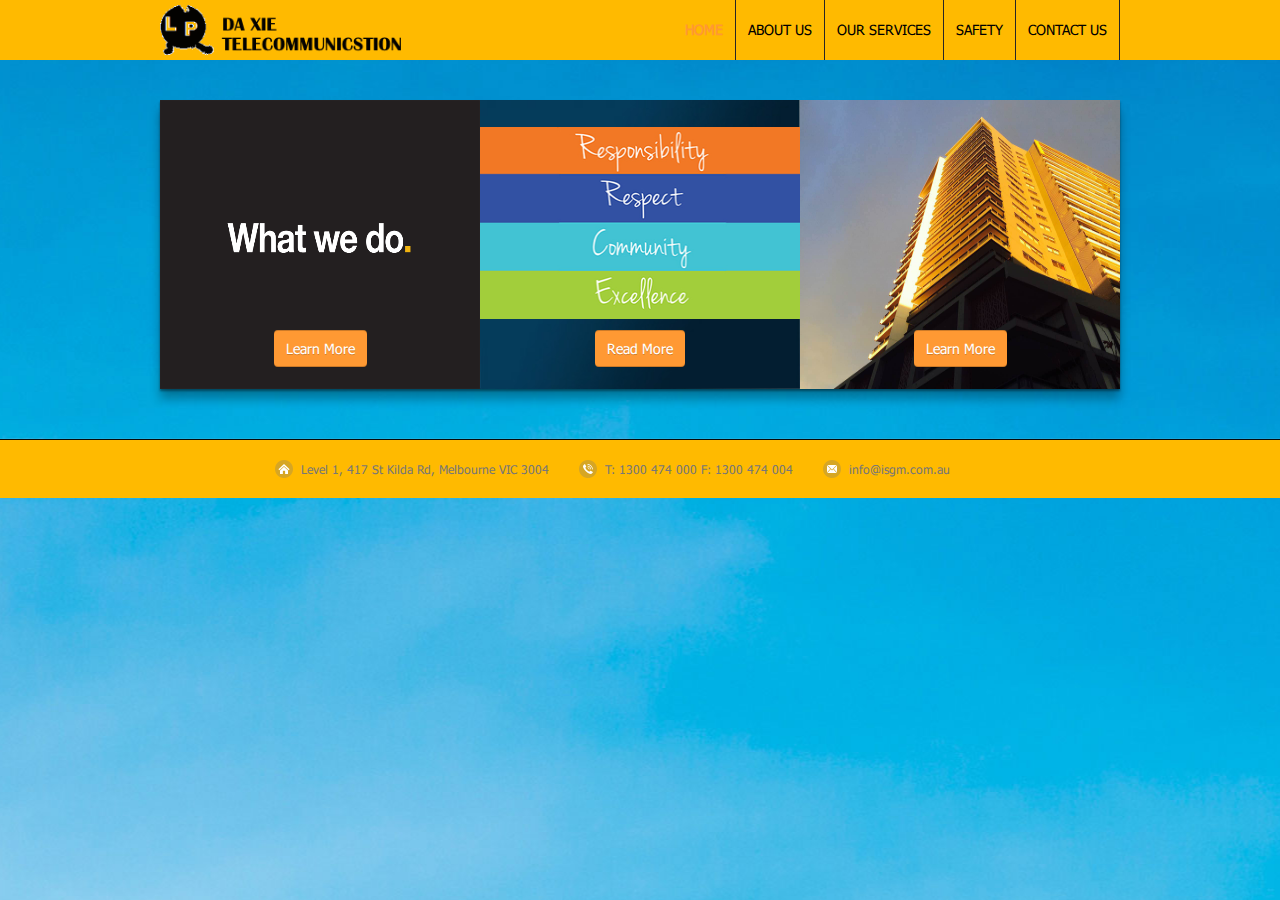
==== index.html @ 5daeca6b "index" ====
<!DOCTYPE html>
<!--[if lt IE 7 ]><html class="no-js ie ie6" lang="en" prefix="og: http://ogp.me/ns#"> <![endif]-->
<!--[if IE 7 ]><html class="no-js ie ie7" lang="en" prefix="og: http://ogp.me/ns#"> <![endif]-->
<!--[if IE 8 ]><html class="no-js ie ie8" lang="en" prefix="og: http://ogp.me/ns#"> <![endif]-->
<!--[if (gte IE 9)|!(IE)]><!--><html class="no-js" lang="en" prefix="og: http://ogp.me/ns#"> <!--<![endif]-->
<head>
<meta charset="UTF-8">
<meta name="viewport" content="width=device-width">

<title>Home - ISGM</title>

<link rel="stylesheet" href="wp-content/themes/feather12/style.css">
<link rel="pingback" href="xmlrpc.php">

<script>document.documentElement.className = document.documentElement.className.replace("no-js","js");</script>

<link href="http://fonts.googleapis.com/css?family=Open+Sans:400,300,600,700,300italic,400italic,600italic,700italic" rel="stylesheet" type="text/css">
<!--[if lt IE 9]>
<script src="http://html5shiv.googlecode.com/svn/trunk/html5.js"></script>
<script src="http://www.isgm.com.au/wp-content/themes/feather12/js/mediaqueries.js"></script>
<![endif]-->


<!-- This site is optimized with the Yoast WordPress SEO plugin v2.2.1 - https://yoast.com/wordpress/plugins/seo/ -->
<link rel="canonical" href="index.html" />
<meta property="og:locale" content="en_US" />
<meta property="og:type" content="website" />
<meta property="og:title" content="Home - ISGM" />
<meta property="og:url" content="http://www.isgm.com.au/" />
<meta property="og:site_name" content="ISGM" />
<script type='application/ld+json'>{"@context":"http:\/\/schema.org","@type":"WebSite","url":"http:\/\/www.isgm.com.au\/","name":"ISGM","potentialAction":{"@type":"SearchAction","target":"http:\/\/www.isgm.com.au\/?s={search_term}","query-input":"required name=search_term"}}</script>
<!-- / Yoast WordPress SEO plugin. -->

<link rel="alternate" type="application/rss+xml" title="ISGM &raquo; Feed" href="feed/index.html" />
<link rel="alternate" type="application/rss+xml" title="ISGM &raquo; Comments Feed" href="comments/feed/index.html" />
<link rel="alternate" type="application/rss+xml" title="ISGM &raquo; Home Comments Feed" href="home/feed/index.html" />
<link rel='stylesheet' id='contact-form-7-css'  href='wp-content/plugins/contact-form-7/includes/css/styles.css'  media='all' />
<link rel='stylesheet' id='timeline-main-css-css'  href='wp-content/plugins/melonhtml5_timeline/css/timeline.css'  media='all' />
<link rel='stylesheet' id='wordpress-file-upload-style-css'  href='wp-content/plugins/wp-file-upload/css/wordpress_file_upload_style.css'  media='all' />
<link rel='stylesheet' id='wordpress-file-upload-style-safe-css'  href='wp-content/plugins/wp-file-upload/css/wordpress_file_upload_style_safe.css'  media='all' />
<link rel='stylesheet' id='wpbandit-style-advanced-css'  href='wp-content/themes/feather12/style-advanced.css'  media='all' />
<link rel='stylesheet' id='wpbandit-custom-css'  href='wp-content/themes/feather12/custom.css'  media='all' />
<script type='text/javascript' src='http://www.isgm.com.au/wp-includes/js/jquery/jquery.js'></script>
<script type='text/javascript' src='http://www.isgm.com.au/wp-includes/js/jquery/jquery-migrate.min.js'></script>
<script type='text/javascript' src='http://p.jwpcdn.com/6/12/jwplayer.js'></script>
<script type='text/javascript' src='wp-content/plugins/melonhtml5_timeline/javascript/timeline.js'></script>
<script type='text/javascript' src='wp-content/plugins/wp-file-upload/js/json2.js'></script>
<script type='text/javascript' src='wp-content/plugins/wp-file-upload/js/wordpress_file_upload_functions.js'></script>
<script type='text/javascript' src='wp-content/plugins/google-analyticator/external-tracking.min.js'></script>
<link rel='shortlink' href='index.html' />
<script type="text/javascript">jwplayer.key='ZoQM5f0ne4gRbfe4TQXoqwYZwXJYBNvjFKCNcsFTyLw=';jwplayer.defaults = { "ph": 2 };</script>
            <script type="text/javascript">
            if (typeof(jwp6AddLoadEvent) == 'undefined') {
                function jwp6AddLoadEvent(func) {
                    var oldonload = window.onload;
                    if (typeof window.onload != 'function') {
                        window.onload = func;
                    } else {
                        window.onload = function() {
                            if (oldonload) {
                                oldonload();
                            }
                            func();
                        }
                    }
                }
            }
            </script>

            <link rel="shortcut icon" href="wp-content/uploads/2013/04/favicon.ico">
<meta name="robots" content="noodp,noydir">
<!-- Google Analytics Tracking by Google Analyticator 6.4.9: http://www.videousermanuals.com/google-analyticator/ -->
<script type="text/javascript">
    var analyticsFileTypes = [''];
    var analyticsSnippet = 'enabled';
    var analyticsEventTracking = 'enabled';
</script>
<script type="text/javascript">
	var _gaq = _gaq || [];

	_gaq.push(['_setAccount', 'UA-25616768-1']);
    _gaq.push(['_addDevId', 'i9k95']); // Google Analyticator App ID with Google
	_gaq.push(['_trackPageview']);

	(function() {
		var ga = document.createElement('script'); ga.type = 'text/javascript'; ga.async = true;
		                ga.src = ('https:' == document.location.protocol ? 'https://ssl' : 'http://www') + '.google-analytics.com/ga.js';
		                var s = document.getElementsByTagName('script')[0]; s.parentNode.insertBefore(ga, s);
	})();
</script>
</head>

<body class="home page page-id-11 page-template page-template-template-front-boxed page-template-template-front-boxed-php">


<div id="wrap">
	<header id="header">
		<div id="header-inner" class="container fix">
			<h1 id="logo"><a href="index.html" rel="home"><img src="img/logo.png" alt="ISGM"></a></h1>
						<nav id="header-nav" class="fix"><ul id="nav" class="menu"><li id="menu-item-2549" class="menu-item menu-item-type-post_type menu-item-object-page current-menu-item page_item page-item-11 current_page_item menu-item-2549"><a href="index.html">Home</a></li>
<li id="menu-item-2600" class="menu-item menu-item-type-post_type menu-item-object-page menu-item-has-children menu-item-2600"><a href="about-us/index.html">About us</a>
</li>
<li id="menu-item-2640" class="menu-item menu-item-type-post_type menu-item-object-page menu-item-has-children menu-item-2640"><a href="our-services/index.html">Our Services</a>
</li>
<li id="menu-item-3378" class="menu-item menu-item-type-post_type menu-item-object-page menu-item-has-children menu-item-3378"><a href="safety-first/index.html">Safety</a>
</li>
<li id="menu-item-2594" class="menu-item menu-item-type-post_type menu-item-object-page menu-item-2594"><a href="contact-us/index.html">Contact Us</a></li>
</ul></nav>		</div>
	</header><!--/header-->
<div class="container fix front-boxed">

	<div id="content">
		<article id="entry-11" class="post-11 page type-page status-publish hentry entry fix">


				<script type="text/javascript">
					jQuery(window).load(function() {
						jQuery('.flexslider').flexslider({
							animation: "fade",
							slideshow: true,
							directionNav: true,
							controlNav: true,
							pauseOnHover: true,
							slideshowSpeed: 7000,
							animationDuration: 600,
							smoothHeight: true
						});
						jQuery('.slides').addClass('loaded');
					});
				</script>


				<div class="flexslider">
					<ul class="slides">
																								<li>
															<img src="img/img1.png" alt="slider1" />

													</li>
																								<li>
															<img src="img/img2.png" alt="slider2" />

													</li>
																								<li>
															<img src="wp-content/uploads/2011/07/slider3.jpg" alt="slider3" />

													</li>
																								<li>
															<img src="wp-content/uploads/2011/07/slider4.jpg" alt="slider4" />

													</li>
											</ul>
				</div><!--/flexslider-->


			<div class="pad">
				<div class="text">
					<div class="grid one-third" style="background: url('img/what-we-do-icon.jpg') no-repeat; background-size: 100% 100%;">
	<span class="button-wrap">
		<a class="button medium dark" target="_blank" href="our-services/index.html">Learn More</a>
	</span>
	</div>
<div class="grid one-third" style="background: url('img/values.png') no-repeat; background-size: 100% 100%;">
	<span class="button-wrap">
		<a class="button medium dark" target="_blank" href="about-us/our-culture-values/index.html">Read More</a>
	</span>
	</div>
<div class="grid one-third last" style="background: url('img/subcontractor.jpg') no-repeat; background-size: 100% 100%;">
	<span class="button-wrap">
		<a class="button medium dark" target="_blank" href="working-at-isgm/subcontractors/index.html">Learn More</a>
	</span>
	</div><div class="clear"></div>
					<div class="clear"></div>
				</div>
			</div>




		</article>
	</div>

</div><!--/container-->

	<div class="clear"></div>
	<footer id="footer" class="fix">
		
				<div id="footer-contact">
			<div class="container fix">
				<p id="contact-address">Level 1, 417 St Kilda Rd, Melbourne VIC 3004</p>				<p id="contact-phone">T: 1300 474 000 F: 1300 474 004</p>				<p id="contact-email"><a href="mailto:info@isgm.com.au">info@isgm.com.au</a></p>			</div><!--/footer-contact-->
		</div>
				
			

		
	</footer><!--/footer-->
	
</div><!--/wrap-->
<script type='text/javascript' src='wp-content/plugins/contact-form-7/includes/js/jquery.form.min.js'></script>
<script type='text/javascript'>
/* <![CDATA[ */
var _wpcf7 = {"loaderUrl":"http:\/\/www.isgm.com.au\/wp-content\/plugins\/contact-form-7\/images\/ajax-loader.gif","sending":"Sending ..."};
/* ]]> */
</script>
<script type='text/javascript' src='wp-content/plugins/contact-form-7/includes/js/scripts.js'></script>
<script type='text/javascript' src='http://www.isgm.com.au/wp-includes/js/comment-reply.min.js'></script>
<script type='text/javascript' src='wp-content/themes/feather12/js/jquery.jplayer.min.js'></script>
<script type='text/javascript' src='wp-content/themes/feather12/js/jquery.flexslider.min.js'></script>
<script type='text/javascript' src='wp-content/themes/feather12/js/jquery.fancybox.pack.js'></script>
<script type='text/javascript' src='wp-content/themes/feather12/js/jquery.fancybox-media.js'></script>
<script type='text/javascript' src='wp-content/themes/feather12/js/jquery.mousewheel-3.0.6.pack.js'></script>
<script type='text/javascript'>
/* <![CDATA[ */
var objectL10n = {"navigate":"Navigate to ..."};
/* ]]> */
</script>
<script type='text/javascript' src='wp-content/themes/feather12/js/jquery.theme.js'></script>
</body>
</html>
---- wp-content/themes/feather12/style.css ----
/*

Theme Name: Feather

Theme URI: http://wpbandit.com/

Version: 1.2

Description: Designed by <a href="http://wpbandit.com">WPBandit</a>

Author: WPBandit

Author URI: http://wpbandit.com



	Copyright: (c) 2009-2012 WPBandit.

	License: GNU General Public License v2.0

	License URI: http://www.gnu.org/licenses/gpl-2.0.html

	

*/



/*

WARNING! DO NOT EDIT THIS FILE!



To make it easy to update your theme, you should not edit the styles in this file. Instead use 

the custom.css file to add your styles. You can copy a style from this file and paste it in 

custom.css and it will override the style in this file. You have been warned! :)

/*



/* ------------------------------------------------------------------------- *

 *  Reset - http://meyerweb.com/eric/tools/css/reset/ v2.0 | 20110126

 * ------------------------------------------------------------------------- */

html, body, div, span, applet, object, iframe, h1, h2, h3, h4, h5, h6, p, blockquote, 

pre, a, abbr, acronym, address, big, cite, code, del, dfn, em, img, ins, kbd, q, s, 

samp, small, strike, strong, sub, sup, tt, var, b, u, i, center, dl, dt, dd, ol, ul, li, 

fieldset, form, label, legend, table, caption, tbody, tfoot, thead, tr, th, td, article, aside, 

canvas, details, embed, figure, figcaption, footer, header, hgroup, menu, nav, output, ruby, 

section, summary, time, mark, audio, video { margin: 0; padding: 0; border: 0; font-size: 100%; font: inherit; vertical-align: baseline; }

article, aside, details, figcaption, figure, footer, header, hgroup, menu, nav, section {	display: block; }

ol, ul { list-style: none; }

blockquote, q { quotes: none; }

blockquote:before, blockquote:after, q:before, q:after { content: ''; content: none; }

table { border-collapse: collapse; border-spacing: 0; }





/* ------------------------------------------------------------------------- *

 *  Base Styles

/* ------------------------------------------------------------------------- */

body { background-color: #262626; background-image: url("img/bg.jpg"); background-repeat: repeat; background-position: top center; height: 100%; min-height: 100%; font-size: 14px; color: #666; font-family: "Open Sans", "Helvetica Neue", Helvetica, Arial; font-weight: 400; }

a { color: #00c8d6; text-decoration:none; outline: 0;

-webkit-transition-property: background color; -webkit-transition-duration: 0.2s; -webkit-transition-timing-function: ease-out;

-moz-transition-property: background color; -moz-transition-duration: 0.2s; -moz-transition-timing-function: ease-out;

-o-transition-property: background color; -o-transition-duration: 0.2s; -o-transition-timing-function: ease; 

transition-property: background color; transition-duration: 0.2s; transition-timing-function: ease-out; }

a:hover { color: #444; }

a img { opacity: 0.99; -webkit-transition-property: opacity; -webkit-transition-duration: 0.2s; -webkit-transition-timing-function: ease;

-moz-transition-property: opacity; -moz-transition-duration: 0.2s; -moz-transition-timing-function: ease;

-o-transition-property: opacity; -o-transition-duration: 0.2s; -o-transition-timing-function: ease;

transition-property: opacity; transition-duration: 0.2s; transition-timing-function: ease; }

address,cite,em { font-style: italic; }

strong { font-weight: 600; }

li { list-style: none; }

.left,.alignleft { float: left; }

.right,.alignright { float: right; }

.aligncenter { margin-left: auto; margin-right: auto; }

::selection { background: #00c8d6; color: #fff; }

::-moz-selection { background: #00c8d6; color: #fff; }



@font-face {

    font-family: 'LeagueGothicRegular';

    src: url('font/League_Gothic-webfont.eot');

    src: url('font/League_Gothic-webfont-.eot#iefix') format('embedded-opentype'),

         url('font/League_Gothic-webfont.woff') format('woff'),

         url('font/League_Gothic-webfont.ttf') format('truetype'),

         url('font/League_Gothic-webfont.svg#LeagueGothicRegular') format('svg');

    font-weight: normal;

    font-style: normal;

}



/*  base : clear

/* ------------------------------------ */

.clear {clear:both;display:block;overflow:hidden;visibility:hidden;width:0;height:0;}

.fix:before,.fix:after {content:'\0020';display:block;overflow:hidden;visibility:hidden;width:0;height:0;}

.fix:after {clear:both;}

.fix {zoom:1;}



/*  base : text

/* ------------------------------------ */

.text { font-size: 100%; line-height: 1.57em; text-rendering: optimizeLegibility; }

.text img { max-width: 100%; height: auto; }

.text a:active, .text a:focus { outline: invert none medium; }

.text p,.text dd { margin-bottom: 14px; }

.text dt { color: #444; }

.text ol,.text ul { margin: 14px 0 14px 28px; }

.text ul li { list-style: square; }

.text ol li { list-style: decimal; }
.text ol ul li { list-style: square; }
.text dt { font-weight: 600;}

.text address { margin-bottom: 1.5em; }

.text blockquote { background: url("img/shortcodes/blockquote.png") no-repeat 0 0; font-size: 15px; color: #999; font-family: Georgia, serif; font-style: italic; margin: 0 0 20px 10px; padding-left: 40px; }

.text blockquote p { margin-bottom: 0.75em; }

.text code, .text pre { font-family: Monaco, "Courier New", "DejaVu Sans Mono", "Bitstream Vera Sans Mono", monospace; font-size: 11px; }

.text pre { background: url("img/pre.png") repeat top; padding: 18px 20px; margin: 14px 0 28px 0; border: 1px solid #ccc; line-height: 19px; white-space: pre-wrap; word-wrap: break-word; overflow-x: auto; overflow-y: hidden; }

.text code { background: #ddd; padding: 0 3px; }

.text ins { background: #fff486; }

.text sub,.text sup { font-size: 62.5%; }

.text sub { vertical-align: sub; }

.text sup { vertical-align: super; }

.text hr, .hr { background: transparent url("img/hr.png") repeat-x top left; border: 0; height: 1px; margin: 30px 0; }

.text img.size-auto,

.text img.size-large,.text img.size-medium,

.text attachment img { max-width: 100%; height: auto; }

.text img { max-width: 100%; height: auto; margin-bottom: 14px; }

.text img.alignleft { margin-right: 20px; }

.text img.alignright { margin-left: 20px; }

.text img.aligncenter { clear: both; display: block; }

.text img .size-full { width: 100%!important; }

.text .gallery img, .text img.wp-smiley { margin: 0; }

.text .wp-caption { background: #f1f1f1; max-width: 98%; border: 1px solid #e2e2e2; margin-bottom: 14px; padding: 1% 1% 0 1%; text-align: center; }

.text .wp-caption a { border-bottom: none; }

.text .wp-caption img { margin: 0; max-width: 100%; height: auto; }

.text .wp-caption.alignleft { margin-right: 20px; }

.text .wp-caption.alignright { margin-left: 20px; }

.text .wp-caption.alignnone { width: 100%!important; overflow: hidden; }

.text .wp-caption.alignnone img { margin: 0 auto; max-width: 100%!important; }

.text .wp-caption-text { color: #999; font-size: 12px; margin: 0 0 8px 0; }

.text .gallery { width: 100%; margin-bottom: 14px!important; }

.text .gallery .gallery-item { border-color: #fff; margin-top: 0!important; }

.text .gallery img { display: block; width: 100%; height: auto; border-width: 1px 2px!important; border-color: #fff!important; }

.text .gallery-caption { text-align: center; font-size: 11px; }

.text table { margin-bottom: 1.5em; width: 100%; text-align: center; }

.text table tr.alt { background: #f1f1f1; }

.text table td { font-size: 13px; border-bottom: 1px solid #e5e5e5; text-align: center; padding: 5px; vertical-align: middle; }

.text table th { font-weight: 600; text-align: center; border-top: 1px solid #f1f1f1; border-bottom: 1px solid #f1f1f1; padding: 10px 5px; }



/*  base : headings

/* ------------------------------------ */

h1, h2, h3, h4, h5, h6 { color: #444; font-weight: 600; }

.text h1 span, .text h2 span, .text h3 span, .text h4 span, .text h5 span, .text h6 span { color: #bbb; }

.color { color: #00c8d6!important; }

.text h1,.text h2,.text h3,.text h4,.text h5,.text h6  { margin: 0 0 14px; }

.text h1 { font-size: 24px; line-height: 28px; }

.text h2 { font-size: 20px; line-height: 24px; }

.text h3 { font-size: 18px; line-height: 22px; }

.text h4 { font-size: 16px; line-height: 18px; }

.text h5 { font-size: 14px; line-height: 18px; }

.text h6 { font-size: 12px; line-height: 18px; text-transform: uppercase; }



.text h1.alt,.text h2.alt,.text h3.alt,.text h4.alt,.text h5.alt,.text h6.alt  { font-family: 'LeagueGothicRegular', Arial, sans-serif; text-transform: uppercase; font-weight: normal; margin: 0 0 14px; }

.text h1.alt { font-size: 54px; line-height: 1em; }

.text h2.alt { font-size: 42px; line-height: 1em; }

.text h3.alt { font-size: 36px; line-height: 1em; }

.text h4.alt { font-size: 28px; line-height: 1em; }

.text h5.alt { font-size: 22px; line-height: 1em; }

.text h6.alt { font-size: 18px; line-height: 1em; }

.heading { font-family: 'LeagueGothicRegular', Arial, sans-serif; font-weight: normal; font-size: 26px; text-transform: uppercase; margin: 0 0 14px; }





/* ------------------------------------------------------------------------- *

 *  Common

/* ------------------------------------------------------------------------- */

#wrap { min-width: 1000px; height: 100%; }

.container { position: relative; margin: 0 auto; width: 960px; }

.container.no-sidebar { width: 708px; }



/*  common : content

/* ------------------------------------ */

#content-part { width: 708px; float: left; }

#content,

#content-part { padding: 30px 0; }

#content-part.right { float: right; }

.page .front #content { padding: 40px 0; }

.pad { padding: 30px 30px 20px; } 



/*  common : sidebar

/* ------------------------------------ */

#sidebar { width: 220px; padding: 30px 0; z-index: 3; position: relative; }

#sidebar.sidebar-right { float: right; margin-left: 30px; }

#sidebar.sidebar-left { float: left; margin-right: 30px; }

#sidebar.sidebar-full { float: none; width: 100%; padding-top: 0; }

#sidebar.sidebar-full .text { font-size: 14px; }

#sidebar img { max-width: 100%; height: auto; }



/*  common : background image

/* ------------------------------------ */

#background { position: fixed; left: 0; top: 0; min-height: 100%; min-width: 100%; z-index: -99; }

#background.bgwidth { width: 100%; } 



/*  common : glass

/* ------------------------------------ */

.glass { background: url("img/glass.png") no-repeat 50% 50%; display: block; width: 100%; height: 100%; position: absolute; right: 0; bottom: 0; top: 0;

-webkit-transition:all 500ms cubic-bezier(0.645, 0.045, 0.355, 1.000);

-moz-transition:all 500ms cubic-bezier(0.645, 0.045, 0.355, 1.000);

-ms-transition:all 500ms cubic-bezier(0.645, 0.045, 0.355, 1.000);

-o-transition:all 500ms cubic-bezier(0.645, 0.045, 0.355, 1.000);

transition:all 500ms cubic-bezier(0.645, 0.045, 0.355, 1.000);

-webkit-transition-timing-function:cubic-bezier(0.645, 0.045, 0.355, 1.000);

-moz-transition-timing-function:cubic-bezier(0.645, 0.045, 0.355, 1.000);

-ms-transition-timing-function:cubic-bezier(0.645, 0.045, 0.355, 1.000);

-o-transition-timing-function:cubic-bezier(0.645, 0.045, 0.355, 1.000);

transition-timing-function:cubic-bezier(0.645, 0.045, 0.355, 1.000); }



/*  common : play icon

/* ------------------------------------ */

.play { opacity: 1; z-index: 12; background: url("img/icon-play.png") no-repeat 0 0; display: block; width: 60px; height: 50px; position: absolute; top: 50%; left: 50%; margin-left: -30px; margin-top: -25px; 

-moz-border-radius: 6px; -webkit-border-radius: 6px; border-radius: 6px;

-webkit-transition-property: opacity; -webkit-transition-duration: 0.3s; -webkit-transition-timing-function: ease;

-moz-transition-property: opacity; -moz-transition-duration: 0.3s; -moz-transition-timing-function: ease;

-o-transition-property: opacity; -o-transition-duration: 0.3s; -o-transition-timing-function: ease;

transition-property: opacity; transition-duration: 0.3s; transition-timing-function: ease; }



/*  common : responsive videos

/* ------------------------------------ */

.video-container { position: relative; padding-bottom: 56.25%; height: 0; overflow: hidden; }

.video-container iframe, .video-container object, .video-container embed, .video-container video { position: absolute; top: 0; left: 0; width: 100%; height: 100%; }

.video-container.fancybox-video { display: none; width: 840px; }

.video-container.fancybox-video.fancybox1 { display: block; }





/* ------------------------------------------------------------------------- *

 *  Section: Header

/* ------------------------------------------------------------------------- */

#header { background: #ffba00; position: relative; z-index: 99; margin-bottom: 40px; font-family: 'LeagueGothicRegular', Arial, sans-serif; }

#header-inner {  }

#header-top {  }



/*  header : top

/* ------------------------------------ */

#logo { background: #00c8d6; font-size: 34px; font-weight: 400; text-transform: uppercase; float: left; height: 60px; line-height: 60px; }

#logo a { padding: 0 20px; display: block; color: #fff; text-shadow: 0 1px 0 rgba(0,0,0,0.2); float: left; max-width: 100%; }

#logo a:hover,

#logo a:hover  img { opacity: 0.9; }

#logo a:active,

#logo a:active  img { opacity: 1; }

#logo a img { float: left; max-width: 100%; max-height: 50px; height: auto; padding: 5px 0; }

#tagline { font-family: Georgia, serif; font-size: 12px; font-style: italic; color: #999; float: left; margin-left: 20px; line-height: 60px; }



/*  header : nav

/* ------------------------------------ */

/* level 1 */

#nav { float: right; font-size: 20px; font-weight: normal; }

#nav li { border-right: 1px solid #262626; list-style: none; display: inline; float: left; position: relative; }

#nav li a { color: #999; display: block; text-transform: uppercase; line-height: 20px; padding: 20px 20px; }

#nav li a:hover, 

#nav li:hover a { background: #222; color: #fff!important; }

#nav li a:hover, 

#nav li:hover a, 

#nav li.current_page_item a, 

#nav li.current-menu-ancestor a, 

#nav li.current-menu-item a { color: #fff; }

#nav li.current_page_item a, 

#nav li.current-menu-ancestor a, 

#nav li.current-menu-item a { color: #00c8d6; }



/* level 2 */

#nav li:hover > ul { display: block; }

#nav ul { display: none; background: #222; padding: 10px 20px; width: 140px; font-weight: normal; position: absolute; top: 60px; left: 0; z-index: 999; 

-moz-box-shadow: 0 2px 2px 0 rgba(0,0,0,0.4); -webkit-box-shadow: 0 2px 2px 0 rgba(0,0,0,0.4); box-shadow: 0 2px 2px 0 rgba(0,0,0,0.4); }

#nav ul li { background: none; border: none; position: relative; padding-bottom: 0; float: left; margin: 0; }

#nav ul li a,

#nav li:hover ul li a { background: transparent!important; border-bottom: 1px solid #303030; color: #999!important; text-shadow: none!important; font-size: 17px; line-height: 16px; font-weight: normal; float: none; padding: 10px 0; width: 140px; display: block; }

#nav ul li a:hover,

#nav li:hover ul li a:hover { color: #fff!important; }

#nav ul.sub-menu li:last-child a { border-bottom: 0; }

#nav li.current-menu-parent ul li.current_page_item a,

#nav li.current-menu-parent ul li.current-menu-item a { color: #fff!important; }



/* level 3 */

#nav ul ul { display: none; width: 140px; position: absolute; top: -10px; left: 140px; }

#nav ul li:last-child ul a { border-bottom: 1px solid #303030!important; }

#nav ul li ul li:last-child a { border-bottom: 0!important; }



/* nav select dropdown */

.select-nav { background: #f6f6f6; display: none; position: relative; z-index: 99; }

.select-nav select.nav { background: #f6f6f6; border: 1px solid #ccc; color: #666; display: inline-block; font-size: 12px; line-height: 21px; padding: 5px; width: 100%; }





/* ------------------------------------------------------------------------- *

 *  Section: Subheader

/* ------------------------------------------------------------------------- */

#subheader { background: rgba(0,0,0,0.35); padding: 10px 0; margin-top: -40px; margin-bottom: 40px;

-moz-box-shadow: inset 0 -1px 0 rgba(0,0,0,0.15), 0 1px 0 rgba(255,255,255,0.02);

-webkit-box-shadow: inset 0 -1px 0 rgba(0,0,0,0.15), 0 1px 0 rgba(255,255,255,0.02);

box-shadow: inset 0 -1px 0 rgba(0,0,0,0.15), 0 1px 0 rgba(255,255,255,0.02); }



#subheader-search { float: right; margin: 0 0 0 0; }

#subheader-search input#s { background: #111 url("img/widgets/search.png") no-repeat 164px 8px; float: left; font-size: 12px; line-height: 18px; height: 18px; border: 1px solid #111; width: 150px; padding: 5px 24px 5px 10px; margin: 0; color: #999; -moz-box-shadow: none; -webkit-box-shadow: none; box-shadow: none; }

#subheader-search input#s:focus { color: #ccc; }



#subheader-rss { background: #111 url("img/subheader-rss.png") no-repeat right 10px; font-size: 12px; color: #999; display: block; float: right; margin-right: 6px; text-transform: uppercase; line-height: 20px; padding: 5px 28px 5px 12px; }

#subheader-rss:hover { background-color: #222; color: #fff; 

-moz-box-shadow: inset 0 1px 0 rgba(255,255,255,0.04), 0 1px 0 rgba(0,0,0,0.1);

-webkit-box-shadow: inset 0 1px 0 rgba(255,255,255,0.04), 0 1px 0 rgba(0,0,0,0.1);

box-shadow: inset 0 1px 0 rgba(255,255,255,0.04), 0 1px 0 rgba(0,0,0,0.1);}



/*  dropdown button

/* ------------------------------------ */

/* level 1 */

.dropdown-btn { font-size: 12px; float: left; margin-right: 6px; }

.dropdown-btn li { list-style: none; display: inline; float: left; position: relative; }

.dropdown-btn li a { background-color: #111; color: #999; display: block; text-transform: uppercase; line-height: 20px; padding: 5px 12px; }

.dropdown-btn li a.drop { background: #111 url("img/subheader-dropdown.png") no-repeat right; padding-right: 26px; }

.dropdown-btn li a.drop:hover { -moz-box-shadow: inset 0 1px 0 rgba(255,255,255,0.04), 0 1px 0 rgba(0,0,0,0.1);

-webkit-box-shadow: inset 0 1px 0 rgba(255,255,255,0.04), 0 1px 0 rgba(0,0,0,0.1);

box-shadow: inset 0 1px 0 rgba(255,255,255,0.04), 0 1px 0 rgba(0,0,0,0.1); }

.dropdown-btn li a:hover, 

.dropdown-btn li:hover a { background-color: #222; color: #fff!important; }

/* level 2 */

.dropdown-btn li:hover > ul { display: block; }

.dropdown-btn ul { display: none; background: #222; padding: 15px 20px; width: 130px; font-weight: normal; position: absolute; top: 30px; left: 0; z-index: 999; 

-moz-box-shadow: 0 2px 2px 0 rgba(0,0,0,0.2); -webkit-box-shadow: 0 2px 2px 0 rgba(0,0,0,0.2); box-shadow: 0 2px 2px 0 rgba(0,0,0,0.2); }

.dropdown-btn ul li { background: none; border: none; position: relative; padding-bottom: 0; float: left; margin: 0; }

.dropdown-btn ul li a,

.dropdown-btn li:hover ul li a { background: transparent!important; color: #999!important; font-size: 11px; line-height: 16px; float: none; padding: 8px 0; width: 130px; display: block; border-bottom: 1px solid #303030; }

.dropdown-btn ul li a:hover,

.dropdown-btn li:hover ul li a:hover { color: #fff!important; }

.dropdown-btn ul li:last-child a { border-bottom: 0!important; }





/* ------------------------------------------------------------------------- *

 *  Section: Page Title

/* ------------------------------------------------------------------------- */

#page-title { position: relative; z-index: 2; margin-bottom: 10px; text-shadow: 0 1px 0 rgba(0,0,0,0.4); }

#page-title h1,

#page-title h2 { color: #fff; font-size: 24px; font-weight: 600; line-height: 1.3em; }

#page-title h1 span,

#page-title h2 span { opacity: 0.5; font-weight: 300; }

.front #page-title  h1 { font-size: 26px; line-height: 1.2em; font-weight: 600; letter-spacing: -0.5px; }

.front #page-title  h2 { color: #999; font-size: 20px; font-weight: 300; }

.front-4 #page-title { border: none; }





/* ------------------------------------------------------------------------- *

 *  Section: Page Image

/* ------------------------------------------------------------------------- */

#page-image { overflow: hidden; position: relative; z-index: 1; }

#page-image img { display: block; width: auto; height: auto; max-width: 100%; margin: 0 auto; }

#page-image-text { position: absolute; top: 50%; margin-top: -35px; width: 100%; text-align: center; }

#page-image-text span.caption { font-family: 'LeagueGothicRegular', Arial, sans-serif; color: #fff; font-size: 70px; line-height: 70px; text-transform: uppercase; font-weight: normal; text-shadow: 0 0 20px rgba(0,0,0,0.4), 0 1px 0 rgba(0,0,0,0.4); }

#page-image-text span.description { display: block; color: #fff; font-size: 15px; line-height: 36px; letter-spacing: -0.3px; font-weight: 300; text-shadow: 0 0 20px rgba(0,0,0,0.7), 0 1px 0 rgba(0,0,0,0.4); }

#page-image-text span.description i { background: rgba(0,0,0,0.7); opacity: 0.9; font-style: normal; padding: 4px 10px; -moz-border-radius: 2px; -webkit-border-radius: 2px; border-radius: 2px; }





/* ------------------------------------------------------------------------- *

 *  Blog Entry

/* ------------------------------------------------------------------------- */

.entry { background: #fff url("img/paper.png") repeat-x bottom; position: relative; overflow: hidden; padding-bottom: 6px;

-moz-box-shadow: 0 10px 10px rgba(0,0,0,0.3), 0 2px 2px rgba(0,0,0,0.4); 

-webkit-box-shadow: 0 10px 10px rgba(0,0,0,0.3), 0 2px 2px rgba(0,0,0,0.4); 

box-shadow: 0 10px 10px rgba(0,0,0,0.3), 0 2px 2px rgba(0,0,0,0.4); }

.page .entry { padding-bottom: 20px; }

.entry-part { width: 448px; float: left; margin-left: 30px; }

.blog .entry,

.single .entry,

.archive .entry,

.search .entry { margin: 0 0 40px 0; }



/*  entry : thumbnail

/* ------------------------------------ */

.entry-thumbnail { float: left; overflow: hidden; margin-bottom: 8px; }

.entry-thumbnail a { width: 170px; float: left; position: relative; }

.entry-thumbnail img { float: left; display: block; max-width: 100%; height: auto; }

.entry-thumbnail a:hover img { opacity: 0.9; }

.entry-thumbnail a:hover span.glass { background-position: 40% 50%; }

.entry-thumbnail a:active .play { opacity: 0.8; }



/*  entry : heading

/* ------------------------------------ */

.entry-heading { font-size: 22px; height: 30px; line-height: 30px; font-weight: 600; letter-spacing: -0.5px; margin-bottom: 50px; }



/*  entry : title

/* ------------------------------------ */

.entry-title { color: #222; }

.entry-title a { color: #222; }

.entry-title a:hover { color: #00c8d6; }

.blog .entry-title,

.single .entry-title,

.archive .entry-title,

.search .entry-title { margin-bottom: 4px; font-family: 'LeagueGothicRegular', Arial, sans-serif; text-transform: uppercase; font-size: 40px; line-height: 1.1em; font-weight: normal; }



/*  entry : meta

/* ------------------------------------ */

.entry-meta li { margin-bottom: 4px; float: left; display: inline; margin-right: 14px; margin-bottom: 10px; }

.entry-meta li.entry-date { background: url("img/icons-16.png") no-repeat 0 2px; padding-left: 22px; }

.entry-meta li.entry-author a { background: url("img/icons-16.png") no-repeat 0 -30px; padding-left: 22px; }

.entry-meta li.entry-comments a { background: url("img/icons-16.png") no-repeat 0 -62px; padding-left: 22px; }

.entry-meta li,

.entry-meta a { color: #999; }

.entry-meta a:hover { color: #222; }

.entry-meta span { color: #444; font-weight: bold; display: block; }

.sticky {}



/*  entry : tags single

/* ------------------------------------ */

.entry-tags { padding: 14px 0; }

.entry-tags span { font-size: 13px; color: #999; display: block; float: left; margin: 0 10px 8px 0; }

.entry-tags a { background: #ebebeb url("img/tag.png") no-repeat 0 0; display: inline; white-space: nowrap; font-size: 11px; color: #999; padding: 1px 7px 1px 18px; margin: 0 5px 5px 0;

-moz-border-radius: 4px; -webkit-border-radius: 4px; border-radius: 4px; }

.entry-tags a:hover { background-color: #00c8d6; color: #fff; }



/*  entry : links

/* ------------------------------------ */

.entry-page-links { font-weight: 600; font-size: 16px; margin-bottom: 20px; }

a.more-link { font-weight: 600; font-size: 14px; }



/*  entry : category

/* ------------------------------------ */

.entry-category { background: url("img/hr.png") repeat-x top; color: #999; font-size: 13px; padding: 14px 0; }

.entry-category a {  }



/*  entry : author block

/* ------------------------------------ */

.entry-author-block { background: url("img/hr.png") repeat-x top; padding: 30px 0 14px; }

.entry-author-block .entry-author-avatar { float: left; overflow: hidden; }

.entry-author-block .entry-author-avatar img { display: block; float: left; -moz-border-radius: 100%; -webkit-border-radius: 100%; border-radius: 100%; }

.entry-author-block p { font-size: 13px; margin-left: 100px; margin-bottom: 8px; }

.entry-author-block p.entry-author-name { color: #444; font-size: 14px; font-weight: 600; }

.entry-author-block p.entry-author-description { color: #999; }



/*  entry : nav

/* ------------------------------------ */

.entry-nav { margin: 30px 0 0; }

.entry-nav a { font-size: 18px; font-weight: 600;  }

.entry-nav a:hover { color: #fff; }





/* ------------------------------------------------------------------------- *

 *  Tumblog Formats

/* ------------------------------------------------------------------------- */

.icon-32 { background: url("img/icons-32.png") no-repeat 0 0; width: 32px; height: 32px; float: right; }

.format-quote .icon-32 { background-position: 0 0; margin: 12px 0 14px 14px; }

.format-link .icon-32 { background-position: 0 -32px; margin: 0 0 14px 14px; }

.format-chat .icon-32 { background-position: 0 -64px; margin: 12px 0 14px 14px; }



/*  entry format : common

/* ------------------------------------ */

.entry-format {  }

.entry-format p { margin: 14px 0; }



/*  entry format : image

/* ------------------------------------ */

.entry-format.image img { display: block; height: auto; width: 100%; }

.entry-format.image .image-container { position: relative; overflow: hidden; }  



/*  entry format : video

/* ------------------------------------ */

.entry-format.video { }



/*  entry format : quote

/* ------------------------------------ */

.format-quote .entry-title { display: none; }

.entry-format.quote { background: #fcee21; color: #444; padding: 10px 30px; font-weight: 300; }

.entry-format.quote blockquote { font-size: 22px; font-weight: 300; line-height: 1.5em; font-style: italic; }



/*  entry format : link

/* ------------------------------------ */

.format-link .entry-title { display: none; }

.entry-format.link { padding: 0; }

.entry-format.link p { font-size: 22px; font-style: italic; margin: 0; }

.entry-format.link p a { background: #00c8d6; color: #fff; font-weight: 300; display: block; padding: 24px 30px; }

.entry-format.link p a:hover { opacity: 0.8; }



/*  entry format : chat

/* ------------------------------------ */

.entry-format.chat { background: #ddd; padding: 10px 30px; }

.entry-format.chat p { font-weight: 300; font-style: italic; font-size: 16px; }



/*  entry format : status

/* ------------------------------------ */

.format-status .entry-title { display: none; }

.format-status .text { font-size: 22px; line-height: 1.3em; font-weight: 300; }



/*  entry format : aside

/* ------------------------------------ */

.format-aside .entry-title { display: none; }



/*  entry format : gallery

/* ------------------------------------ */

.entry-format.gallery {  }

.flex-post .flex-control-paging li a { background-position: -56px 0; }

.flex-post .flex-control-paging li a:hover { background-position: -56px -13px; }

.flex-post .flex-control-paging li a.flex-active { background-position: -56px -26px; }

.caption-bar { background: rgba(0,0,0,0.70); color: #ccc; text-shadow: 0 -1px 0 rgba(0,0,0,0.5); font-size: 13px; line-height: 18px; display: block; width: auto; margin: 10px; position: absolute; bottom: 0; left: 0; }

.caption-bar i { font-style: normal; font-size: 11px; padding: 7px 12px; display: block; }



/*  entry format : audio

/* ------------------------------------ */

.entry-format.audio {  }



/* jplayer */

div.jp-play-bar, div.jp-volume-bar-value { background-color: #fcee21; }

div.jp-audio,

div.jp-interface,

div.jp-progress,

div.jp-seek-bar { width: 100%; min-width: 100%; }

div.jp-progress-container,

div.jp-volume-bar-container { border-left: 1px solid #333; }

div.jp-interface { background: #111; height: 60px; position: relative; overflow: hidden; }

div.jp-interface a { -webkit-transition-property:none; -moz-transition-property:none; -o-transition-property:none; transition-property:none; }

div.jp-interface ul.jp-controls { list-style-type: none; padding: 0; margin: 0; }

div.jp-interface ul.jp-controls li { display: inline; }

div.jp-interface ul.jp-controls a { position: absolute; overflow: hidden; text-indent: -9999px; }

a.jp-play, a.jp-pause { width: 33px; height: 30px; z-index: 1; outline: none; margin-top: 15px; }

a.jp-play, a.jp-pause { top: 0; left: 0; }

a.jp-play { background: url("img/jplayer.png") 0 0 no-repeat; }

a.jp-play:hover { background: url("img/jplayer.png") -33px 0 no-repeat; }

a.jp-pause { background: url("img/jplayer.png") 0 -30px no-repeat; display: none; }

a.jp-pause:hover { background: url("img/jplayer.png") -33px -30px no-repeat; }

div.jp-progress-container { margin-left: 34px; margin-right: 84px; height: 6px; padding: 27px 10px; }

div.jp-progress { overflow: hidden; }

div.jp-progress { height: 5px; padding: 1px; }

div.jp-seek-bar { background-image: url("img/jplayer.png"); background-position: 0 -163px; background-repeat: repeat-x; width: 0px; height: 5px; cursor: pointer; -webkit-border-radius: 1px; -moz-border-radius: 1px; border-radius: 1px; }

div.jp-play-bar { background-image: url("img/jplayer.png"); background-position: 0 -133px; background-repeat: repeat-x; width: 0px; height: 5px; -webkit-border-radius: 1px; -moz-border-radius: 1px; border-radius: 1px; }

div.jp-volume-bar-container { width: 40px; height: 6px; padding: 27px 10px 27px 33px; position: absolute; top: 0; right: 0; }

div.jp-volume-bar { background: #3a3b3c; position: relative; overflow: hidden; width: 40px; height: 5px; margin-top: 1px; cursor: pointer; -webkit-border-radius: 1px; -moz-border-radius: 1px; border-radius: 1px; }

div.jp-volume-bar { top: 0; left: 0; }

div.jp-volume-bar-value { background-image: url("img/jplayer.png"); background-position: 0 -133px; background-repeat: repeat-x; width: 0px; height: 5px; -webkit-border-radius: 1px; -moz-border-radius: 1px; border-radius: 1px; }

a.jp-mute, a.jp-unmute { width: 17px; height: 13px; z-index: 1; outline: none; margin-top: 15px; }

a.jp-mute, a.jp-unmute { top: 9px; right: 58px; }

a.jp-mute { background: url("img/jplayer.png") -10px -68px no-repeat; }

a.jp-mute:hover { background: url("img/jplayer.png") -43px -68px no-repeat; }

a.jp-unmute { background: url("img/jplayer.png") -10px -98px no-repeat; display: none; }

a.jp-unmute:hover { background: url("img/jplayer.png") -43px -98px no-repeat; }

div.jp-jplayer { width:0px; height:0px; }





/* ------------------------------------------------------------------------- *

 *  Widgets

/* ------------------------------------------------------------------------- */

.widget { color: #777; font-size: 12px; margin-bottom: 30px;  }

#sidebar .widget { background: #1d1d1d url("img/paper.png") repeat-x bottom; padding: 20px 20px 26px;

-moz-box-shadow: 0 10px 10px rgba(0,0,0,0.3), 0 2px 2px rgba(0,0,0,0.4), inset 1px 1px 0 rgba(255,255,255,.02); 

-webkit-box-shadow: 0 10px 10px rgba(0,0,0,0.3), 0 2px 2px rgba(0,0,0,0.4), inset 1px 1px 0 rgba(255,255,255,.02); 

box-shadow: 0 10px 10px rgba(0,0,0,0.3), 0 2px 2px rgba(0,0,0,0.4), inset 1px 1px 0 rgba(255,255,255,.02); }

.widget a { color: #999; }

.widget a:hover { color: #00c8d6; }

.widget-title { color: #fff; font-size: 14px; text-transform: uppercase; font-weight: 600; margin-bottom: 8px; }

.widget-title a,

.widget-title a:hover { color: #fff; }

.widget-title a img { display: block; float: left; margin: 3px 7px 0 0; }



/*  widget : common

/* ------------------------------------ */

.widget_archive ul li, 

.widget_categories ul li, 

.widget_links ul li, 

.widget_meta ul li, 

.widget_recent_comments ul li, 

.widget_recent_entries ul li { padding: 6px 0 6px 20px; border-bottom: 1px dotted #262626; }

.widget_rss ul li,

.widget_pages ul li a,

.widget_nav_menu ul li a { border-bottom: 1px dotted #262626; }



/*  widget : archives

/* ------------------------------------ */

.widget_archive ul li { color: #00c8d6; background: url("img/widgets/arrow.png") no-repeat 4px 10px; }



/*  widget : categories

/* ------------------------------------ */

.widget_categories ul li { color: #00c8d6; background: url("img/widgets/category.png") no-repeat 4px 10px; }



/*  widget : links

/* ------------------------------------ */

.widget_links ul li { color: #00c8d6; background: url("img/widgets/link.png") no-repeat 4px 10px; }



/*  widget : meta

/* ------------------------------------ */

.widget_meta ul li { background: url("img/widgets/arrow.png") no-repeat 4px 10px; }



/*  widget : recent comments

/* ------------------------------------ */

.widget_recent_comments ul li { background: url("img/widgets/comment.png") no-repeat 4px 11px; }

.widget_recent_comments ul li a { color: #999; }



/*  widget : recent entries

/* ------------------------------------ */

.widget_recent_entries ul li { background: url("img/widgets/paper.png") no-repeat 4px 10px; }



/*  widget : pages

/* ------------------------------------ */

.widget_pages ul li a { display: block; padding: 6px 0; }

.widget_pages li li a { background: url("img/widgets/level-2.png") no-repeat 4px 10px; padding-left: 20px; }

.widget_pages li li li a { background: url("img/widgets/level-3.png") no-repeat 4px 10px; padding-left: 40px; }

.widget_pages ul ul, .widget_pages ul ul ul { border: 0; }



/*  widget : nav menu

/* ------------------------------------ */

.widget_nav_menu ul li a { display: block; padding: 6px 0; }

.widget_nav_menu li li a { background: url("img/widgets/level-2.png") no-repeat 4px 10px; padding-left: 20px; }

.widget_nav_menu li li li a { background: url("img/widgets/level-3.png") no-repeat 4px 10px; padding-left: 40px; }

.widget_nav_menu ul ul, .widget_nav_menu  ul ul ul { border: 0; }



/*  widget : rss

/* ------------------------------------ */

.widget_rss ul li { padding: 4px 0; }

.widget_rss ul li a { color: #00c8d6; font-size: 13px; }

.widget_rss ul li span.rss-date { color: #444; font-size: 11px; font-weight: 600; display: block; }

.widget_rss ul li .rssSummary { font-size: 11px; margin-top: 2px; }



/*  widget : search

/* ------------------------------------ */

.widget_search { }

.widget_search input#s { font-size: 12px; background: url("img/widgets/search.png") no-repeat 8px 9px; width: 148px; padding: 6px 4px 6px 26px; color: #777; border-color: #222; }

.widget_search input#s:focus { color: #999; border-color: #292929; }

.widget_search label.screen-reader-text { display: none; }

.widget_search input#searchsubmit { display: none; }

.widget_search input#searchsubmit:hover { }



/*  widget : tag cloud

/* ------------------------------------ */

.widget_tag_cloud {  }

.widget_tag_cloud .tagcloud { padding-top: 8px; }

.widget_tag_cloud .tagcloud a { color: #999; }

.widget_tag_cloud .tagcloud a:hover { color: #00c8d6; }



/*  widget : text

/* ------------------------------------ */

#sidebar .widget.widget_text { background: none; padding: 0; -moz-box-shadow: none; -webkit-box-shadow: none; box-shadow: none; }

.widget_text .textwidget p { margin-bottom: 10px; line-height: 1.5em; }



/*  widget : calendar

/* ------------------------------------ */

.widget_calendar a { color: #00c8d6; font-weight: 600; }

.widget_calendar a:hover { color: #444; }

.widget_calendar #wp-calendar { width: 100%; }

.widget_calendar caption { background: #00c8d6; color: #fff; text-shadow: 0 -1px 0 rgba(0,0,0,0.3); font-weight: 600; margin: 0 0 6px 0; padding: 5px 10px; }

.widget_calendar th { color: #bbb; font-weight: 600; }

.widget_calendar th, 

.widget_calendar td { padding: 3px 0 3px 0; text-align: center; border: 1px solid #222; }





/* ------------------------------------------------------------------------- *

 *  Section: Footer

/* ------------------------------------------------------------------------- */

#footer { color: #777; font-size: 12px; width: 100%; margin-top: 20px; }



/*  footer : contact

/* ------------------------------------ */

#footer-contact { color: #777; background: #ffba00; border-top: 1px solid #0a0a0a; padding-top: 20px; padding-bottom: 10px;

-moz-box-shadow: 0 -1px 0 rgba(255,255,255,0.08); -webkit-box-shadow: 0 -1px 0 rgba(255,255,255,0.08); box-shadow: 0 -1px 0 rgba(255,255,255,0.08); }

#footer-contact a { color: #777; }

#footer-contact a:hover { color: #fff; }

p#contact-address,

p#contact-phone,

p#contact-email { background: url("img/footer-contact.png") no-repeat 0 0; line-height: 18px; display: block; padding: 0  30px 10px 26px; float: left; }

p#contact-address { background-position: 0 0; }

p#contact-phone { background-position: 0 -54px; }

p#contact-email{ background-position: 0 -108px; }



/*  footer : bottom

/* ------------------------------------ */

#footer-bottom { background: #eee; border-top: 1px solid #ddd; }

#footer-bottom .one-half { margin-bottom: 0!important; }

#footer-bottom a { color: #222; }

#footer-bottom a:hover { color: #777; }

#footer #copy { padding: 22px 0; font-size: 12px; line-height: 18px; text-transform: uppercase; }



#footer a#to-top { background: rgba(0,0,0,0.1); display: block; padding: 3px 11px; float: right; margin-left: 20px; margin-top: 18px; -moz-border-radius: 2px; -webkit-border-radius: 2px; border-radius: 2px; } 

#footer a#to-top:hover { background-color: #fff; }

#footer a#to-top i.icon-top { background: url("img/footer-to-top.png") no-repeat 0 0; display: block; width: 20px; height: 20px; }



#footer-social { float: right; padding: 18px 0; }

#footer-social li { float: left; display: inline; margin-left: 10px; line-height: 16px; }

#footer-social li a { display: block; float: left; }

#footer-social li a:hover { opacity: 0.6; }

#footer-social li a span.icon { background: rgba(0,0,0,0.1); display: block; float: left; height: 16px; width: 16px; padding: 5px; -moz-border-radius: 2px; -webkit-border-radius: 2px; border-radius: 2px; }

#footer-social li a span.icon img { float: left; }

#footer-social li a span.icon-title { display: none; }





/* ------------------------------------------------------------------------- *

 *  Section: Footer (Widgets)

/* ------------------------------------------------------------------------- */

#footer-widgets { background: #fff; padding-top: 40px; padding-bottom: 20px; }

#footer-widgets a { color: #777; }

#footer-widgets a:hover { color: #222; }

#footer-widgets .widget-title { color: #444; border-bottom: 1px solid #ddd; padding-bottom: 15px; }

#footer-widgets .widget-title a,

#footer-widgets .widget-title a:hover { color: #444; }



/*  footer widget : common

/* ------------------------------------ */

#footer-widgets .widget_archive ul li, 

#footer-widgets .widget_categories ul li, 

#footer-widgets .widget_links ul li, 

#footer-widgets .widget_meta ul li, 

#footer-widgets .widget_recent_comments ul li, 

#footer-widgets .widget_recent_entries ul li { border-bottom: 1px dotted #e5e5e5; }

#footer-widgets .widget_rss ul li,

#footer-widgets .widget_pages ul li a,

#footer-widgets .widget_nav_menu ul li a { border-bottom: 1px dotted #e5e5e5; }



/*  footer widget : rss

/* ------------------------------------ */

#footer-widgets .widget_rss ul li span.rss-date { color: #444; }



/*  footer widget : search

/* ------------------------------------ */

#footer-widgets .widget_search { }

#footer-widgets .widget_search input#s { background-color: #fff; width: 193px; color: #999; border-color: #ddd; }

#footer-widgets .widget_search input#s:focus { color: #444; border-color: #ddd; }



/*  footer widget : tag cloud

/* ------------------------------------ */

#footer-widgets .widget_tag_cloud .tagcloud a { color: #999; }



/*  widget : text

/* ------------------------------------ */

#footer-widgets  .widget_text .textwidget { padding-top: 0; }



/*  footer widget : calendar

/* ------------------------------------ */

#footer-widgets .widget_calendar a:hover { color: #444; }

#footer-widgets .widget_calendar caption { color: #fff; text-shadow: 0 -1px 0 rgba(0,0,0,0.3); }

#footer-widgets .widget_calendar th { color: #444; }

#footer-widgets .widget_calendar th, 

#footer-widgets .widget_calendar td { border: 1px solid #eee; }





/* ------------------------------------------------------------------------- *

 *  Comments

/* ------------------------------------------------------------------------- */

#entry-comments { width: 100%; position: relative; background: #fff url("img/paper.png") repeat-x bottom; padding-bottom: 6px;

-moz-box-shadow: 0 10px 10px rgba(0,0,0,0.3), 0 2px 2px rgba(0,0,0,0.4); 

-webkit-box-shadow: 0 10px 10px rgba(0,0,0,0.3), 0 2px 2px rgba(0,0,0,0.4); 

box-shadow: 0 10px 10px rgba(0,0,0,0.3), 0 2px 2px rgba(0,0,0,0.4); }



/*  comments : parent

/* ------------------------------------ */

ol.commentlist li { list-style: none; font-size: 12px; padding-left: 60px; }

ol.commentlist li.comment .comment-body,

ol.commentlist li.trackback .comment-body  { background: #f1f1f1; clear: both; border-bottom: 1px solid #e5e5e5; padding: 14px 20px 38px; margin: 0 0 10px 0; position: relative; -moz-border-radius: 2px; -webkit-border-radius: 2px; border-radius: 2px; }

ol.commentlist li.comment .comment-body .comment-author { display: block; margin-bottom: 4px; }

ol.commentlist li.comment .comment-body cite.fn,

ol.commentlist li.trackback .comment-body cite.fn { color: #444; font-size: 13px; font-style: normal; font-weight: 600; }

ol.commentlist li.comment .comment-body cite.fn a,

ol.commentlist li.trackback .comment-body cite.fn a { color: #444; }

ol.commentlist li.comment .comment-body cite.fn a:hover,

ol.commentlist li.trackback .comment-body cite.fn a:hover { color: #444; }

ol.commentlist li.comment .comment-body span.says,

ol.commentlist li.trackback .comment-body span.says { display: none; }

ol.commentlist li.comment .comment-body em.comment-awaiting-moderation,

ol.commentlist li.trackback .comment-body em.comment-awaiting-moderation { margin-left: 10px; color: #21759b; font-style: normal; }

ol.commentlist li.comment .comment-body img.avatar { position: absolute; left: -60px; top: 0; width: 50px; height: 50px; -moz-border-radius: 2px; -webkit-border-radius: 2px; border-radius: 2px;  }

ol.commentlist li.comment .comment-body p,

ol.commentlist li.trackback .comment-body p { margin-bottom: 8px; color: #777; clear: both; line-height: 1.5em; }



/*  comments : trackback

/* ------------------------------------ */

ol.commentlist li.trackback .comment-body { padding: 20px; }

ol.commentlist li.trackback .comment-body .comment-meta { margin-left: 0; }

ol.commentlist li.trackback .comment-body p { margin: 0;  }



/*  comments : meta

/* ------------------------------------ */

ol.commentlist li.comment .comment-body .comment-meta,

ol.commentlist li.trackback .comment-body .comment-meta { display: block; position: absolute; bottom: 18px; left: 20px; font-size: 10px; text-transform: uppercase; line-height: 12px; }

ol.commentlist li.comment .comment-body .comment-meta a,

ol.commentlist li.trackback .comment-body .comment-meta a  { color: #999; }

ol.commentlist li.comment .comment-body .comment-meta a.comment-edit-link:hover,

ol.commentlist li.trackback .comment-body .comment-meta a.comment-edit-link:hover { color: #444; }



/*  comments : reply button

/* ------------------------------------ */

ol.commentlist li.comment .comment-body .reply { position: absolute; bottom: 0; right: 1px; }

ol.commentlist li.trackback .comment-body .reply { display: none; }

ol.commentlist li.comment .comment-body .reply a { background: #fff; padding: 0 8px; display: block; font-size: 11px;  color: #999; line-height: 24px; -moz-border-radius: 2px; -webkit-border-radius: 2px; border-radius: 2px;  }

ol.commentlist li.comment .comment-body .reply a:hover { background: #00c8d6; color: #fff; }



/*  comments : author comment

/* ------------------------------------ */

ol.commentlist li.comment.bypostauthor .comment-body { background-image: url("img/comment-author.png"); background-repeat: no-repeat; background-position: right 10px; }

ol.commentlist li.comment.bypostauthor li .comment-body { background-image: none; }

ol.commentlist li.comment.bypostauthor ul.children li.bypostauthor .comment-body  { background-image: url("img/comment-author.png"); background-position: right 10px; }



/*  comments : child

/* ------------------------------------ */

ol.commentlist li.comment ul.children { margin: 0 0 10px 0;  }

ol.commentlist li.comment ul.children li.comment { border-left: 1px solid #f1f1f1; padding: 0 0 10px 30px; margin: 0; }

ol.commentlist li.comment ul.children li .comment-body { margin: 0; padding: 12px 20px 38px 70px; }

ol.commentlist li.comment ul.children li .comment-body cite.fn { font-size: 13px; }

ol.commentlist li.comment ul.children li .comment-body img.avatar { width: 40px; height: 40px; left: 15px; top: 15px; -moz-border-radius: 2px; -webkit-border-radius: 2px; border-radius: 2px;  }

ol.commentlist li.comment ul.children li .comment-body .comment-meta { left: 70px; }

ol.commentlist li.comment ul.children ul.children { margin: 10px 0 0 0; }

ol.commentlist li:last-child,

ol.commentlist li li:last-child,

ol.commentlist li li li:last-child,

ol.commentlist li li li li:last-child { padding-bottom: 0!important; }



/*  comments : form

/* ------------------------------------ */

#respond { margin: 10px 0 10px 0; position: relative; }

#respond  ul { background: #f1f1f1; padding: 10px 10px 15px 10px; -moz-border-radius: 2px; -webkit-border-radius: 2px; border-radius: 2px; }

#respond  ul li { width: 98%; padding-left: 1%; }

#respond #cancel-comment-reply-link { display: none; }

#comment-tags span { color: #444; font-style: italic; }

#respond li.buttons { padding-top: 0; padding-bottom: 0; float: left; }



/*  comments : reply

/* ------------------------------------ */

li.comment #respond { padding-left: 30px; border-left: 1px solid #f1f1f1; }

li.comment li #respond { padding: 0 0 0 30px; margin: 10px 0 0 0; }

li.comment #respond header { position: absolute; display: block; bottom: 20px; right: 14px; z-index: 2; }

li.comment #respond header h4,

li.comment #respond header div { display: none; }

li.comment #respond header #cancel-comment-reply-link { display: block; z-index: 2; float: right; text-align: right; font-size: 11px; font-weight: normal; }



/*  comments : nav

/* ------------------------------------ */

#comment-nav { margin: 10px 0; padding: 10px; border: 1px dotted #e5e5e5; }

#comment-nav a { font-weight: 600; }

#comment-nav .nav-previous { float: left; }

#comment-nav .nav-next { float: right;  }





/* ------------------------------------------------------------------------- *

 *  Template: Portfolio

/* ------------------------------------------------------------------------- */

#portfolio { width: 980px; margin-right: -20px; display: none; }

.no-js #portfolio { display: block; }

.page-loading { background: url("img/loading.gif") no-repeat center center; height: 320px; width: 100%; margin-bottom: 30px; }

.no-js .page-loading { display: none; }



.portfolio .nobox { margin-top: -10px; margin-bottom: 20px; }



/*  portfolio : size / pagination

/* ------------------------------------ */

ul#portfolio-size,

ul#portfolio-pagination { float: right; margin-top: -30px; }

ul#portfolio-size li,

ul#portfolio-pagination li { display: inline; float: left; margin-left: 4px; }

ul#portfolio-size li a,

ul#portfolio-pagination li a { background: rgba(0,0,0,0.35); padding: 6px 7px 5px 8px; width: 24px; height: 20px; float: left; display: block; text-indent: -999px; overflow: hidden; -moz-border-radius: 2px; -webkit-border-radius: 2px; border-radius: 2px;

-moz-box-shadow: inset 0 1px 0 rgba(0,0,0,0.1), inset 0 5px 5px rgba(0,0,0,0.05), 0 1px 0 rgba(255,255,255,0.04);

-webkit-box-shadow: inset 0 1px 0 rgba(0,0,0,0.1), inset 0 5px 5px rgba(0,0,0,0.05), 0 1px 0 rgba(255,255,255,0.04);

box-shadow: inset 0 1px 0 rgba(0,0,0,0.1), inset 0 5px 5px rgba(0,0,0,0.05), 0 1px 0 rgba(255,255,255,0.04); }

ul#portfolio-size li a i.icon-size,

ul#portfolio-pagination li a i.icon { opacity: 0.4; background: url("img/icon-switch.png") no-repeat 0 0; width: 24px; height: 20px; display: block; float: left;

-webkit-transition-property: background color; -webkit-transition-duration: 0.3s; -webkit-transition-timing-function: ease-out;

-moz-transition-property: background color; -moz-transition-duration: 0.3s; -moz-transition-timing-function: ease-out;

-o-transition-property: background color; -o-transition-duration: 0.3s; -o-transition-timing-function: ease-out; 

transition-property: background color; transition-duration: 0.3s; transition-timing-function: ease-out; }



/*  portfolio : size

/* ------------------------------------ */

ul#portfolio-size li a i.icon-size.small { background-position: 0 0; }

ul#portfolio-size li a i.icon-size.medium { background-position: 0 -20px; }

ul#portfolio-size li a i.icon-size.large { background-position: 0 -40px; }

ul#portfolio-size li a:hover i.icon-size,

ul#portfolio-size li.current a i.icon-size { opacity: 1; }

ul#portfolio-size li.current a { cursor: default; }



/*  portfolio : pagination

/* ------------------------------------ */

ul#portfolio-pagination li.previous a i.icon { background-position: 0 -60px; }

ul#portfolio-pagination li.next a i.icon { background-position: 0 -80px; }

ul#portfolio-pagination li a:hover i.icon { opacity: 1; }

ul#portfolio-pagination li.disabled { display: none; }



/*  portfolio : category

/* ------------------------------------ */

ul#portfolio-filter { font-size: 12px; text-transform: uppercase; }

ul#portfolio-filter li { display: inline; float: left; margin: 0 6px 0 0; }

ul#portfolio-filter li a { background: #111; color: #999; line-height: 20px; padding: 5px 12px; display: block; }

ul#portfolio-filter li a:hover,

ul#portfolio-filter li.current a { background: #222; color: #fff; 

-moz-box-shadow: inset 0 1px 0 rgba(255,255,255,0.04), 0 1px 0 rgba(0,0,0,0.1);

-webkit-box-shadow: inset 0 1px 0 rgba(255,255,255,0.04), 0 1px 0 rgba(0,0,0,0.1);

box-shadow: inset 0 1px 0 rgba(255,255,255,0.04), 0 1px 0 rgba(0,0,0,0.1); }



/*  portfolio : item

/* ------------------------------------ */

.portfolio-item { display: block; text-align: center; margin-bottom: 20px; position: relative; 

-moz-box-shadow: 0 10px 10px rgba(0,0,0,0.3), 0 2px 2px rgba(0,0,0,0.4); -webkit-box-shadow: 0 10px 10px rgba(0,0,0,0.3), 0 2px 2px rgba(0,0,0,0.4); box-shadow: 0 10px 10px rgba(0,0,0,0.3), 0 2px 2px rgba(0,0,0,0.4); }

.portfolio-item .portfolio-thumbnail { display: block; position: relative; }

.portfolio-item .portfolio-thumbnail img { display: block; width: 100%; height: auto; }

.portfolio-item .portfolio-thumbnail:hover span.glass { background-position: 30% 50%; }

.portfolio-item:hover .portfolio-thumbnail img { opacity: 0.9; }

.portfolio-item .portfolio-thumbnail:active .play { opacity: 0.8; }



.portfolio-item a.portfolio-meta { background: rgba(0,0,0,0.7); width: 100%; display: block; padding: 10px 0; position: absolute; bottom: 0; left: 0; right: 0; opacity: 0;

-moz-box-shadow: 0 -1px 0 rgba(255,255,255,.1), inset 0 1px 0 rgba(0,0,0,.4);

-webkit-box-shadow: 0 -1px 0 rgba(255,255,255,.1), inset 0 1px 0 rgba(0,0,0,.4);

box-shadow: 0 -1px 0 rgba(255,255,255,.1), inset 0 1px 0 rgba(0,0,0,.4);

-webkit-transition:all 500ms cubic-bezier(0.645, 0.045, 0.355, 1.000);

-moz-transition:all 500ms cubic-bezier(0.645, 0.045, 0.355, 1.000);

-ms-transition:all 500ms cubic-bezier(0.645, 0.045, 0.355, 1.000);

-o-transition:all 500ms cubic-bezier(0.645, 0.045, 0.355, 1.000);

transition:all 500ms cubic-bezier(0.645, 0.045, 0.355, 1.000);

-webkit-transition-timing-function:cubic-bezier(0.645, 0.045, 0.355, 1.000);

-moz-transition-timing-function:cubic-bezier(0.645, 0.045, 0.355, 1.000);

-ms-transition-timing-function:cubic-bezier(0.645, 0.045, 0.355, 1.000);

-o-transition-timing-function:cubic-bezier(0.645, 0.045, 0.355, 1.000);

transition-timing-function:cubic-bezier(0.645, 0.045, 0.355, 1.000); }

.portfolio-item a.portfolio-meta:hover { background: rgba(0,0,0,0.8); }

.portfolio-item a.portfolio-meta .portfolio-title { font-weight: 400; color: #fff;

-webkit-transition-property: background color; -webkit-transition-duration: 0.2s; -webkit-transition-timing-function: ease-out;

-moz-transition-property: background color; -moz-transition-duration: 0.2s; -moz-transition-timing-function: ease-out;

-o-transition-property: background color; -o-transition-duration: 0.2s; -o-transition-timing-function: ease; 

transition-property: background color; transition-duration: 0.2s; transition-timing-function: ease-out; }

.portfolio-item a.portfolio-meta .portfolio-category { color: #999; font-weight: 300; font-size: 13px; font-style: italic; }

.portfolio-item:hover a.portfolio-meta,

.portfolio-item a.portfolio-meta:hover { opacity: 1; }



.fancybox-video.one-half,

.fancybox-video.one-third,

.fancybox-video.one-fourth { margin: 0; /*isotope video lightbox issue on size-switch fix*/ }

.fancybox-nav,

#fancybox-left,

#fancybox-right { top: 20%!important; bottom: 20%!important; height: 60%!important; /*makes play button on videos clickable*/ }



/*  portfolio : isotope

/* ------------------------------------ */

.isotope, .isotope .isotope-item { -webkit-transition-duration: 0.5s; -moz-transition-duration: 0.5s; -ms-transition-duration: 0.5s; -o-transition-duration: 0.5s; transition-duration: 0.5s; }

.isotope { -webkit-transition-property: height, width; -moz-transition-property: height, width; -ms-transition-property: height, width; -o-transition-property: height, width; transition-property: height, width; }

.isotope .isotope-item { -webkit-transition-property: -webkit-transform, opacity; -moz-transition-property: -moz-transform, opacity; -ms-transition-property: -ms-transform, opacity; -o-transition-property: top, left, opacity; transition-property: transform, opacity; }

.isotope.no-transition,

.isotope.no-transition .isotope-item,

.isotope .isotope-item.no-transition { -webkit-transition-duration: 0s; -moz-transition-duration: 0s; -ms-transition-duration: 0s; -o-transition-duration: 0s; transition-duration: 0s; }



/*  portfolio : single

/* ------------------------------------ */

.single-portfolio #sidebar { padding-bottom: 10px; }

.single-portfolio #content,

.single-portfolio #content-part { margin-bottom: 10px; }

.single-portfolio #content.comments,

.single-portfolio #content-part.comments { padding-top: 0; }

.single-portfolio .entry { margin-bottom: 0; }



.portfolio-item-single { position: relative; overflow: hidden; }

.portfolio-category { color: #fff; font-weight: 300; font-size: 14px; font-style: italic; }

.portfolio-item-single.pad { padding: 15px 15px 40px 15px; }



#flex-portfolio .flex-control-paging li a { background-position: -56px 0; }

#flex-portfolio .flex-control-paging li a:hover { background-position: -56px -13px; }

#flex-portfolio .flex-control-paging li a.flex-active { background-position: -56px -26px; }





/* ------------------------------------------------------------------------- *

 *  Template: Front

/* ------------------------------------------------------------------------- */

.container.front { position: static; }

.front #slidecaption { padding: 60px 120px 15px; max-height: 700px; overflow: hidden; float: none; display: block; position: relative; text-align: center; text-shadow: 0 1px 0 rgba(0,0,0,0.3); }

.front #slidecaption .text-left { text-align: left; }

.front #slidecaption .text-right { text-align: right; }

.front #slidecaption p { color: #fff; }

.front #slidecaption h1,

.front #slidecaption h2,

.front #slidecaption h3,

.front #slidecaption a.more { font-family: 'LeagueGothicRegular', Arial, sans-serif; }

.front #slidecaption h1 { font-size: 130px; line-height: 1em; text-shadow: 0 1px 0 rgba(0,0,0,0.3), 0 0 40px rgba(0,0,0,0.3); font-weight: normal; text-transform: uppercase; color: #fff; }

.front #slidecaption h2 { font-size: 70px; line-height: 1.1em; margin-top: 10px; text-shadow: 0 1px 0 rgba(0,0,0,0.3), 0 0 40px rgba(0,0,0,0.6); font-weight: normal; text-transform: uppercase; color: #fff; }

.front #slidecaption h3 { font-size: 30px; line-height: 1.2em; margin-top: 10px; text-shadow: 0 1px 0 rgba(0,0,0,0.3), 0 0 40px rgba(0,0,0,0.6); font-weight: normal; text-transform: uppercase; color: #fff; }

.front #slidecaption a.more { background: #00c8d6; color: #fff; font-size: 38px; text-shadow: 0 1px 0 rgba(0,0,0,0.2); text-transform: uppercase; padding: 16px 26px; display: inline-block; margin: 40px 0; }

.front #slidecaption a.more:hover { -moz-box-shadow: 0 0 40px #00c8d6; -webkit-box-shadow: 0 0 40px #00c8d6; box-shadow: 0 0 40px #00c8d6; }

.front #slidecaption a.more:active { -moz-box-shadow: 0 0 20px #00c8d6; -webkit-box-shadow: 0 0 20px #00c8d6; box-shadow: 0 0 20px #00c8d6; }

.front #progress-back{ bottom: 20px; height: 1px; }





/* ------------------------------------------------------------------------- *

 *  Template: Front Boxed

/* ------------------------------------------------------------------------- */

.front-boxed #content { padding-top: 0; }

.front-boxed .flexslider { margin-bottom: 10px; }

.front-boxed .flexslider img {  }

.front-boxed .flexslider .caption-bar { margin: 0; font-family: 'LeagueGothicRegular', Arial, sans-serif; text-transform: uppercase; }

.front-boxed .flexslider .caption-bar i { color: #fff; font-size: 28px; line-height: 1.3em; padding: 10px 30px; }

.front-boxed .flexslider .caption-bar i a:hover { color: #ccc; }

.front-boxed .flexslider .flex-control-paging li a { background-position: -56px 0; }

.front-boxed .flexslider .flex-control-paging li a:hover { background-position: -56px -13px; }

.front-boxed .flexslider .flex-control-paging li a.flex-active { background-position: -56px -26px; }

.front-boxed #page-title { text-align: center; padding: 30px 15px 20px; }

.front-boxed #page-title h1 { color: #000; text-shadow: none; }

.front-boxed #page-title h1 span { display: block; }



/* portfolio & blog section */

#front-blog .top,

#front-portfolio .top { text-align: center; margin-bottom: 30px; }

#front-blog .top h3,

#front-portfolio .top h3 {  }

#front-blog .top p,

#front-portfolio .top p { color: #999; font-weight: 300; }



.front-boxed #front-portfolio { background: #f4f4f4; border-top: 1px solid #eee; border-bottom: 1px solid #eee; }

#front-portfolio .portfolio-item { -moz-box-shadow: 0 2px 2px rgba(0,0,0,0.2); -webkit-box-shadow: 0 2px 2px rgba(0,0,0,0.2); box-shadow: 0 2px 2px rgba(0,0,0,0.2); }



#front-blog .entry { background: none; -moz-box-shadow: none; -webkit-box-shadow: none; box-shadow: none; padding-bottom: 0; }

#front-blog .entry-thumbnail { width: 60px; margin-right: 20px; }

#front-blog .entry-thumbnail a { width: 100%; }

#front-blog .entry-thumbnail a img { width: 100%; height: auto; }

#front-blog .entry-wrap-thumbnail { float: left; width: 206px; }

#front-blog .entry-date { color: #999; font-weight: 300; margin-bottom: 6px; }

#front-blog .entry-title { font-size: 16px; margin-bottom: 10px; }

#front-blog .format-status .text { font-size: 14px; font-weight: 400; line-height: 1.5em; }

#front-blog .entry-format { margin-bottom: 14px; }

#front-blog .play { display: none; }





/* ------------------------------------------------------------------------- *

 *  Template: Front Wide

/* ------------------------------------------------------------------------- */

#front-wide { margin-top: -40px; overflow: hidden; }

#front-wide .flexslider { margin-bottom: 30px; }

#front-wide .flexslider #caption-wrap { position: absolute; margin-top: -75px; top: 50%; width: 100%; }

#front-wide .flexslider #slidecaption { max-width: 880px; margin: 0 auto; overflow: visible; max-height: auto; padding: 0; }

#front-wide .flexslider #slidecaption a.more { font-size: 28px; padding: 6px 16px; margin-top: 20px; margin-bottom: 0; }

#front-wide .flexslider li { overflow: hidden; }

#front-wide .flexslider .slides img { width: 100%; max-width: auto; }

.front-wide #content { padding-top: 0; padding-bottom: 20px; }

.front-wide #page-title { text-align: center; }

.front-wide #page-title h1 span { display: block; }

.front-wide #page-title.pad { padding-bottom: 0; margin-bottom: 0; }

.front-wide #page-title .hr {  }

.front-wide #front-blog .entry-title a { color: #fff; }

.front-wide #front-blog .entry-title a:hover { opacity: 0.8; }





/* ------------------------------------------------------------------------- *

 *  Template: Sitemap

/* ------------------------------------------------------------------------- */

.sitemap { padding-top: 30px; font-size: 13px; color: #999; }

.sitemap a { color: #777; }

.sitemap a:hover { color: #00c8d6; }

.sitemap .heading { background: url("img/hr.png") repeat-x bottom; padding-bottom: 10px; margin-bottom: 10px; }

.sitemap ul { margin-bottom: 14px; }

.sitemap li { border-left: 4px solid #eee; padding-left: 20px; display: block; padding-top: 4px; padding-bottom: 4px; }

.sitemap li li li { padding-top: 3px; padding-bottom: 3px; }

.sitemap ul ul { margin-top: 10px; }

.sitemap ul ul ul { font-size: 12px; }





/* ------------------------------------------------------------------------- *

 *  Template: Nobox

/* ------------------------------------------------------------------------- */

.nobox .text { color: #999; }

.nobox .text a:hover { color: #fff; }

.nobox .text h1, .nobox .text h2, .nobox .text h3, .nobox .text h4, .nobox .text h5, .nobox .text h6 { color: #eee; }

.nobox .hr { background-image: url("img/hr-light.png"); }

.nobox #page-image { margin-bottom: 30px; }





/* ------------------------------------------------------------------------- *

 *  Template: Child Menu Left / Right

/* ------------------------------------------------------------------------- */

#child-menu { zoom: 1; background: #1d1d1d; position: relative; border: 1px solid #111; margin-bottom: 30px;

-moz-box-shadow: inset 1px 1px 0 rgba(255,255,255,0.04), 0 1px 1px rgba(0,0,0,0.06);

-webkit-box-shadow: inset 1px 1px 0 rgba(255,255,255,0.04), 0 1px 1px rgba(0,0,0,0.06);

box-shadow: inset 1px 1px 0 rgba(255,255,255,0.04), 0 1px 1px rgba(0,0,0,0.06); }

#child-menu li a { background: url("img/child-menu-top.png") repeat-x 0 bottom; font-size: 16px; color: #fff; font-weight: 600; text-shadow: 0 1px 0 #111; border-bottom: 1px solid #111; display: block; padding: 12px 20px; }



/* show only current page items */

#child-menu li { display: none; }

#child-menu li.current_page_item, #child-menu li.current_page_parent, #child-menu li.current_page_ancestor, #child-menu li.current-menu-item, #child-menu li.current-menu-parent, #child-menu li.current-menu-ancestor { display: block; }

#child-menu li.current_page_item ul li, #child-menu li.current_page_parent ul li, #child-menu li.current_page_ancestor ul li, #child-menu li.current-menu-item ul li, #child-menu li.current-menu-parent ul li, #child-menu li.current-menu-ancestor ul li { display: block; }

#child-menu li.current_page_item ul li li, #child-menu li.current_page_parent ul li li, #child-menu li.current_page_ancestor ul li li, #child-menu li.current-menu-item ul li li, #child-menu li.current-menu-parent ul li li, #child-menu li.current-menu-ancestor ul li li { display: none; }

#child-menu li ul li.current_page_item li, #child-menu li ul li.current_page_parent li, #child-menu li ul li.current_page_ancestor li, #child-menu li ul li.current-menu-item li, #child-menu li ul li.current-menu-parent li, #child-menu li ul li.current-menu-ancestor li { display: block; }



/* on 2-depth */

#child-menu li ul li { border-bottom: 1px solid #111; -moz-box-shadow: inset 0 1px 0 rgba(255,255,255,0.04); -webkit-box-shadow: inset 0 1px 0 rgba(255,255,255,0.04); box-shadow: inset 0 1px 0 rgba(255,255,255,0.04); }

#child-menu li ul li a { background-image: none; font-size: 14px; font-weight: 600; text-transform: none; border-bottom: 0; color: #aaa; display: block; padding: 12px 30px; }

#child-menu li ul li:last-child { border-bottom: 0; }

#child-menu li ul li a:hover { background: #1b1b1b; color: #ddd; -moz-box-shadow: inset 0 1px 0 rgba(255,255,255,0.02); -webkit-box-shadow: inset 0 1px 0 rgba(255,255,255,0.02); box-shadow: inset 0 1px 0 rgba(255,255,255,0.02); }

#child-menu li li.current_page_item a, 

#child-menu li li.current-menu-item a,

#child-menu li li.current_page_parent a, 

#child-menu li li.current_page_item a:hover, 

#child-menu li li.current-menu-item a:hover,

#child-menu li li.current_page_parent a:hover { background: #00c8d6; color: #fff; text-shadow: 0 -1px 0 rgba(0,0,0,0.2); 

-moz-box-shadow: inset 0 1px 1px rgba(0,0,0,0.3); -webkit-box-shadow: inset 0 1px 1px rgba(0,0,0,0.3); box-shadow: inset 0 1px 1px rgba(0,0,0,0.3); }



/* on 3-depth */

#child-menu li ul li ul { background: #111; }

#child-menu li ul li ul li { padding: 0; border: 0; -moz-box-shadow: none; -webkit-box-shadow: none; box-shadow: none; }

#child-menu li ul li ul li:first-child { padding-top: 5px; }

#child-menu li ul li ul li:last-child { padding-bottom: 5px; }

#child-menu li ul li ul li a { font-weight: normal; font-size: 13px; padding: 6px 30px; }

#child-menu li li.current_page_item li a,

#child-menu li li.current-menu-item li a,

#child-menu li li.current_page_parent li a { text-shadow: 0 1px 0 #000; background: none; color: #777;  -moz-box-shadow: none; -webkit-box-shadow: none; box-shadow: none;  }

#child-menu li li.current_page_item li a:hover,

#child-menu li li.current-menu-item li a:hover,

#child-menu li li.current_page_parent li a:hover { text-shadow: 0 1px 0 #111; background: #0e0e0e; color: #ddd; -moz-box-shadow: inset 0 1px 0 rgba(0,0,0,0.06); -webkit-box-shadow: inset 0 1px 0 rgba(0,0,0,0.06); box-shadow: inset 0 1px 0 rgba(0,0,0,0.06); }

#child-menu li li li.current_page_item a,

#child-menu li li li.current-menu-item a { font-weight: 600; background: #0e0e0e; color: #00c8d6; -moz-box-shadow: inset 0 1px 0 rgba(0,0,0,0.06); -webkit-box-shadow: inset 0 1px 0 rgba(0,0,0,0.06); box-shadow: inset 0 1px 0 rgba(0,0,0,0.06); }

#child-menu li li li.current_page_item a:hover,

#child-menu li li li.current-menu-item a:hover { background: #0e0e0e; color: #00c8d6; -moz-box-shadow: inset 0 1px 0 rgba(0,0,0,0.06); -webkit-box-shadow: inset 0 1px 0 rgba(0,0,0,0.06); box-shadow: inset 0 1px 0 rgba(0,0,0,0.06); }





/* ------------------------------------------------------------------------- *

 *  Plugins

/* ------------------------------------------------------------------------- */



/*  plugin : wp-pagenavi

/* ------------------------------------ */

.wp-pagenavi { text-align: right; font-weight: 600; float: right; }

.wp-pagenavi a,

.wp-pagenavi span { font-size: 13px; padding: 4px 8px!important; display: block; float: left; margin: 2px; -moz-border-radius: 2px; -webkit-border-radius: 2px; border-radius: 2px; }

.wp-pagenavi span.pages,

.wp-pagenavi span.extend { color: #999; border: 1px solid #333!important; border: 1px solid rgba(255,255,255,0.1); font-weight: normal; }

.wp-pagenavi a:hover,

.wp-pagenavi a:active,

.wp-pagenavi span.current { color: #fff!important; text-shadow: 0 -1px 0 rgba(0,0,0,0.15); }



.wp-pagenavi a { color: #00c8d6; border: 1px solid #333!important; border: 1px solid rgba(0,200,214,0.3)!important; }

.wp-pagenavi a:hover,

.wp-pagenavi a:active,

.wp-pagenavi span.current { background: #00c8d6; border: 1px solid #00c8d6!important; }



/*  plugin : contact form 7

/* ------------------------------------ */

.wpcf7 {  }

.wpcf7 p { margin: 0 0 12px; width: 100%; float: left; position: relative; }

.wpcf7 label { display: block; float: left; color: #999; font-size: 12px; text-transform: uppercase; width: 20%; margin: 11px 0 0 12px; text-align: left; }

.wpcf7 input[type="text"] { display: block; float: left; padding: 10px; width: 60%; }  

.wpcf7 textarea { display: block; float: left; padding: 10px; width: 96%; }  

.wpcf7 div.wpcf7-validation-errors { border: none; margin: 0; padding: 0; }

.wpcf7 div.wpcf7-mail-sent-ok,

.wpcf7 div.wpcf7-mail-sent-ng { border: none; }

.wpcf7 div.wpcf7-response-output { margin: 0; padding: 0; }

.wpcf7 span.wpcf7-form-control-wrap { display: block; position: relative; }

.wpcf7 span.wpcf7-not-valid-tip { background: #f2dede; border-color: #e3bfbf; color: #b94a48; padding: 3px 6px; width: 246px; font-size: 12px; position: absolute; left: 7px; top: 7px; display: block; }





/* ------------------------------------------------------------------------- *

 *  fancyBox

/* ------------------------------------------------------------------------- */

/*! fancyBox v2.0.6 fancyapps.com | fancyapps.com/fancybox/#license */

.fancybox-tmp iframe, .fancybox-tmp object { vertical-align: top; padding: 0; margin: 0; }

.fancybox-wrap { position: absolute; top: 0; left: 0; z-index: 8020; }

.fancybox-skin { position: relative; padding: 0; margin: 0; background: #f9f9f9; color: #444; text-shadow: none; -webkit-border-radius: 4px; -moz-border-radius: 4px; border-radius: 4px; }

.fancybox-opened { z-index: 8030; }

.fancybox-opened .fancybox-skin { -webkit-box-shadow: 0 10px 25px rgba(0,0,0,0.5); -moz-box-shadow: 0 10px 25px rgba(0,0,0,0.5); box-shadow: 0 10px 25px rgba(0, 0, 0, 0.5); }

.fancybox-outer, .fancybox-inner { padding: 0; margin: 0; position: relative; outline: none; }

.fancybox-inner { overflow: hidden; }

.fancybox-type-iframe .fancybox-inner { -webkit-overflow-scrolling: touch; }

.fancybox-error { color: #444; font: 14px/20px "Helvetica Neue",Helvetica,Arial,sans-serif; margin: 0; padding: 10px; }

.fancybox-image, .fancybox-iframe { display: block; width: 100%; height: 100%; border: 0; padding: 0; margin: 0; vertical-align: top; }

.fancybox-image { max-width: 100%; max-height: 100%; }

#fancybox-loading, .fancybox-close, .fancybox-prev span, .fancybox-next span { background-image: url("img/fancybox/fancybox-sprite.png"); }

#fancybox-loading { position: fixed;	top: 50%; left: 50%; margin-top: -22px; margin-left: -22px; background-position: 0 -108px; opacity: 0.8; cursor: pointer; z-index: 8020; }

#fancybox-loading div { width: 44px; height: 44px; background: url("img/fancybox/fancybox-loading.gif") center center no-repeat; }

.fancybox-close { position: absolute; top: -18px; right: -18px; width: 36px; height: 36px; cursor: pointer; z-index: 8040; }

.fancybox-nav { position: absolute; top: 0; width: 40%; height: 100%; cursor: pointer; background: transparent url("img/fancybox/blank.gif"); /* helps IE */ -webkit-tap-highlight-color: rgba(0,0,0,0); z-index: 8040; }

.fancybox-prev { left: 0; }

.fancybox-next {	right: 0; }

.fancybox-nav span { position: absolute; top: 50%; width: 36px; height: 34px; margin-top: -18px; cursor: pointer; z-index: 8040; visibility: hidden; }

.fancybox-prev span { left: 20px; background-position: 0 -36px; }

.fancybox-next span { right: 20px; background-position: 0 -72px; }

.fancybox-nav:hover span { visibility: visible; }

.fancybox-tmp { position: absolute; top: -9999px; left: -9999px; padding: 0; overflow: visible; visibility: hidden; }

/* overlay helper */

#fancybox-overlay { position: absolute; top: 0; left: 0; overflow: hidden; display: none; z-index: 8010; background: #000; }

#fancybox-overlay.overlay-fixed { position: fixed; bottom: 0; right: 0; }

/* title helper */

.fancybox-title { visibility: hidden; font: normal 13px/20px "Helvetica Neue",Helvetica,Arial,sans-serif; position: relative; text-shadow: none;	z-index: 8050; }

.fancybox-opened .fancybox-title { visibility: visible; }

.fancybox-title-float-wrap { position: absolute; bottom: 0; right: 50%; margin-bottom: -35px; z-index: 8030; text-align: center; }

.fancybox-title-float-wrap .child { display: inline-block; margin-right: -100%; padding: 2px 20px; background: transparent; /* Fallback for web browsers that doesn't support RGBa */background: rgba(0, 0, 0, 0.8); text-shadow: 0 1px 2px #222; color: #fff; font-weight: bold; line-height: 24px; white-space: nowrap; 

-webkit-border-radius: 15px; -moz-border-radius: 15px; border-radius: 15px; }

.fancybox-title-outside-wrap { position: relative; margin-top: 10px; color: #fff; }

.fancybox-title-inside-wrap { margin-top: 10px; }

.fancybox-title-over-wrap { position: absolute; bottom: 0; left: 0;	color: #fff; padding: 10px; background: #000; background: rgba(0,0,0,.8);}





/* ------------------------------------------------------------------------- *

 *  Supersized

/* ------------------------------------------------------------------------- */

#supersized { display:block; position:fixed; left:0; top:0; overflow:hidden; z-index:-98; height:100%; width:100%; }

#supersized img { width:auto; height:auto; position:relative; display:none; outline:none; border:none; }

#supersized.speed img { -ms-interpolation-mode:nearest-neighbor; image-rendering: -moz-crisp-edges; }	/*Speed*/

#supersized.quality img { -ms-interpolation-mode:bicubic; image-rendering: optimizeQuality; }			/*Quality*/

#supersized li { display:block; list-style:none; z-index:-30; position:fixed; overflow:hidden; top:0; left:0; width:100%; height:100%; background:#000; }

#supersized a { width:100%; height:100%; display:block; }

#supersized li.prevslide { z-index:-20; }

#supersized li.activeslide { z-index:-10; }

#supersized li.image-loading img{ visibility:hidden; }

#supersized li.prevslide img, #supersized li.activeslide img{ display:inline; }

#supersized-loader { background: url("img/loading.gif") no-repeat center center; position: absolute; top: 50%; left: 50%; z-index: -1000; width: 66px; height: 66px; margin: -33px 0 0 -33px; text-indent: -999em; }



/*  supersized : controls

/* ------------------------------------ */

#controls-wrapper { background: url("img/controls.png") repeat-x 0 -86px; margin: 0 auto; height: 42px; width: 100%; bottom: 0px; left: 0; z-index: 4; position: fixed; }

#controls { overflow: hidden; height: 100%; position: relative; text-align: left; z-index: 5; }

#slidecounter { float: left; color: #999; text-shadow: #000 0 -1px 0; margin: 0px 10px 0 15px; line-height: 42px; }

#slidecaption { float: left; color: #fff; text-shadow: #000 1px 1px 2px; margin: 0; line-height: 42px; }

#slidecaption .text-left { text-align: left; }

#slidecaption .text-right { text-align: right; }

#navigation { float: right; margin: 0px 20px 0 0; }

#progress-back { background: url("img/controls.png") repeat-x 0 -140px; z-index: 5; position: fixed; bottom: 42px; left: 0; height: 2px; width: 100%; }

#progress-bar { background: url("img/controls.png") repeat-x 0 -150px; position: relative; height: 2px; width: 100%; }

#prevslide, #nextslide{ position: absolute; height: 43px; width: 43px; top: 50%; margin-top: 0; opacity: 0.6; }

#nextslide{ background: url("img/controls.png") no-repeat 0 0; right: 10px; }

#prevslide{ background: url("img/controls.png") no-repeat 0 -43px; left: 10px; }

#prevslide:hover, #nextslide:hover{ cursor: pointer; opacity: 1; }

ul#slide-list { padding: 15px 0 14px; float: left; position: absolute; left: 50%; }

ul#slide-list li { list-style: none; width: 13px; height: 13px; float: left; margin: 0 5px 0 0; }

ul#slide-list li a { background: url("img/controls.png") no-repeat -43px 0; display: block; width: 13px; height: 13px; -webkit-transition-property: none; -moz-transition-property: none; -o-transition-property: none; transition-property: none; }

ul#slide-list li a:hover { background-position: -43px -13px; cursor: pointer; }

ul#slide-list li.current-slide a, 

ul#slide-list li.current-slide a:hover { background-position: -43px -26px; }				





/* ------------------------------------------------------------------------- *

 *  Flexslider

/* ------------------------------------------------------------------------- */

.flexslider { margin: 0 0 60px; position: relative; box-shadow: 0 1px 4px rgba(0,0,0,.2); -webkit-box-shadow: 0 1px 4px rgba(0,0,0,.2); -moz-box-shadow: 0 1px 4px rgba(0,0,0,.2); -o-box-shadow: 0 1px 4px rgba(0,0,0,.2); zoom: 1; }

.flex-viewport { max-height: 2000px; -webkit-transition: all 1s ease; -moz-transition: all 1s ease; transition: all 1s ease; }

.loading .flex-viewport { max-height: 300px; }

.flexslider .slides { zoom: 1; }

.carousel li { margin-right: 5px; }



/*  flexslider : resets

/* ------------------------------------ */

.flex-container a:active,

.flexslider a:active,

.flex-container a:focus,

.flexslider a:focus  { outline: none; }

.slides,

.flex-control-nav,

.flex-direction-nav { margin: 0; padding: 0; list-style: none; } 



/*  flexslider : necessary styles

/* ------------------------------------ */

.flexslider { margin: 0; padding: 0; }

.flexslider .slides > li { display: none; -webkit-backface-visibility: hidden;} /* Hide the slides before the JS is loaded. Avoids image jumping */

.flexslider .slides img { margin: 0 auto; max-width: 100%; height: auto; display: block; opacity: 0.99; }

.flex-pauseplay span { text-transform: capitalize; }

.slides:after { content: "."; display: block; clear: both; visibility: hidden; line-height: 0; height: 0; } 

html[xmlns] .slides { display: block; } 

* html .slides { height: 1%;}

.no-js .slides > li:first-child { display: block; }



/*  flexslider : direction nav

/* ------------------------------------ */

.flex-direction-nav { *height: 0; }

.flex-direction-nav a { width: 43px; height: 43px; margin: -21px 0 0; display: block; background: url("img/controls.png") no-repeat 0 0; position: absolute; top: 50%; cursor: pointer; text-indent: -9999px; opacity: 0; -webkit-transition: all .3s ease; }

.flex-direction-nav .flex-next { background-position: 0 0; right: -60px; }

.flex-direction-nav .flex-prev { background-position: 0 -43px; left: -60px; }

.flexslider:hover .flex-next { opacity: 0.8; right: 10px; }

.flexslider:hover .flex-prev { opacity: 0.8; left: 10px; }

.flexslider:hover .flex-next:hover, .flexslider:hover .flex-prev:hover { opacity: 1; }

.flex-direction-nav .flex-disabled {opacity: .3!important; filter:alpha(opacity=30); cursor: default; }



/*  flexslider : control nav

/* ------------------------------------ */

.flex-control-nav { width: 100%; position: absolute; bottom: -30px; text-align: center; }

.flex-control-nav li { margin: 0 5px; display: inline-block; zoom: 1; *display: inline; }

.flex-control-paging li a { background: url("img/controls.png") no-repeat -43px 0; width: 13px; height: 13px; display: block; cursor: pointer; text-indent: -9999px; 

-webkit-border-radius: 20px; -moz-border-radius: 20px; -o-border-radius: 20px; border-radius: 20px;

-webkit-transition-property:none; -moz-transition-property:none; -o-transition-property:none; transition-property:none; }

.flex-control-paging li a:hover { background-position: -43px -13px; }

.flex-control-paging li a.flex-active { background-position: -43px -26px; cursor: default; }



.flex-control-thumbs { margin: 5px 0 0; position: static; overflow: hidden; }

.flex-control-thumbs li { width: 25%; float: left; margin: 0; }

.flex-control-thumbs img { width: 100%; display: block; opacity: .7; cursor: pointer; }

.flex-control-thumbs img:hover { opacity: 1; }

.flex-control-thumbs .flex-active { opacity: 1; cursor: default; }



@media screen and (max-width: 860px) {

  .flex-direction-nav .flex-prev { opacity: .7; left: 10px; }

  .flex-direction-nav .flex-next { opacity: .7; right: 10px; }

}





/* ------------------------------------------------------------------------- *

 *  Forms

/* ------------------------------------------------------------------------- */

input,

button,

textarea,

select,

option { font-family: "Open Sans", "Helvetica Neue", Helvetica, Arial; font-size: 13px; }

input[type="text"],

button,

textarea { background: #fff; color: #777; border: 1px solid #ddd; padding: 5px 0;  

-webkit-transition-property: background color; -webkit-transition-duration: 0.12s; -webkit-transition-timing-function: ease-out;

-moz-transition-property: background color; -moz-transition-duration: 0.12s; -moz-transition-timing-function: ease-out;

-o-transition-property: background color; -o-transition-duration: 0.12s; -o-transition-timing-function: ease-out; 

transition-property: background color; transition-duration: 0.12s; transition-timing-function: ease-out; }

input[type="text"]:focus,

textarea:focus { background-color: #fff; color: #444; border-color: #bbb; }



input[type="submit"],

button[type="submit"] { background-color: #00c8d6; color: #fff; cursor: pointer; font-weight: 600; padding: 6px 8px; border: 0; text-shadow: 0 -1px 0 rgba(0,0,0,0.2);

-moz-border-radius: 3px; -webkit-border-radius: 3px; border-radius: 3px; 

-moz-box-shadow: inset 0 -1px 0 rgba(0,0,0,0.2); -webkit-box-shadow: inset 0 -1px 0 rgba(0,0,0,0.2); box-shadow: inset 0 -1px 0 rgba(0,0,0,0.2); }

input[type="submit"]:hover,

button[type="submit"]:hover { background-color: #444; color: #ccc; }

input[type="submit"]:active,

button[type="submit"]:active { background-color: #333; }

label { font-weight: 600; color: #444; font-size: 12px; text-transform: uppercase; }



/*  forms : framework

/* ------------------------------------ */

form ul{list-style-type:none;}

form li{margin:0;padding:6px 1% 9px 1%;clear:both;background-color:transparent;position:relative;

-webkit-transition: background-color 350ms ease-out;

-moz-transition: background-color 350ms ease-out;

-o-transition: background-color 350ms ease-out;

transition: background-color 350ms ease-out;}

form li div label, form li span label{margin:0;padding-top:3px;clear:right;font-size:85%;line-height:160%;display:block;}

fieldset{display:block;border:none;margin:0;padding:0;}

* html fieldset{margin:-12px 0 5px 0;}

*+html fieldset{margin:-14px 0 7px 0;}

label.desc,legend.desc{line-height:150%;margin:0;padding:0 0 3px 0;border:none;display:block;white-space: normal;width:100%;}

form span.req{display:inline;float:none;color:#d33e34!important;font-weight:bold;margin:0;padding:0;}

input.text,input.search, input.file, textarea.textarea, select.select{font-size:100%;margin:0;padding:4px 0;}

input.small,select.small{width:25%;}

input.medium,select.medium{width:50%;}

input.large,select.large{width:100%;}

textarea.textarea{width:293px;min-width:100%;max-width:100%;}

textarea.small{height:5.5em;}

textarea.medium{height:10em;}

textarea.large{height:20em;}

form li.leftHalf,form li.rightHalf{width:47% !important;}

form li.leftThird,form li.middleThird,form li.rightThird{width:30% !important;}

form li.leftHalf,form li.leftThird{clear:left !important; float:left;}

form li.middleThird{clear:none !important; float:left;width:30% !important; margin-left:2% !important;}

form li.rightHalf, form li.rightThird{ clear:none !important; float:right;}

li.leftHalf .small,li.rightHalf .small,

li.leftHalf .medium,li.rightHalf .medium,

li.leftThird .small,li.middleThird .small,li.rightThird .small,

li.leftThird .medium,li.middleThird .medium,li.rightThird .medium{width:100% !important;}



/* ------------------------------------------------------------------------- *

 *  Shortcodes

/* ------------------------------------------------------------------------- */



/*  shortcode : columns

/* ------------------------------------ */

.one-half{ width: 470px; }

.one-third{ width: 306px; }

.two-third{ width: 634px; }

.one-fourth{ width: 225px; }

.three-fourth{ width: 715px; }

.one-fifth{ width: 176px; }

.two-fifth{ width: 372px; }

.three-fifth{ width: 568px; }

.four-fifth{ width: 764px; }



.pad .one-half{ width: 440px; }

.pad .one-third{ width: 286px; }

.pad .two-third{ width: 594px; }

.pad .one-fourth{ width: 210px; }

.pad .three-fourth{ width: 670px; }

.pad .one-fifth{ width: 164px; }

.pad .two-fifth{ width: 348px; }

.pad .three-fifth{ width: 532px; }

.pad .four-fifth{ width: 716px; }



#content-part .one-half { width: 314px; }

#content-part .one-third { width: 202px; }

#content-part .two-third { width: 426px; }

#content-part .one-fourth { width: 147px; }

#content-part .three-fourth { width: 481px; }

#content-part .one-fifth { width: 113px; }

#content-part .two-fifth { width: 249px; }

#content-part .three-fifth { width: 382px; }

#content-part .four-fifth { width: 515px; }



.one-half, .one-third, .two-third, .three-fourth, .one-fourth, .one-fifth, .two-fifth, .three-fifth, .four-fifth { float: left; display: inline; margin-right: 20px; position: relative; }

.last { clear: right; margin-right: 0!important; }



/*  shortcode : buttons

/* ------------------------------------ */

.button-wrap { display: block; margin: 14px 0; }

a.button { background: #00c8d6; color: #fff; font-size: 13px; padding: 6px 12px; display: inline-block; text-shadow: 0 1px 0 rgba(0,0,0,0.2); -moz-border-radius: 4px; -webkit-border-radius: 4px; border-radius: 4px; }

a.button:hover { background-color: #666; }

a.button:active { background-color: #555; }

a.button.small { font-size: 11px; padding: 6px 10px; }

a.button.medium { font-size: 14px; padding: 6px 12px; }

a.button.large { font-size: 16px; padding: 9px 16px; }

a.button.light { background: #eee url("img/shortcodes/button-light.png") repeat-x top; color: #666; text-shadow: 0 1px 0 rgba(255,255,255,0.9); border: 1px solid #ccc; border-bottom-color: #bbb;

-moz-box-shadow: 0 1px 0 rgba(0,0,0,0.05); -webkit-box-shadow: 0 1px 0 rgba(0,0,0,0.05); box-shadow: 0 1px 0 rgba(0,0,0,0.05); }

a.button.light:hover { color: #444; border-color: #aaa; }

a.button.light:active { background-image: none; }

a.button.dark { background: #444  url("img/shortcodes/button-dark.png") repeat-x top;

-moz-box-shadow: 0 1px 0 rgba(0,0,0,0.05), inset 0 1px 0 rgba(0,0,0,0.2), inset 0 -1px 0 rgba(0,0,0,0.2); -webkit-box-shadow: 0 1px 0 rgba(0,0,0,0.05), inset 0 1px 0 rgba(0,0,0,0.2), inset 0 -1px 0 rgba(0,0,0,0.2); box-shadow: 0 1px 0 rgba(0,0,0,0.05), inset 0 1px 0 rgba(0,0,0,0.2), inset 0 -1px 0 rgba(0,0,0,0.2); }

a.button.dark:hover { background-color: #555; }

a.button.dark:active { background-image: none; }



/*  shortcode : lists

/* ------------------------------------ */

ul.list { margin: 0 0 20px 0; font-size: 13px; }

ul.list li { padding: 7px 0 7px 24px; list-style: none; border-bottom: 1px dotted #e5e5e5; text-align: left; }

ul.list.arrow li { background: url("img/shortcodes/list-arrow.png") no-repeat 0 11px;  }

ul.list.check li { background: url("img/shortcodes/list-check.png") no-repeat 0 11px; }

ul.list.plus li { background: url("img/shortcodes/list-plus.png") no-repeat 0 11px; }

ul.list.minus li { background: url("img/shortcodes/list-minus.png") no-repeat 0 11px; }

ul.list.cross li { background: url("img/shortcodes/list-cross.png") no-repeat 0 11px; }



/*  shortcode : pricing table

/* ------------------------------------ */

.pricing-table.col-2, .pricing-table.col-3, .pricing-table.col-4  { width: 100%; margin: 20px 0 30px; }

.pricing-table .plan { background: #fff; float: left; display: block; }

.pricing-table.col-2 .plan { width: 49.75%; }

.pricing-table.col-3 .plan { width: 33.1%; }

.pricing-table.col-4 .plan { width: 24.8%; }

.plan { border: 1px solid #d5d5d5; text-align: center; margin-left: -1px; }

.plan:first-child { margin-left: 0; }

.pricing-table .plan:last-child { border-right: 1px solid #d5d5d5; }

.plan.featured {	border: 1px solid #00c8d6; position: relative; z-index: 9; margin: -20px 0 0 -1px; padding: 20px 0px 0 0;

-webkit-box-shadow: 0px 0px 15px 0px rgba(0,0,0,0.3);

-moz-box-shadow: 0px 0px 15px 0px rgba(0,0,0,0.3);

box-shadow: 0px 0px 15px 0px rgba(0, 0,0,0.3); }

.plan .plan-head { background-color: #666; }

.plan.featured .plan-head { background-color: #00c8d6; color: #fff; }

.plan h3 { font-weight: 300; font-size: 16px; margin: -1px -1px 0px -1px; padding: 10px 0; color: #fff; }

.plan.featured h3 { font-size: 18px; margin: -21px -1px 0px -1px; padding: 20px 0; color: #fff; }

.plan .price { background-image: url("img/ie/opacity-20.png"); font-family: 'LeagueGothicRegular', Arial, sans-serif; color: #fff; font-size: 38px; line-height: 1.5em; font-weight: normal; margin: 0 -1px 0 -1px; padding: 4px 0px 4px 0px; }

.plan.featured .price span { color: rgba(255,255,255,0.5); }

.plan .price span { font-weight: normal; font-size: 14px; line-height: 1em; text-transform: uppercase; letter-spacing: 0.5px; color: rgba(255,255,255,0.5); }

.plan .signup { background-color: #f4f4f4; border-top: 1px dotted #d5d5d5; padding: 10px 0px; text-align: center; }

.plan.featured .signup { padding: 16px 0; }

.plan ul { margin:0 !important; list-style: none !important; padding:0 !important; }

.plan li { list-style: none!important; font-size: 13px; margin: 0 20px; padding: 7px 0px; text-align: center; border-bottom: 1px solid #eee!important; }

.plan li:last-child { border-bottom: 0px!important; }



/*  shortcode : alerts

/* ------------------------------------ */

.alert { position: relative; padding: 12px 30px 12px 20px; text-align: center; font-size: 12px; line-height: 1.5em; margin: 0 0 20px 0; border: 1px solid; }

.alert a { color: #444; }

.alert .alert-close { opacity: 0.4; background: url("img/shortcodes/alert-close.png") no-repeat 0 0; width: 12px; height: 12px; display: block; position: absolute; top: 15px; right: 10px; overflow: hidden; text-indent: -999px; }

.alert .alert-close:hover { opacity: 1; }

.alert.notice { background: #fff; border-color: #e8e8e8; }

.alert.warning  { background: #fbeed5; border-color: #e4ddb7; color: #ad8643; }

.alert.success { background: #dff0d8; border-color: #c1e1b4; color: #468847; }

.alert.error { background: #f2dede; border-color: #e3bfbf; color: #b94a48; }

.alert.info { background: #d9edf7; border-color: #b7dbed; color: #3a87ad; }



/*  shortcode : dropcap

/* ------------------------------------ */

.dropcap { color: #444; display: block; float: left; font-size: 62px; font-weight: bold; line-height: 62px; margin: 0 10px 0 0; }



/*  shortcode : pullquotes

/* ------------------------------------ */

.pullquote-left	{ color: #444; border-left: 6px solid #eee; float: left; margin: 18px 20px 18px 0; padding: 0 0 0 20px; font-size: 16px; font-weight: bold; line-height: 22px; width: 40%; }

.pullquote-right { color: #444; border-right: 6px solid #eee; float: right; margin: 18px 0 18px 20px; padding: 0 20px 0 0; font-size: 16px; font-weight: bold; line-height: 22px; width: 40%; }



/*  shortcode : highlights

/* ------------------------------------ */

.highlight { color: #444; border-bottom: 1px dotted #444; }



/*  shortcode : tabs

/* ------------------------------------ */

.tabs { width: 100%; margin-bottom: 20px; font-size: 13px; }

ul.tabs-nav { margin: 0 0 0 1px; padding: 0; width: 100%; z-index: 2; position: relative; }

ul.tabs-nav li { list-style: none; }

ul.tabs-nav li a { background: #f6f6f6; color: #777; border: 1px solid #e5e5e5; border-bottom: 0; display: inline-block; float: left; padding: 9px 14px 9px 14px; margin-left: -1px; }

ul.tabs-nav li a:hover { color: #444; cursor: pointer; }

ul.tabs-nav li a.active { border-top-color: #00c8d6; color: #00c8d6; background: #fff; margin-bottom: -1px; padding-bottom: 10px; }

.tab { background: #fff; display: none; border: 1px solid #e5e5e5; float: left; width: 100%; }

.tab .tab-content { padding: 20px; }



/*  shortcode : accordion

/* ------------------------------------ */

.accordion { border-bottom: 1px solid #e8e8e8; padding-top: 14px; margin-bottom: 14px; }

.accordion .title a { border-top: 1px solid #e8e8e8; font-size: 15px; color: #777; display: block; padding: 25px 20px 25px 50px; position: relative; }

.accordion .title a:hover { background: #f8f8f8; color: #00c8d6; }

.accordion .title .icon { background: #ddd url("img/shortcodes/toggle-plus.png") no-repeat 2px 2px; width: 18px; height: 18px; display: block; position: absolute; top: 28px; left: 16px; 

-moz-border-radius: 3px; -webkit-border-radius: 3px; border-radius: 3px;

-moz-box-shadow: inset 0 1px 0 rgba(0,0,0,0.15); -webkit-box-shadow: inset 0 1px 0 rgba(0,0,0,0.15); box-shadow: inset 0 1px 0 rgba(0,0,0,0.15); }

.accordion .title.active a { color: #00c8d6; }

.accordion .title.active a:hover { background: none; }

.accordion .title.active .icon { background: #00c8d6 url("img/shortcodes/toggle-minus.png") no-repeat 2px 2px; }

.accordion .inner { margin-top: -5px; padding: 0 20px 20px 50px; font-size: 13px; }



/*  shortcode : toggle

/* ------------------------------------ */

.toggle { margin-bottom: 20px; border: 1px solid #e8e8e8; font-size: 13px; }

.toggle .title { background: url("img/shortcodes/toggle-plus.png") no-repeat; font-size: 15px; color: #777; padding: 20px 20px 20px 50px; position: relative; cursor: pointer; }

.toggle .title:hover { background: #f8f8f8; color: #00c8d6; }

.toggle .title.active { background: url("img/shortcodes/toggle-minus.png") no-repeat; color: #00c8d6; }

.toggle .title .icon { background: #ddd url("img/shortcodes/toggle-plus.png") no-repeat 2px 2px; width: 18px; height: 18px; display: block; position: absolute; top: 23px; left: 16px; 

-moz-border-radius: 3px; -webkit-border-radius: 3px; border-radius: 3px;

-moz-box-shadow: inset 0 1px 0 rgba(0,0,0,0.15); -webkit-box-shadow: inset 0 1px 0 rgba(0,0,0,0.15); box-shadow: inset 0 1px 0 rgba(0,0,0,0.15); }

.toggle .title.active .icon { background: #00c8d6 url("img/shortcodes/toggle-minus.png") no-repeat 2px 2px; }

.toggle .inner { display: none; border-top: 1px dotted #e8e8e8; }

.toggle .inner .content { padding: 20px; }



/*  shortcode : google maps

/* ------------------------------------ */

.google-map { margin-bottom: 30px; }

.google-map img { max-width: none; }

.google-map-full { width: 100%!important; }





/* ------------------------------------------------------------------------- *

 *  IE Fixes

/* ------------------------------------------------------------------------- */

.ie .caption-bar,

.ie .portfolio-item a.portfolio-meta:hover { background: url("img/ie/opacity-80.png") repeat; }

.ie #page-image-text span.description i,

.ie .portfolio-item a.portfolio-meta { background: url("img/ie/opacity-70.png") repeat; }

.ie .flex-caption { background: url("img/ie/opacity-65.png") repeat; }

.ie #subheader,

.ie ul#portfolio-size li a, 

.ie ul#portfolio-pagination li a { background: url("img/ie/opacity-35.png") repeat; }

.ie #footer-social li a span.icon,

.ie #footer a#to-top { background: url("img/ie/opacity-10.png") repeat; }

.ie #footer a#to-top:hover,

.ie #footer-social li a:hover span.icon,



/*  ie : misc

/* ------------------------------------ */

.ie .isotope-hidden { display: none; } 

.ie .portfolio-item a.portfolio-meta { display: none; }

.ie .portfolio-item:hover a.portfolio-meta,

.ie .portfolio-item a.portfolio-meta:hover { display: block; }

.ie #page-title h1 span, 

.ie #page-title h2 span { color: #999; }



/*  ie : responsive

/* ------------------------------------ */

@media \0screen {.ie .text img { width: auto; }}





/* ------------------------------------------------------------------------- *

 *  Tablet (Portrait) : 768px Width

/* ------------------------------------------------------------------------- */



@media only screen and (min-width: 768px) and (max-width: 1000px) {

	

	/* base */

	#wrap { min-width: 768px; }

	.container,

	.container.no-sidebar #content-part { width: 708px; }

	#content-part { width: 478px; }

	#sidebar { width: 200px; }

	#tagline  { display: none; }

	#nav li a { padding-left: 15px; padding-right: 15px; }

	

	/* blog */

	.no-sidebar .entry-thumbnail a { width: 170px; }

	.no-sidebar .entry-part { width: 448px; }

	.entry-thumbnail a { width: 80px; }

	.entry-part { width: 300px;  }

	

	/* footer */

	#footer .widget_search input#s { width: 129px; }

	

	/* template: page */

	#page-image-text { margin-top: -24px; }

	#page-image-text span.caption { line-height: 48px; font-size: 48px; }

	#page-image-text span.description { font-size: 13px; }

	

	/* template: portfolio */

	#portfolio { width: 728px; }

	.video-container.fancybox-video { width: 640px; }

	

	/* widgets */

	#sidebar .widget_search input#s { width: 128px; }

	

	/* template: front */

	.front #slidecaption { padding-left: 40px; padding-right: 40px; max-height: none; overflow: visible; }

	.front #slidecaption h1 { font-size: 120px; }

	.front #slidecaption h2 { font-size: 60px; }

	.front #slidecaption h3 { font-size: 24px; }

	.front #slidecaption a.more { font-size: 30px; padding: 9px 22px; }

	

	/* template: front boxed */

	.front-boxed .flexslider .caption-bar i { font-size: 20px; }

	#front-portfolio .portfolio-item a.portfolio-meta .portfolio-title { font-size: 12px; }  

	#front-portfolio .portfolio-item a.portfolio-meta .portfolio-category { font-size: 11px; }

	#front-blog .entry-thumbnail { display: none; }



	/* template: front wide */

	#front-wide .flexslider #slidecaption h1 { font-size: 100px; margin-top: 24px; }

	#front-wide .flexslider #slidecaption h2 { font-size: 50px; }

	

	/* shortcode: columns */

	.one-half { width: 344px; }

	.one-third { width: 222px; }

	.two-third { width: 464px; }

	.one-fourth { width: 162px; }

	.three-fourth { width: 526px; }

	.one-fifth { width: 125px; }

	.two-fifth { width: 270px; }

	.three-fifth { width: 395px; }

	.four-fifth { width: 540px; }



	.pad .one-half { width: 314px; }

	.pad .one-third { width: 202px; }

	.pad .two-third { width: 426px; }

	.pad .one-fourth { width: 147px; }

	.pad .three-fourth { width: 481px; }

	.pad .one-fifth { width: 113px; }

	.pad .two-fifth { width: 249px; }

	.pad .three-fifth { width: 382px; }

	.pad .four-fifth { width: 515px; }

	

	#content-part .one-half{ width: 48%; }

	#content-part .one-third { width: 30.66%; }

	#content-part .two-third { width: 65.33%; }

	#content-part .one-fourth { width: 22%; }

	#content-part .three-fourth { width: 74%; }

	#content-part .one-fifth { width: 16.8%; }

	#content-part .two-fifth { width: 37.6%; }

	#content-part .three-fifth { width: 58.4%; }

	#content-part .four-fifth { width: 79.2%; }

	#content-part .one-half, 

	#content-part .one-third, 

	#content-part .two-third, 

	#content-part .three-fourth,

	#content-part .one-fourth, 

	#content-part .one-fifth, 

	#content-part .two-fifth, 

	#content-part .three-fifth,

	#content-part .four-fifth { position: relative; margin-right: 4%; float: left; }

	

	/* shortcode: pricing tables */

	#content-part .pricing-table.col-2 .plan,

	#content-part .pricing-table.col-3 .plan,

	#content-part .pricing-table.col-4 .plan { width: 49.6%; }

	#content-part .plan { margin-bottom: 20px; }

	#content-part .plan.featured { margin: 0 0 20px -1px; }

	#content-part .plan.featured h3 { padding: 10px 0; }

	#content-part .plan.featured .signup { padding: 7px 0 8px; }

	

	.no-sidebar .plan { margin-bottom: 0; }

	.no-sidebar .plan.featured { margin: -21px -1px 0px -1px; }

	.no-sidebar .plan.featured h3 { padding: 20px 0; }

	.no-sidebar .plan.featured .signup { padding: 16px 0; }

	

	/* shortcode: google maps */

	.google-map { width: 100%!important; }

	

}



/* ------------------------------------------------------------------------- *

 *  Mobile (Common) : 480px & 320px Width

/* ------------------------------------------------------------------------- */



@media only screen and (max-width: 767px) {

	

	/* base */

	body { font-size: 13px; }

	#sidebar,

	#content-part,

	#content-part.right { float: none; }

	#sidebar { padding: 10px 0 0; }

	#sidebar.sidebar-right { margin-left: 0; float: none; }

	#sidebar.sidebar-left { margin-right: 0; float: none; }

	#header-inner.container { width: 100%; }

	#logo { width: 100%; float: none; height: 50px; line-height: 50px; }

	#logo a img { padding: 0; }

	.select-nav { display: block; }

	.mobile-sidebar #sidebar,

	#sidebar.mobile { width: 100%; display: block; float: none; }

	#sidebar.sidebar-full .text { font-size: 13px; }

	

	/* hide */

	#sidebar,

	#tagline,

	#header-nav,

	#subheader-rss,

	.caption-bar,

	.flexslider#flex-portfolio .flex-direction-nav,

	li.entry-author,

	#page-image-text span.description,

	ul#portfolio-size,

	#slidecaption { display: none; }

	

	/* page titles */

	#page-title h1,

	#page-title h2 { font-size: 20px; }

	.search #page-title h1 span,

	.search #page-title h2 span { display: inline; }



	/* footer */

	#footer-widgets .widget { margin-bottom: 0; }

	#footer-bottom .one-half { border-bottom: 1px solid #ddd; }

		

	/* template: front */

	.front #slidecaption { max-height: none; overflow: visible; }

	

	/* template: front wide */

	#front-wide .flexslider #caption-wrap { display: none; }

	#front-portfolio .portfolio-item { display: none; }

	#front-portfolio .portfolio-item.first { display: block; }

	#front-blog .entry-thumbnail { margin-left: 0; }

	

	/* template: portfolio */

	#portfolio { margin-right: 0; }

	ul#portfolio-filter li { float: left; width: 100%; margin: 1px 0; }

	ul#portfolio-filter li a { float: none; }

	ul#portfolio-pagination { float: none; padding: 20px 0 0; margin: 0; }

	.portfolio-item { margin-bottom: 10px; }

	.portfolio-item a.portfolio-meta { opacity: 1; }

	.single-portfolio #sidebar { display: block; width: 100%; padding-top: 0; }

	.single-portfolio #page-title { margin-bottom: 0; }

	

	/* shortcode: hr */

	.text hr, .hr { margin-top: 26px; }

	

	/* shortcode: columns */

	.one-half, .pad .one-half, #content-part .one-half { width: 100%; margin: 0 0 20px; }

	.one-third, .pad .one-third, #content-part .one-third { width: 100%; margin: 0 0 20px; }

	.two-third, .pad .two-third, #content-part .two-third { width: 100%; margin: 0 0 20px; }

	.one-fourth, .pad .one-fourth, #content-part .one-fourth { width: 100%; margin: 0 0 20px; }

	.three-fourth, .pad .three-fourth, #content-part .three-fourth { width: 100%; margin: 0 0 20px; }

	.one-fifth, .pad .one-fifth, #content-part .one-fifth { width: 100%; margin: 0 0 20px; }

	.two-fifth, .pad .two-fifth, #content-part .two-fifth{ width: 100%; margin: 0 0 20px; }

	.three-fifth, .pad .three-fifth, #content-part .three-fifth{ width: 100%; margin: 0 0 20px; }

	.four-fifth, .pad .four-fifth, #content-part .four-fifth{ width: 100%; margin: 0 0 20px; }

	

	/* shortcode: pricing tables */

	.plan { margin-bottom: 20px; }

	.plan.featured { margin: 0 0 20px -1px; }

	.plan.featured h3 { padding: 10px 0; }

	.plan.featured .signup { padding: 7px 0 8px; }

	

	/* shortcode: google maps */

	.google-map { width: 100%!important; }

	

}



/* ------------------------------------------------------------------------- *

 *  Mobile (Landscape) : 480px Width

/* ------------------------------------------------------------------------- */



@media only screen and (min-width: 480px) and (max-width: 767px) {

	

	/* base */

	#wrap { min-width: 480px; }

	.container,

	.container.no-sidebar,

	#content-part,

	#portfolio,

	.video-container.fancybox-video { width: 420px; }

	

	/* footer */

	#footer .widget_search input#s { width: 388px; }

	

	/* comments */

	ol.commentlist li.comment ul.children li.comment,

	li.comment li #respond { padding-left: 10px; }

	

	/* page image */

	#page-image-text { margin-top: -20px; }

	#page-image-text span.caption { line-height: 40px; font-size: 40px; }

	

	/* blog */

	.entry-part { margin-left: 20px; }

	.no-sidebar .entry-thumbnail,

	.entry-thumbnail { margin-left: -30px; }

	.no-sidebar .entry-thumbnail a,

	.entry-thumbnail a { width: 80px; }

	.no-sidebar .entry-part,

	.entry-part { width: 290px; }

	

	/* template: front */

	.front #slidecaption { padding: 40px 40px 0; }

	.front #slidecaption h1 { font-size: 66px; }

	.front #slidecaption h2 { font-size: 40px; }

	.front #slidecaption h3 { font-size: 22px; }

	.front #slidecaption a.more { font-size: 22px; line-height: 32px; padding: 6px 16px; margin: 20px 0 0; }

	

	#front-blog .entry-wrap-thumbnail { width: 280px; }

	.front-wide #front-blog .entry-wrap-thumbnail { width: 340px; }

	

	/* shortcode: pricing tables */

	.pricing-table.col-2 .plan,

	.pricing-table.col-3 .plan,

	.pricing-table.col-4 .plan {	width: 49.5%; }

	

}



/* ------------------------------------------------------------------------- *

 *  Mobile (Portrait) : 320px Width

/* ------------------------------------------------------------------------- */



@media only screen and (max-width: 479px) {

	

	/* base */

	body { font-size: 13px; }

	#logo a { padding: 0 15px; }

	.pad { padding: 20px 20px 15px; }

	.portfolio-item-single.pad  { padding-bottom: 40px; }

	#wrap { min-width: 320px; }

	.container,

	.container.no-sidebar,

	#content-part,

	#portfolio,

	.video-container.fancybox-video { width: 290px; }

	

	/* hide */

	#page-image-text,

	#page-title h1 span,

	#page-title h2 span,

	#subheader-search,

	.entry-author-block,

	.entry-tags,

	.flex-post .flex-control-nav,

	#slidecounter { display: none; }

	

	/* page titles */

	#page-title { margin: -10px 0 0; }

	.front-wide #page-title { margin-top: 0; }

	#page-title h1,

	#page-title h2 { font-size: 18px; text-align: center; }

	

	/* footer */

	#footer .widget_search input#s { width: 228px; }

	

	/* blog */

	.entry-part { width: 100%; margin-left: 0; }

	.entry-thumbnail { display: none; }

	

	.blog .entry-title,

	.single .entry-title,

	.archive .entry-title,

	.search .entry-title { font-size: 28px; }

	.entry-format.link p,

	.entry-format.quote blockquote,

	.format-status .text { font-size: 18px; }

	.entry-format.chat p { font-size: 14px; }

	.entry-meta { font-size: 12px; }

	.entry-format.quote,

	.entry-format.chat { padding: 5px 20px; }

	.entry-format.link p a { padding: 20px; }

	.format-link .icon-32 { margin-top: -3px; }

	

	/* comments */

	ol.commentlist li { padding-left: 0; }

	ol.commentlist li.comment .comment-body img.avatar { display: none; }

	ol.commentlist li.comment ul.children li.comment,

	li.comment li #respond { padding-left: 5px; }

	ol.commentlist li.comment ul.children li .comment-body { padding-left: 20px; }

	ol.commentlist li.comment ul.children li .comment-body .comment-meta { left: 20px; }

	

	/* template: front */

	.front #slidecaption { padding: 20px 30px 0; max-height: none; overflow: visible; }

	.front #slidecaption h1 { font-size: 40px; }

	.front #slidecaption h2 { font-size: 26px; }

	.front #slidecaption h3 { font-size: 18px; }

	.front #slidecaption a.more { font-size: 16px; line-height: 32px; padding: 0 12px; margin: 20px 0 0; }

	#prevslide { left: 0; }

	#nextslide { right: 0; }

	#front-blog .entry-wrap-thumbnail { width: 100%; }

	

	/* template: portfolio */

	ul#portfolio-pagination { text-align: center; margin-bottom: -10px; }

	ul#portfolio-pagination li { display: inline-block; }

	ul#portfolio-pagination,

	ul#portfolio-pagination li,

	ul#portfolio-pagination li a { float: none; }

	

	/* shortcode: pricing table */

	.pricing-table.col-2 .plan, 

	.pricing-table.col-3 .plan, 

	.pricing-table.col-4 .plan { width: 100%; }

	

	/* shortcode: tabs */

	ul.tabs-nav li a { width: 86%; padding-left: 7%; padding-right: 7%; }

	

}
---- wp-content/plugins/contact-form-7/includes/css/styles.css ----
div.wpcf7 {
	margin: 0;
	padding: 0;
}

div.wpcf7-response-output {
	margin: 2em 0.5em 1em;
	padding: 0.2em 1em;
}

div.wpcf7 .screen-reader-response {
	position: absolute;
	overflow: hidden;
	clip: rect(1px, 1px, 1px, 1px);
	height: 1px;
	width: 1px;
	margin: 0;
	padding: 0;
	border: 0;
}

div.wpcf7-mail-sent-ok {
	border: 2px solid #398f14;
}

div.wpcf7-mail-sent-ng {
	border: 2px solid #ff0000;
}

div.wpcf7-spam-blocked {
	border: 2px solid #ffa500;
}

div.wpcf7-validation-errors {
	border: 2px solid #f7e700;
}

span.wpcf7-form-control-wrap {
	position: relative;
}

span.wpcf7-not-valid-tip {
	color: #f00;
	font-size: 1em;
	display: block;
}

.use-floating-validation-tip span.wpcf7-not-valid-tip { 
	position: absolute;
	top: 20%;
	left: 20%;
	z-index: 100;
	border: 1px solid #ff0000;
	background: #fff;
	padding: .2em .8em;
}

span.wpcf7-list-item {
	margin-left: 0.5em;
}

.wpcf7-display-none {
	display: none;
}

div.wpcf7 img.ajax-loader {
	border: none;
	vertical-align: middle;
	margin-left: 4px;
}

div.wpcf7 div.ajax-error {
	display: none;
}

div.wpcf7 .placeheld {
	color: #888;
}
---- wp-content/plugins/melonhtml5_timeline/css/timeline.css ----
div.timeline {
    position: relative;
    overflow: hidden;
    margin: 0px auto;
    font-family: 'lucida grande',tahoma,verdana,arial,sans-serif;
}

/* Date Separator */
div.timeline div.date_separator {
    position: relative;
    padding: 20px 0px;
    clear: both;
}
div.timeline div.date_separator span {
    display: block;
    width: 150px;
    height: 30px;
    line-height: 30px;
    font-size: 14px;
    text-align: center;
    border: 1px solid #BBBBBB;
    background-color: #FFFFFF;
    color: #666666;
    border-radius: 5px;
    opacity: 0;
    filter:alpha(opacity=0);
    -webkit-box-sizing: border-box;
       -moz-box-sizing: border-box;
            box-sizing: border-box;
    -webkit-transition: all 0.3s linear;
       -moz-transition: all 0.3s linear;
        -ms-transition: all 0.3s linear;
            transition: all 0.3s linear;
    -webkit-transform: translateY(-200%);
       -moz-transform: translateY(-200%);
        -ms-transform: translateY(-200%);
            transform: translateY(-200%);
}
div.timeline div.date_separator.animated span {
    opacity: 1;
    filter:alpha(opacity=100);
    -webkit-transform: translateY(0);
       -moz-transform: translateY(0);
        -ms-transform: translateY(0);
            transform: translateY(0);
}
div.timeline_dual div.date_separator span,
div.timeline_center div.date_separator span {
    margin-left: auto;
    margin-right: auto;
}
div.timeline_left div.date_separator span {
    margin-left: auto;
    margin-right: 0px;
}
div.timeline_right div.date_separator span {
    margin-left: 0px;
    margin-right: auto;
}

/* Spine */
div.timeline div.spine {
    position: absolute;
    top: 0px;
    bottom: 100%;
    width: 4px;
    border-radius: 2px;
    background-color: #CCCCCC;
    -webkit-transition: bottom 0.5s linear;
       -moz-transition: bottom 0.5s linear;
        -ms-transition: bottom 0.5s linear;
            transition: bottom 0.5s linear;
}
div.timeline_dual div.spine,
div.timeline_center div.spine {
    left: 50%;
    margin-left: -2px;
}
div.timeline_left div.spine {
    right: 4px;
}
div.timeline_right div.spine {
    left: 4px;
}
div.timeline div.spine.animated {
    bottom: 0%;
}

/* Element */
div.timeline_element {
    position: relative;
    margin: 20px 0px;
    opacity: 0;
    -webkit-box-sizing: border-box;
       -moz-box-sizing: border-box;
            box-sizing: border-box;
    -webkit-transition: all 0.2s linear;
       -moz-transition: all 0.2s linear;
        -ms-transition: all 0.2s linear;
            transition: all 0.2s linear;
}
div.timeline_dual div.timeline_element_left {
    width: 50%;
    margin: 10px 0px;
    float: left;
    clear: left;
}
div.timeline_dual div.timeline_element_right {
    width: 50%;
    margin: 10px 0px;
    float: right;
    clear: right;
}
div.timeline_left div.timeline_element,
div.timeline_dual div.timeline_element_left {
    -webkit-transform: translateX(20px);
       -moz-transform: translateX(20px);
         -mstransform: translateX(20px);
            transform: translateX(20px);
}
div.timeline_right div.timeline_element,
div.timeline_dual div.timeline_element_right {
    -webkit-transform: translateX(-20px);
       -moz-transform: translateX(-20px);
        -ms-transform: translateX(-20px);
            transform: translateX(-20px);
}
div.timeline div.timeline_element.animated {
    opacity: 1;
    -webkit-transform: translateX(0px);
       -moz-transform: translateX(0px);
        -ms-transform: translateX(0px);
            transform: translateX(0px);
}
.opacityFilter div.timeline_element {
    visibility: hidden;
}
.opacityFilter div.timeline_element.animated {
    visibility: visible;
}
div.timeline_element_box {
    overflow: hidden;
    background-color: #FFFFFF;
    border: 1px solid #CCCCCC;
    border-radius: 5px;
    color: #37404e;
    text-shadow: none;
    box-shadow: 0px 1px 4px rgba(0, 0, 0, 0.1);
}
div.timeline_element_box:hover {
    box-shadow: 0px 2px 6px rgba(0, 0, 0, 0.1);
}
div.timeline_left div.timeline_element_box,
div.timeline_dual div.timeline_element_left div.timeline_element_box {
    margin-right: 30px;
}
div.timeline_right div.timeline_element_box,
div.timeline_dual div.timeline_element_right div.timeline_element_box {
    margin-left: 30px;
}
div.timeline_left div.timeline_element:before,
div.timeline_right div.timeline_element:before,
div.timeline_dual div.timeline_element_left:before,
div.timeline_dual div.timeline_element_right:before {
    content: '';
    position: absolute;
    display: block;
    width: 30px;
    height: 0px;
    border-top: 1px dashed #CCCCCC;
}
div.timeline_left div.timeline_element:before {
    right: 4px;
    top: 15px;
}
div.timeline_dual div.timeline_element_left:before {
    right: 0px;
    top: 15px;
}
div.timeline_right div.timeline_element:before {
    left: 4px;
    top: 35px;
}
div.timeline_dual div.timeline_element_right:before {
    left: 0px;
    top: 35px;
}
div.timeline_left div.timeline_element:after,
div.timeline_right div.timeline_element:after,
div.timeline_dual div.timeline_element_left:after,
div.timeline_dual div.timeline_element_right:after {
    content: '';
    position: absolute;
    display: block;
    width: 10px;
    height: 10px;
    border-radius: 50%;
    background-color: #BBBBBB;
    border: 3px solid #FFFFFF;
    box-shadow: 0px 0px 2px rgba(0, 0, 0, 0.2);
    -webkit-box-sizing: border-box;
       -moz-box-sizing: border-box;
            box-sizing: border-box;
}
div.timeline_left div.timeline_element:hover:after,
div.timeline_right div.timeline_element:hover:after,
div.timeline_dual div.timeline_element_left:hover:after,
div.timeline_dual div.timeline_element_right:hover:after {
    background-color: #999999;
    border-width: 2px;
    z-index: 100;
}
div.timeline_left div.timeline_element:after {
    right: 6px;
    top: 10px;
    margin-right: -5px;
}
div.timeline_dual div.timeline_element_left:after {
    right: 0px;
    top: 10px;
    margin-right: -5px;
}
div.timeline_right div.timeline_element:after {
    left: 6px;
    top: 30px;
    margin-left: -5px;
}
div.timeline_dual div.timeline_element_right:after {
    left: 0px;
    top: 30px;
    margin-left: -5px;
}
div.timeline_left div.timeline_element:after,
div.timeline_right div.timeline_element:after,
div.timeline_dual div.timeline_element_left:hover:after,
div.timeline_dual div.timeline_element_right:hover:after {
    z-index: 100;
}
div.timeline_title {
    position: relative;
    overflow: hidden;
    margin: 10px;
    color: #AAAAAA;
    font-size: 10px;
    text-transform: uppercase;
}
div.timeline_title span.timeline_title_label {
    position: absolute;
    left: 0px;
    right: 100px;
    overflow: hidden;
    white-space: nowrap;
    display: block;
    text-overflow: ellipsis;
}
div.timeline_title span.timeline_title_date {
    float: right;
}
div.timeline_element div.img_container {
    position: relative;
}
div.timeline_element div.img_overlay {
    position: absolute;
    top: 0px;
    bottom: 0px;
    left: 0px;
    right: 0px;
    -webkit-transition: background 0.2s linear;
       -moz-transition: background 0.2s linear;
        -ms-transition: background 0.2s linear;
            transition: background 0.2s linear;
}
div.timeline_element.notitle div.img_overlay {
    border-top-left-radius: 5px;
    border-top-right-radius: 5px;
}
div.timeline_element.nocontent div.img_overlay {
    border-bottom-left-radius: 5px;
    border-bottom-right-radius: 5px;
}
div.timeline_element.gallery div.img_overlay {
    border-radius: 2px;
}
div.timeline_element div.img_container:hover div.img_overlay,
div.timeline_element div.img_overlay.loading {
    background: url('../images/opacity.png') repeat;  /*Fallback for IE*/
    background: rgba(0,0,0,0.5);
}
div.timeline_element div.img_overlay span {
    display: block;
    position: absolute;
    top: 0;
    right: 0;
    bottom: 0;
    left: 0;
    width: 30px;
    height: 30px;
    margin: auto;
    cursor: pointer;
    background: url('../images/search.png') no-repeat 50% 50%;
    opacity: 0;
    filter:alpha(opacity=0);
    -webkit-transition: all 0.2s linear;
       -moz-transition: all 0.2s linear;
        -ms-transition: all 0.2s linear;
            transition: all 0.2s linear;
    -webkit-transform: scale(0.5);
       -moz-transform: scale(0.5);
        -ms-transform: scale(0.5);
            transform: scale(0.5);
}
div.timeline_element div.img_container:hover div.img_overlay span,
div.timeline_element div.img_overlay.loading span {
    opacity: 1;
    filter:alpha(opacity=100);
    -webkit-transform: scale(1);
       -moz-transform: scale(1);
        -ms-transform: scale(1);
            transform: scale(1);
}
div.timeline_element div.img_overlay.loading span {
    background: none;
}
div.timeline_element div.img_overlay.loading span:before,
div.timeline_element div.img_overlay.loading span:after {
    content: '';
    position: absolute;
    top: 0;
    right: 0;
    bottom: 0;
    left: 0;
    width: 20px;
    height: 20px;
    margin: auto;
    border: 2px solid #DDDDDD;
    border-radius: 50%;
    -webkit-box-sizing: border-box;
       -moz-box-sizing: border-box;
            box-sizing: border-box;
}
div.timeline_element div.img_overlay.loading span:after {
    border-left-color: rgba(0, 0, 0, 0.8);
    -webkit-animation: rotate 0.8s linear infinite;
       -moz-animation: rotate 0.8s linear infinite;
        -ms-animation: rotate 0.8s linear infinite;
            animation: rotate 0.8s linear infinite;
}

/* Blog Post Element */
div.timeline_element.blog_post div.slider_container {
    position: relative;
}
div.timeline_element.blog_post div.slider_container img {
    display: block;
    width: 100%;
    height: 100%;
}
div.timeline_element.blog_post.notitle div.slider_container img {
    border-top-left-radius: 5px;
    border-top-right-radius: 5px;
}
div.timeline_element.blog_post.nocontent div.slider_container img {
    border-bottom-left-radius: 5px;
    border-bottom-right-radius: 5px;
}
div.timeline_element.blog_post div.content {
    font-size: 13px;
    padding: 10px;
    line-height: 18px;
}
div.timeline_element.blog_post div.slider_container span.slider_prev,
div.timeline_element.blog_post div.slider_container span.slider_next {
    position: absolute;
    z-index: 20;
    display: block;
    bottom: 5px;
    width: 14px;
    height: 14px;
    cursor: pointer;
    background-repeat: no-repeat;
    opacity: 0;
    filter:alpha(opacity=0);
    -webkit-transition: opacity 0.2s linear;
       -moz-transition: opacity 0.2s linear;
        -ms-transition: opacity 0.2s linear;
            transition: opacity 0.2s linear;
}
div.timeline_element.blog_post div.slider_container:hover span.slider_prev,
div.timeline_element.blog_post div.slider_container:hover span.slider_next {
    opacity: 1;
    filter:alpha(opacity=100);
}
div.timeline_element.blog_post div.slider_container span.slider_prev {
    background-image: url('../images/prev.png');
    right: 24px;
}
div.timeline_element.blog_post div.slider_container span.slider_next {
    background-image: url('../images/next.png');
    right: 5px;
}
div.timeline_element.blog_post div.readmore {
    padding: 10px;
    font-size: 12px;
    text-align: right
}
div.timeline_element.blog_post a {
    color: #7A0004;
}
div.timeline_element.blog_post div.readmore a {
    color: #222222;
    text-decoration: underline;
}
div.timeline_element.blog_post div.readmore a:hover {
    text-decoration: none;
}

/* iframe Element */
div.timeline_element.iframe div.content.loading:before,
div.timeline_element.iframe div.content.loading:after {
    content: '';
    position: absolute;
    top: 0;
    right: 0;
    bottom: 0;
    left: 0;
    width: 20px;
    height: 20px;
    margin: auto;
    border: 2px solid #DDDDDD;
    border-radius: 50%;
    -webkit-box-sizing: border-box;
       -moz-box-sizing: border-box;
            box-sizing: border-box;
}
div.timeline_element.iframe div.content.loading:after {
    border-left-color: rgba(0, 0, 0, 0.5);
    -webkit-animation: rotate 0.8s linear infinite;
       -moz-animation: rotate 0.8s linear infinite;
        -ms-animation: rotate 0.8s linear infinite;
            animation: rotate 0.8s linear infinite;
}
div.timeline_element.iframe div.content iframe {
    display: block;
    width: 100%;
    height: 100%;
    border: none;
    border-radius: 0px 0px 5px 5px;
}
div.timeline_element.iframe.notitle div.content iframe {
    border-radius: 5px;
}

/* Gallery Element */
div.timeline_element.gallery div.content {
    font-size: 13px;
    margin: 10px;
    line-height: 18px;
}
div.timeline_element.gallery div.scroll_container {
    position: relative;
    overflow: auto;
    overflow-y: hidden;
    white-space: nowrap;
    margin: 10px;
}
div.timeline_element.gallery div.img_container {
    display: inline-block;
    margin-right: 4px;
    vertical-align: top;
}
div.timeline_element.gallery div.img_container img {
    display: block;
    border-radius: 2px;
}
div.timeline_element.gallery div.img_container:last-child {
    margin-right: 0px;
}

/* Lightbox */
div.timeline_overlay {
    position: fixed;
    z-index: 200;
    top: 0px;
    bottom: 0px;
    right: 0px;
    left: 0px;
    display: none;
    background: url('../images/opacity.png') repeat;  /*Fallback for IE*/
    background-color: rgba(0, 0, 0, 0.5);
}
div.timeline_overlay.open {
    display: block;
}
div.timeline_overlay div.lightbox {
    position: absolute;
    width: 64px;
    height: 64px;
    top: 0;
    right: 0;
    bottom: 0;
    left: 0;
    margin: auto;
    background-repeat: no-repeat;
    background-position: 50% 50%;
    border: 5px solid #FFFFFF;
    background-color: #FFFFFF;
    opacity: 0;
    filter:alpha(opacity=0);
    -webkit-box-sizing: border-box;
       -moz-box-sizing: border-box;
            box-sizing: border-box;
    -webkit-transition: all 0.2s linear;
       -moz-transition: all 0.2s linear;
        -ms-transition: all 0.2s linear;
            transition: all 0.2s linear;
}
div.timeline_overlay div.lightbox.loaded {
    opacity: 1;
    filter:alpha(opacity=100);
    -webkit-box-shadow: 6px 6px 6px rgba(0, 0, 0, 0.4);
       -moz-box-shadow: 6px 6px 6px rgba(0, 0, 0, 0.4);
        -ms-box-shadow: 6px 6px 6px rgba(0, 0, 0, 0.4);
            box-shadow: 6px 6px 6px rgba(0, 0, 0, 0.4);
}
div.timeline_overlay div.lightbox.updating {
    -webkit-transition: all 0.5s linear;
       -moz-transition: all 0.5s linear;
        -ms-transition: all 0.5s linear;
            transition: all 0.5s linear;
}
div.timeline_overlay div.lightbox.updating:before,
div.timeline_overlay div.lightbox.updating:after {
    content: '';
    position: absolute;
    top: 0;
    right: 0;
    bottom: 0;
    left: 0;
    width: 20px;
    height: 20px;
    margin: auto;
    border: 2px solid #DDDDDD;
    border-radius: 50%;
    -webkit-box-sizing: border-box;
       -moz-box-sizing: border-box;
            box-sizing: border-box;
}
div.timeline_overlay div.lightbox.updating:after {
    border-left-color: rgba(0, 0, 0, 0.5);
    -webkit-animation: rotate 0.8s linear infinite;
       -moz-animation: rotate 0.8s linear infinite;
        -ms-animation: rotate 0.8s linear infinite;
            animation: rotate 0.8s linear infinite;
}
div.timeline_overlay div.lightbox div.navigation {
    position: absolute;
    top: -30px;
    left: -5px;
    right: -5px;
}
div.timeline_overlay div.lightbox img {
    display: block;
    width: 100%;
    height: 100%;
    filter:alpha(opacity=100);
    opacity: 1;
    -webkit-transition: opacity 0.1s linear;
       -moz-transition: opacity 0.1s linear;
        -ms-transition: opacity 0.1s linear;
            transition: opacity 0.1s linear;
}
div.timeline_overlay div.lightbox.updating img {
    filter:alpha(opacity=0);
    opacity: 0;
    -webkit-transition: none;
       -moz-transition: none;
        -ms-transition: none;
            transition: none;
}
div.timeline_overlay div.lightbox span {
    display: block;
    float: left;
    width: 14px;
    height: 14px;
    margin-right: 10px;
    background-repeat: no-repeat;
    background-position: 50% 50%;
    cursor: pointer;
}
div.timeline_overlay div.lightbox span.prev {
    background-image: url('../images/prev.png');
    left: 10px;
}
div.timeline_overlay div.lightbox span.next {
    background-image: url('../images/next.png');
    right: 10px;
}
div.timeline_overlay div.lightbox a.close {
    display: block;
    float: right;
    width: 14px;
    height: 14px;
    background-image: url('../images/cancel.png');
}

/* Social */
div.timeline img.twitter_profile {
    float: left;
    margin: 0px 10px 10px 0px;
    border-radius: 3px;
    width: auto;
    height: auto;
}

div.timeline div.facebook_left_column {
    float: left;
    width: 50px;
}
div.timeline div.facebook_right_column {
    margin-left: 50px;
}
div.timeline div.facebook_content {
    overflow: hidden;
    text-overflow: ellipsis;
}
div.timeline img.facebook_profile {
    border-radius: 3px;
    width: 40px;
    height: 40px;
}
div.timeline div.facebook_post {
    overflow: hidden;
    clear: both;
    font-size: 11px;
    margin-top: 10px;
    line-height: normal;
    border-radius: 3px;
    text-shadow: none;
    color: #777777;
    background-color: #F4F4F4;
    border: 1px solid #DDDDDD;
}
div.timeline div.facebook_post img.facebook_picture {
    max-width: 80px;
    margin: 5px;
    float: left;
    border-radius: 3px;
}
div.timeline div.facebook_type_photo div.facebook_post {
    border: none;
}
div.timeline div.facebook_type_photo div.facebook_post img.facebook_picture {
    max-width: 100%;
    width: 100%;
    margin: 0px;
}
div.timeline div.description_container {
    overflow: hidden;
    margin: 5px 5px 5px 90px;
}
div.timeline div.facebook_post a {
    display: block;
    margin-bottom: 10px;
    white-space: nowrap;
    overflow: hidden;
    text-overflow: ellipsis;
}

/* Load More */
div.timeline_loadmore {
    font-size: 12px;
    font-family: 'lucida grande',tahoma,verdana,arial,sans-serif;
    cursor: pointer;
    margin: 10px auto;
    width: 100px;
    background: red;
    text-align: center;
    padding: 10px 0px;
    border-radius: 4px;
    text-decoration: none;
    color: #FFFFFF;
    background: #D84A38;
    background: -webkit-linear-gradient(top, #dd4b39, #d14836);
    background: -moz-linear-gradient(top, #dd4b39, #d14836);
    background: -ms-linear-gradient(top, #dd4b39, #d14836);
    background: linear-gradient(top, #dd4b39, #d14836);
}
div.timeline_loadmore:hover {
    background: #CC3524;
    background: -webkit-linear-gradient(top, #d14836, #dd4b39);
    background: -moz-linear-gradient(top, #d14836, #dd4b39);
    background: -ms-linear-gradient(top, #d14836, #dd4b39);
    background: -linear-gradient(top, #d14836, #dd4b39);
}
div.timeline_loadmore:active {;
    box-shadow: 0px 2px 6px rgba(0, 0, 0, 0.2) inset;
}
div.timeline_loadmore.loading {
    cursor: default;
    color:  #AAAAAA;
    text-shadow: 0px 1px 1px #FFFFFF;
    box-shadow: none;
    background-size: 40px 40px;
    background-color: #DEDEDE;
    background-image: -webkit-linear-gradient(45deg, rgba(255, 255, 255, 0.15) 25%, transparent 25%, transparent 50%, rgba(255, 255, 255, 0.15) 50%, rgba(255, 255, 255, 0.15) 75%, transparent 75%, transparent);
    background-image: -moz-linear-gradient(45deg, rgba(255, 255, 255, 0.15) 25%, transparent 25%, transparent 50%, rgba(255, 255, 255, 0.15) 50%, rgba(255, 255, 255, 0.15) 75%, transparent 75%, transparent);
    background-image: -ms-linear-gradient(45deg, rgba(255, 255, 255, 0.15) 25%, transparent 25%, transparent 50%, rgba(255, 255, 255, 0.15) 50%, rgba(255, 255, 255, 0.15) 75%, transparent 75%, transparent);
    background-image: linear-gradient(45deg, rgba(255, 255, 255, 0.15) 25%, transparent 25%, transparent 50%, rgba(255, 255, 255, 0.15) 50%, rgba(255, 255, 255, 0.15) 75%, transparent 75%, transparent);
    -webkit-animation: loading 1s linear infinite;
       -moz-animation: loading 1s linear infinite;
        -ms-animation: loading 1s linear infinite;
            animation: loading 1s linear infinite;
}
@-webkit-keyframes loading {
    from {background-position: 0px 0px;}
    to {background-position: 40px 0px;}
}
@-moz-keyframes loading {
    from {background-position: 0px 0px;}
    to {background-position: 40px 0px;}
}
@-ms-keyframes loading {
    from {background-position: 0px 0px;}
    to {background-position: 40px 0px;}
}
@keyframes loading {
    from {background-position: 0px 0px;}
    to {background-position: 40px 0px;}
}

@-webkit-keyframes rotate {
    from {
        -webkit-transform: rotate(0);
    }
    to {
        -webkit-transform: rotate(360deg);
    }
}
@-moz-keyframes rotate {
    from {
        -moz-transform: rotate(0);
    }
    to {
        -moz-transform: rotate(360deg);
    }
}
@-ms-keyframes rotate {
    from {
        -ms-transform: rotate(0);
    }
    to {
        -ms-transform: rotate(360deg);
    }
}
@keyframes rotate {
    from {
        transform: rotate(0);
    }
    to {
        transform: rotate(360deg);
    }
}
---- wp-content/plugins/wp-file-upload/css/wordpress_file_upload_style.css ----
/* File Textbox Styles */
input[type="text"].file_input_textbox
{
	position: relative;	
	width: 150px;
	height: 25px;
	margin: 0px;
	padding: 0px;
	border: 1px solid;
	border-color: #BBBBBB;
	background-color: white;
	color: black;
}

input[type="text"].file_input_textbox:disabled
{
	position: relative;	
	width: 150px;
	height: 25px;
	margin: 0px;
	padding: 0px;
	border: 1px solid;
	border-color: #BBBBBB;
	background-color: white;
	color: silver;
}

input[type="text"].file_input_textbox_nofile
{
	position: relative;	
	width: 150px;
	height: 25px;
	margin: 0px;
	padding: 0px;
	border: 1px solid;
	border-color: #BBBBBB;
	background-color: red;
	color: black;
}

/* Upload Form and Button Styles */
form.file_input_uploadform
{
	position: relative; 
	width: 100px; 
	height: 27px; 
	overflow: hidden;
	margin: 0px;
	padding: 0px;
}

input[type="button"].file_input_button
{
	width: 100px; 
	height: 27px;
	position: absolute; 
	top: 0px;
	margin: 0px;
	padding: 0px;
	background-color: #EEEEEE;
	color: #555555;
/*	background-attachment: scroll; */
	background-image: url("../images/white-grad-active.png");
	background-position: left top;
	background-repeat: repeat-x;
	border-style: solid;
	border-width: 1px;
	border-color: #BBBBBB;
	-webkit-border-radius: 2px;
	-moz-border-radius: 2px;
	-khtml-border-radius: 2px;
	border-radius: 2px;
}

input[type="button"].file_input_button_hover
{
	width: 100px; 
	height: 27px;
	position: absolute; 
	top: 0px;
	margin: 0px;
	padding: 0px;
	background-color: #EEEEEE;
	color: #111111;
/*	background-attachment: scroll; */
	background-image: url("../images/white-grad-active.png");
	background-position: left top;
	background-repeat: repeat-x;
	border-style: solid;
	border-width: 1px;
	border-color: #333333;
	-webkit-border-radius: 2px;
	-moz-border-radius: 2px;
	-khtml-border-radius: 2px;
	border-radius: 2px;
}

input[type="button"].file_input_button:disabled, input[type="button"].file_input_button_hover:disabled
{
	width: 100px; 
	height: 27px;
	position: absolute; 
	top: 0px;
	margin: 0px;
	padding: 0px;
	background-color: #EEEEEE;
	color: silver;
/*	background-attachment: scroll; */
	background-image: url("../images/white-grad-active.png");
	background-position: left top;
	background-repeat: repeat-x;
	border-style: solid;
	border-width: 1px;
	border-color: #BBBBBB;
	-webkit-border-radius: 2px;
	-moz-border-radius: 2px;
	-khtml-border-radius: 2px;
	border-radius: 2px;
}

input[type="button"].file_input_submit
{
	width: 100px; 
	height: 27px;
	position: relative; 
	margin: 0px;
	padding: 0px;
	background-color: #EEEEEE;
	color: #555555;
/*	background-attachment: scroll; */
	background-image: url("../images/white-grad-active.png");
	background-position: left top;
	background-repeat: repeat-x;
	border-style: solid;
	border-width: 1px;
	border-color: #BBBBBB;
	-webkit-border-radius: 2px;
	-moz-border-radius: 2px;
	-khtml-border-radius: 2px;
	border-radius: 2px;
}

input[type="button"].file_input_submit:hover, input[type="button"].file_input_submit:focus
{
	width: 100px; 
	height: 27px;
	position: relative; 
	margin: 0px;
	padding: 0px;
	background-color: #EEEEEE;
	color: #111111;
/*	background-attachment: scroll; */
	background-image: url("../images/white-grad-active.png");
	background-position: left top;
	background-repeat: repeat-x;
	border-style: solid;
	border-width: 1px;
	border-color: #333333;
	-webkit-border-radius: 2px;
	-moz-border-radius: 2px;
	-khtml-border-radius: 2px;
	border-radius: 2px;
}

input[type="button"].file_input_submit:disabled
{
	width: 100px; 
	height: 27px;
	position: relative; 
	margin: 0px;
	padding: 0px;
	background-color: #EEEEEE;
	color: silver;
/*	background-attachment: scroll; */
	background-image: url("../images/white-grad-active.png");
	background-position: left top;
	background-repeat: repeat-x;
	border-style: solid;
	border-width: 1px;
	border-color: #BBBBBB;
	-webkit-border-radius: 2px;
	-moz-border-radius: 2px;
	-khtml-border-radius: 2px;
	border-radius: 2px;
}

input[type="file"].file_input_hidden
{
	font-size: 45px; 
	position: absolute;
	right: 0px; 
	top: 0px; 
	margin: 0px;
	padding: 0px;
	-ms-filter: "progid:DXImageTransform.Microsoft.Alpha(Opacity=0)";
	filter: alpha(opacity=0);
	-moz-opacity: 0;
	-khtml-opacity: 0;
	opacity: 0;
}

/* Simple Progressbar Styles */
div.file_progress_bar
{
	display: block;
	position: relative;
	width: auto; 
	border: 1px solid #333333;
	margin: 0;
	padding: 4px;
}

div.file_progress_inner
{
	display: block;	
	width: 100%;
	height: 6px;
	margin: 0;
	padding: 0;
	border: 1px solid silver;
	background-color: white;
}

img.file_progress_imagesafe
{
	width: 100%;
	height: 6px;
}

span.file_progress_noanimation
{
	display: block;	
	width: 0%; 
	height: 6px;
	margin: 0;
	padding: 0;
	border-style: none;
	background-color: rgb(43,194,83);
	position: relative;
	overflow: hidden;
}

span.file_progress_progressive
{
	display: block;	
	width: auto; 
	height: 6px;
	margin: 0;
	padding: 0;
	border-style: none;
	background-color: rgb(43,194,83);
	position: relative;
	overflow: hidden;
}

span.file_progress_shuffle
{
	display: block;	
	width: 25%; 
	height: 6px;
	margin: 0;
	padding: 0;
	border-style: none;
	background-color: rgb(43,194,83);
	position: relative;
	-webkit-animation: shuffle 1s linear infinite alternate;
	-moz-animation: shuffle 1s linear infinite alternate;
	-o-animation: shuffle 1s linear infinite alternate;
	animation: shuffle 1s linear infinite alternate;
	overflow: hidden;
}

span.file_progress_progressive:after
{
	content: "";
	position: absolute;
	top: 0;
	left: 0;
	bottom: 0;
	right: 0;
	background-image: -webkit-gradient(linear, 0 0, 100% 100%, color-stop(.25, rgba(255, 255, 255, .2)), color-stop(.25, transparent), color-stop(.5, transparent), color-stop(.5, rgba(255, 255, 255, .2)), color-stop(.75, rgba(255, 255, 255, .2)), color-stop(.75, transparent), to(transparent) );
	background-image: -moz-linear-gradient( -45deg, rgba(255, 255, 255, .2) 25%, transparent 25%, transparent 50%, rgba(255, 255, 255, .2) 50%, rgba(255, 255, 255, .2) 75%, transparent 75%, transparent );
	z-index: 1;
	-webkit-background-size: 30px 30px;
	-moz-background-size: 30px 30px;
	background-size: 30px 30px;
	-webkit-animation: lengthen 2s linear infinite;
	-moz-animation: lengthen 2s linear infinite;
	-o-animation: lengthen 2s linear infinite;
	animation: lengthen 2s linear infinite;
	overflow: hidden;
}

@-webkit-keyframes shuffle { from { left: 0%; } to { left: 75%; } }

@-moz-keyframes shuffle { from { left: 0%; } to { left: 75%; } }

@-o-keyframes shuffle { from { left: 0%; } to { left: 75%; } }

@keyframes shuffle { from { left: 0%; } to { left: 75%; } }

@-webkit-keyframes lengthen { from { background-position: 0 0; } to { background-position: 30px 30px; } }

@-moz-keyframes lengthen { from { background-position: 0 0; } to { background-position: 30px 30px; } }

@-o-keyframes lengthen { from { background-position: 0 0; } to { background-position: 30px 30px; } }

@keyframes lengthen { from { background-position: 0 0; } to { background-position: 30px 30px; } }

/* SImple Message Styles */
span.file_messagebox_inner
{
	display: block;	
	width: 340px;
	margin: 0px;
	font-size: small;
	padding: 10px;
	border-style: solid;
	border-width: 1px;
	border-color: #D3D3D3;
	background-color: #F5F5F5;
	color: black;
	line-height: 1.2;
}

/* General Styles */
div.file_div_clean
{
	display: table;	
	position: relative;
	margin: 0px;
	padding: 0px;
	border-style: none;
	background: none;
	color: black;
	line-height: 1;
}

div.file_space_clean
{
	display: block;	
	margin: 0 0 2px 0;
	padding: 0px;
	border-style: none;
	background: none;
	color: black;
}

table.file_table_clean
{
	margin: 0px;
	padding: 0px;
	border: none;
	border-spacing: 0px;
	background: none;
	color: black;
	width: auto;
}

td.file_td_clean
{
	margin: 0px;
	padding: 0px;
	border: none;
	border-spacing: 0px;
	background: none;
	color: black;
	vertical-align: middle;
}

span.file_item_clean
{
	margin: 0px;
	padding: 0px;
	border-style: none;
	background: none;
	color: black;
}

select.file_item_clean
{
	margin: 0px;
	padding: 0px;
	height: 25px;
	border-style: none;
	background: none;
	color: black;
}

select.file_item_clean:disabled
{
	margin: 0px;
	padding: 0px;
	height: 25px;
	border-style: none;
	background: none;
	color: silver;
}

select.file_item_clean option
{
	background: white;
	color: black;
}

span.file_title_clean
{
	margin: 0px;
	padding: 0px;
	border-style: none;
	background: none;
	color: black;
}

/* Userdata styles */
div.file_userdata_container
{
	margin: 0;
	padding: 0;
	white-space: nowrap;
}

label.file_userdata_label
{
	margin: 0;
	width: 40%;
}

input[type="text"].file_userdata_message, input[type="text"].file_userdata_message_required
{
	width: 60%;
	height: 25px;
	margin: 0px;
	padding: 0px;
	border: 1px solid;
	border-color: #BBBBBB;
	background: none;
	color: black;
}

input[type="text"].file_userdata_message:disabled, input[type="text"].file_userdata_message_required:disabled
{
	width: 60%;
	height: 25px;
	margin: 0px;
	padding: 0px;
	border: 1px solid;
	border-color: #BBBBBB;
	background: none;
	color: silver;
}

input[type="text"].file_userdata_message_required_empty
{
	width: 60%;
	height: 25px;
	margin: 0px;
	padding: 0px;
	border: 1px solid;
	border-color: #BBBBBB;
	background-color: red;
	color: black;
}

/* Message Block Styles */
table.file_messageblock_table
{
	margin: 0;
	padding: 0;
	border: none;
}

tr.file_messageblock_header_tr
{
}

td.file_messageblock_header_td
{
	border: 1px solid #dddddd;
	margin: 0;
	padding: 0;
}

div.file_messageblock_header
{
	margin: 0;
	padding: 2px;
}

label.file_messageblock_header_label
{
	font-weight: bold;
	font-size: 12px;
	line-height: 1;
}

td.file_messageblock_arrow_td
{
	border: 1px solid #dddddd;
	margin: 0;
	padding: 0;
	width: 20px;
	vertical-align: middle;
}

div.file_messageblock_header_arrow_up
{
	width: 0; 
	height: 0; 
	border-left: 5px solid transparent;
	border-right: 5px solid transparent;
	border-bottom: 5px solid #555555;
	margin: 5px 1px 1px 5px;
	/* ie6 height fix */
	font-size: 0;
	line-height: 0;
	/* ie6 transparent fix */
	_border-right-color: pink;
	_border-left-color: pink;
	_filter: chroma(color=pink);
}

div.file_messageblock_header_arrow_down
{
	width: 0; 
	height: 0; 
	border-left: 5px solid transparent;
	border-right: 5px solid transparent;
	border-top: 5px solid #555555;
	margin: 5px 1px 1px 5px;
	/* ie6 height fix */
	font-size: 0;
	line-height: 0;
	/* ie6 transparent fix */
	_border-right-color: pink;
	_border-left-color: pink;
	_filter: chroma(color=pink);
}

tr.file_messageblock_subheader_tr
{
}

td.file_messageblock_subheader_td
{
	margin: 0;
	padding: 0;
	border: 1px solid #dddddd;
}

div.file_messageblock_subheader_message
{
	margin: 0;
	padding: 2px;
	background: none;
}

label.file_messageblock_subheader_messagelabel
{
	font-weight: normal;
	font-size: 12px;
	line-height: 1;
}

div.file_messageblock_subheader_adminmessage
{
	margin: 0;
	padding: 2px;
	background-color: #F7F7F7;
	overflow: scroll;
}

label.file_messageblock_subheader_debugmessage_label
{
	margin: 0;
	padding: 0;
	background: none;
	border: none;
	font-weight: bold;
}

div.file_messageblock_subheader_debugmessage_container
{
	margin: 0 0 0 20px;
	padding: 0px;
	background: none;
	border: none;
	font-size: 10px;
}

label.file_messageblock_subheader_adminmessagelabel
{
	font-weight: normal;
	font-size: 12px;
	font-style: italic;
	line-height: 1;
}

tr.file_messageblock_fileheader_tr
{
}

td.file_messageblock_filenumber_td
{
	width: 30px;
	margin: 0;
	padding: 2px;
	text-align: center;
	vertical-align: middle;
	font-weight: bold;
	font-size: 11px;
	line-height: 1;
	border: 1px solid #dddddd;
}

td.file_messageblock_fileheader_td
{
	margin: 0;
	padding: 0;
	border: 1px solid #dddddd;
}

div.file_messageblock_fileheader
{
	margin: 0;
	padding: 2px;
}

label.file_messageblock_fileheader_label
{
	font-weight: bold;
	font-size: 11px;
	line-height: 1;
}

td.file_messageblock_filearrow_td
{
	border: 1px solid #dddddd;
	margin: 0;
	padding: 0;
	width: 20px;
	border: 1px solid #dddddd;
	vertical-align: middle;
}

div.file_messageblock_file_arrow_up
{
	width: 0; 
	height: 0; 
	border-left: 4px solid transparent;
	border-right: 4px solid transparent;
	border-bottom: 4px solid #555555;
	margin: 5px 1px 1px 6px;
	/* ie6 height fix */
	font-size: 0;
	line-height: 0;
	/* ie6 transparent fix */
	_border-right-color: pink;
	_border-left-color: pink;
	_filter: chroma(color=pink);
}

div.file_messageblock_file_arrow_down
{
	width: 0; 
	height: 0; 
	border-left: 4px solid transparent;
	border-right: 4px solid transparent;
	border-top: 4px solid #555555;
	margin: 5px 1px 1px 6px;
	/* ie6 height fix */
	font-size: 0;
	line-height: 0;
	/* ie6 transparent fix */
	_border-right-color: pink;
	_border-left-color: pink;
	_filter: chroma(color=pink);
}

tr.file_messageblock_filesubheader_tr
{
}

td.file_messageblock_filesubheaderempty_td
{
	width: 30px;
	margin: 0;
	padding: 0;
	border: 1px solid #dddddd;
}

td.file_messageblock_filesubheader_td
{
	margin: 0;
	padding: 0;
	border: 1px solid #dddddd;
}

div.file_messageblock_filesubheader_message
{
	margin: 0;
	padding: 2px;
	background: none;
}

label.file_messageblock_filesubheader_messagelabel
{
	font-weight: normal;
	font-size: 11px;
	line-height: 1;
}

div.file_messageblock_filesubheader_adminmessage
{
	margin: 0;
	padding: 2px;
	background-color: #F7F7F7;
}

label.file_messageblock_filesubheader_adminmessagelabel
{
	font-weight: normal;
	font-size: 11px;
	font-style: italic;
	line-height: 1;
}
---- wp-content/plugins/wp-file-upload/css/wordpress_file_upload_style_safe.css ----
/* File Textbox Styles */
input.file_input_textbox
{
	position: relative;	
	width: 150px;
	height: 25px;
	margin: 0px;
	padding: 0px;
	border: 1px solid;
	border-color: #BBBBBB;
	background-color: white;
	color: black;
}

input.file_input_textbox:disabled
{
	position: relative;	
	width: 150px;
	height: 25px;
	margin: 0px;
	padding: 0px;
	border: 1px solid;
	border-color: #BBBBBB;
	background-color: white;
	color: silver;
}

input.file_input_textbox_nofile
{
	position: relative;	
	width: 150px;
	height: 25px;
	margin: 0px;
	padding: 0px;
	border: 1px solid;
	border-color: #BBBBBB;
	background-color: red;
	color: black;
}

/* Upload Form and Button Styles */
input.file_input_button
{
	width: 100px; 
	height: 27px;
	position: absolute; 
	top: 0px;
	margin: 0px;
	padding: 0px;
	background-color: #EEEEEE;
	color: #555555;
/*	background-attachment: scroll; */
	background-image: url("../images/white-grad-active.png");
	background-position: left top;
	background-repeat: repeat-x;
	border-style: solid;
	border-width: 1px;
	border-color: #BBBBBB;
	-webkit-border-radius: 2px;
	-moz-border-radius: 2px;
	-khtml-border-radius: 2px;
	border-radius: 2px;
}

input.file_input_button_hover
{
	width: 100px; 
	height: 27px;
	position: absolute; 
	top: 0px;
	margin: 0px;
	padding: 0px;
	background-color: #EEEEEE;
	color: #111111;
/*	background-attachment: scroll; */
	background-image: url("../images/white-grad-active.png");
	background-position: left top;
	background-repeat: repeat-x;
	border-style: solid;
	border-width: 1px;
	border-color: #333333;
	-webkit-border-radius: 2px;
	-moz-border-radius: 2px;
	-khtml-border-radius: 2px;
	border-radius: 2px;
}

input.file_input_button:disabled, input.file_input_button_hover:disabled
{
	width: 100px; 
	height: 27px;
	position: absolute; 
	top: 0px;
	margin: 0px;
	padding: 0px;
	background-color: #EEEEEE;
	color: silver;
/*	background-attachment: scroll; */
	background-image: url("../images/white-grad-active.png");
	background-position: left top;
	background-repeat: repeat-x;
	border-style: solid;
	border-width: 1px;
	border-color: #BBBBBB;
	-webkit-border-radius: 2px;
	-moz-border-radius: 2px;
	-khtml-border-radius: 2px;
	border-radius: 2px;
}

input.file_input_submit
{
	width: 100px; 
	height: 27px;
	position: relative; 
	margin: 0px;
	padding: 0px;
	background-color: #EEEEEE;
	color: #555555;
/*	background-attachment: scroll; */
	background-image: url("../images/white-grad-active.png");
	background-position: left top;
	background-repeat: repeat-x;
	border-style: solid;
	border-width: 1px;
	border-color: #BBBBBB;
	-webkit-border-radius: 2px;
	-moz-border-radius: 2px;
	-khtml-border-radius: 2px;
	border-radius: 2px;
}

input.file_input_submit:hover, input.file_input_submit:focus
{
	width: 100px; 
	height: 27px;
	position: relative; 
	margin: 0px;
	padding: 0px;
	background-color: #EEEEEE;
	color: #111111;
/*	background-attachment: scroll; */
	background-image: url("../images/white-grad-active.png");
	background-position: left top;
	background-repeat: repeat-x;
	border-style: solid;
	border-width: 1px;
	border-color: #333333;
	-webkit-border-radius: 2px;
	-moz-border-radius: 2px;
	-khtml-border-radius: 2px;
	border-radius: 2px;
}

input.file_input_submit:disabled
{
	width: 100px; 
	height: 27px;
	position: relative; 
	margin: 0px;
	padding: 0px;
	background-color: #EEEEEE;
	color: silver;
/*	background-attachment: scroll; */
	background-image: url("../images/white-grad-active.png");
	background-position: left top;
	background-repeat: repeat-x;
	border-style: solid;
	border-width: 1px;
	border-color: #BBBBBB;
	-webkit-border-radius: 2px;
	-moz-border-radius: 2px;
	-khtml-border-radius: 2px;
	border-radius: 2px;
}

input.file_input_hidden
{
	font-size: 45px; 
	position: absolute;
	right: 0px; 
	top: 0px; 
	margin: 0px;
	padding: 0px;
	-ms-filter: "progid:DXImageTransform.Microsoft.Alpha(Opacity=0)";
	filter: alpha(opacity=0);
	-moz-opacity: 0;
	-khtml-opacity: 0;
	opacity: 0;
}

/* Userdata styles */
input.file_userdata_message, input.file_userdata_message_required
{
	width: 60%;
	height: 25px;
	margin: 0px;
	padding: 0px;
	border: 1px solid;
	border-color: #BBBBBB;
	background: none;
	color: black;
}

input.file_userdata_message:disabled, input.file_userdata_message_required:disabled
{
	width: 60%;
	height: 25px;
	margin: 0px;
	padding: 0px;
	border: 1px solid;
	border-color: #BBBBBB;
	background: none;
	color: silver;
}

input.file_userdata_message_required_empty
{
	width: 60%;
	height: 25px;
	margin: 0px;
	padding: 0px;
	border: 1px solid;
	border-color: #BBBBBB;
	background-color: red;
	color: black;
}
---- wp-content/themes/feather12/style-advanced.css ----
/* Note : Do not place custom styles in this stylesheet */

body { background-image: url("../../uploads/2013/03/background1.jpg"); background-repeat: no-repeat; }
.entry, #sidebar .widget { background-image: none; }

/* body { padding-top: 100px; }
#header { position: fixed; top: 0; width: 100%; margin-bottom: 0; }*/
/* unstick for mobile */	
@media only screen and (max-width: 767px) {
body { padding-top: 0; }
#header { position: relative; margin-bottom: 40px; }
}
/* move admin bar to bottom */	
* html body { margin-top: 0 !important; }
body.admin-bar { margin-top: -28px; padding-bottom: 28px; }
body.wp-admin #footer { padding-bottom: 28px; }
#wpadminbar { top: auto !important; bottom: 0; }
#wpadminbar .quicklinks .ab-sub-wrapper { bottom: 28px; }
#wpadminbar .quicklinks .ab-sub-wrapper ul .ab-sub-wrapper { bottom: -7px; }
---- wp-content/themes/feather12/custom.css ----
/* ---- Place your custom styles below ---- */



@font-face {

	font-family: Tahoma;

	src: url('font/Tahoma.eot'); /* IE9 Compatibility Modes */

	src: url('font/Tahoma.eot') format('eot'),  /* IE6-IE8 */

	     url('font/Tahoma.woff') format('woff'), /* Modern Browsers */

	     url('font/Tahoma.ttf')  format('truetype'), /* Safari, Android, iOS */

	     url('font/Tahoma.svg#svgTahoma') format('svg'); /* Legacy iOS */

	font-weight: normal;

	font-style: normal;

}

@font-face {

	font-family: 'ffRockwell';

	src: url('font/Rockwell.eot'); /* IE9 Compatibility Modes */

	src: url('font/Rockwell.eot') format('eot'),  /* IE6-IE8 */

	     url('font/Rockwell.woff') format('woff'), /* Modern Browsers */

	     url('font/Rockwell.ttf')  format('truetype'), /* Safari, Android, iOS */

	     url('font/Rockwell.svg#svgRockwell') format('svg'); /* Legacy iOS */

	font-weight: normal;

	font-style: normal;

}

@font-face {

	font-family: 'ffRockwellBold';

	src: url('font/RockwellBold.eot'); /* IE9 Compatibility Modes */

	src: url('font/RockwellBold.eot') format('eot'),  /* IE6-IE8 */

	     url('font/RockwellBold.woff') format('woff'), /* Modern Browsers */

	     url('font/RockwellBold.ttf')  format('truetype'), /* Safari, Android, iOS */

	     url('font/RockwellBold.svg#svgRockwellBold') format('svg'); /* Legacy iOS */

	font-weight: normal;

	font-style: normal;

}

@font-face {
	font-family: 'ffCalibri';
	src: url('font/calibril-webfont.eot'); /* IE9 Compatibility Modes */
	src: url('font/calibril-webfont.eot') format('eot'),  /* IE6-IE8 */
	     url('font/calibril-webfont.woff') format('woff'), /* Modern Browsers */
	     url('font/calibril-webfont.ttf')  format('truetype'), /* Safari, Android, iOS */
	     url('font/calibril-webfont.svg#svgcalibril-webfont') format('svg'); /* Legacy iOS */
	font-weight: normal;
	font-style: normal;
}
@font-face {
	font-family: 'ffCalibriBold';
	src: url('font/calibri_bold-webfont.eot'); /* IE9 Compatibility Modes */
	src: url('font/calibri_bold-webfont.eot') format('eot'),  /* IE6-IE8 */
	     url('font/calibri_bold-webfont.woff') format('woff'), /* Modern Browsers */
	     url('font/calibri_bold-webfont.ttf')  format('truetype'), /* Safari, Android, iOS */
	     url('font/calibri_bold-webfont.svg#svgcalibri_bold-webfont') format('svg'); /* Legacy iOS */
	font-weight: normal;
	font-style: normal;
}



body {

	font-family: Tahoma, 'Arial', 'sans-serif' !important;

	font-size: 16px;

	background-color: #a0d9ed;

	background-repeat: no-repeat!important;

}



#header {

	/* background: url("../../uploads/2013/03/header-background.jpg") repeat-y center center #030d16; */



	font-family: Tahoma, Arial, sans-serif;

}

	#header #logo {

		background: none;

	}

		#header #logo a {

			padding: 0 20px 0 0;

		}	



		#header #logo a img {

			padding: 5px 0;

		}

	#header #nav {

		font-size: 14px;

	}



	#header #nav ul {

		background: #051f30;

	}

	#header #nav > ul li {

		border-right: 1px solid #616161;

	}

	#header #nav ul li:last-child ul a {

		border-bottom: none!important;

	}

	#header #nav ul li ul li {

		border-right: none;

	}	

	#header #nav li.current-page-ancestor,	

	#header #nav li.current-menu-item {

		font-weight: bold;

	}

	#header #nav li a {

		padding: 20px 12px;

		color: #000000;

	}

	#header #nav ul li a, 

	#header #nav li:hover ul li a {	

		/*width: 130px;*/

		width: 170px;

	}

	

	#header #nav .sub-menu li a {

		padding: 10px 10px 10px 20px;

		font-weight: normal!important;

	}

	#header #nav ul.sub-menu {

		padding: 10px 0;

		/*width: 160px;*/

		width: 200px;

	}	

	#header #nav li a:hover {

		color: #999999;

	}	

	#header #nav li.current-page-ancestor a {

		color: #FF9933;

	}



	#header #nav li a:hover, 

	#header #nav li:hover a { background: #051f30; color: #fff!important; }



	#header #nav li a:hover, 

	#header #nav li:hover a, 

	#header #nav li.current_page_item a, 

	#header #nav li.current-menu-ancestor a, 

	#header #nav li.current-menu-item a { color: none; }



	#header #nav li.current_page_item a, 

	#header #nav li.current-menu-ancestor a, 

	#header #nav li.current-menu-item a { 

		color: #ff9933; 

		font-weight: bold;

	}

	

	/* second level nav */

	#header #nav ul li a,

	#header #nav li:hover ul li a {

		font-size: 13px;

		line-height: 13px;

	}



#wrap .front #slidecaption {

	padding: 15px 60px;

}

#wrap .front #slidecaption h3 {

	text-transform: none;

}



#wrap .front #slidecaption h1,

#wrap .front #slidecaption h2,

#wrap .front #slidecaption h3 {

	font-family: 'ffRockwell','LeagueGothicRegular',Arial,sans-serif;

	font-size: 20px;

}

#wrap .front #slidecaption h3 {	

	font-size: 40px;

}

/* 

.container .pad {

	padding: 38px 45px 20px;

}

	.container .pad .one-fourth {

		width: 200px;

	}

	.container .pad .three-fourth {

		width: 650px;

	}

*/



.container #page-title h1 {

	font-family: 'ffRockwell',"Open Sans","Helvetica Neue",Helvetica,Arial;

	font-size: 24px;

	font-weight: bold;

}

.container #page-title h1 span {

	font-family: 'ffRockwell',"Open Sans","Helvetica Neue",Helvetica,Arial;

	font-weight: normal;

}

.container #sidebar .widget {

	padding: 0;

	font-size: 14px;

}

.container #sidebar .widget h3 {

	background: #FF9933;

	padding: 14px 28px 12px 30px;

}

.container #sidebar .widget ul {

	padding-bottom: 15px;

}

.container #sidebar .widget li {

	padding: 0 30px;

}

.container #sidebar .widget li ul li{

	padding: 0;

}

.container #sidebar .widget .featured-image {

	height: 320px;

}

.container #sidebar .widget li.current_page_ancestor > a, 

.container #sidebar .widget li.current_page_item > a {

	color: #FF9933;

}

.container #sidebar .widget a:hover {

	color: #FFFFFF;

}



.container #sidebar .widget ul li.current-menu-parent {

	font-weight: bold;

}



.container #sidebar .widget .sub-menu li {

	font-weight: normal;

}



.container .text h1,

/*.container .text h2,*/

.container .text h3,

.container .text h4,

.container .text h5,

.container .text h6 {

	margin: 0px;

}



.container .text h1,

.container .text h2,

.container .text h3 {

	color: #FF9933;

}



.container .text h1 {

	font-family: 'ffRockwellBold',"Open Sans","Helvetica Neue",Helvetica,Arial;

	font-weight: normal;

	font-size: 26px;	

}

.container .text h2 {

	font-family: 'ffRockwell',"Open Sans","Helvetica Neue",Helvetica,Arial;

	font-weight: bold;

	font-size: 22px;

}

.container .text h3 {

	font-family: 'ffRockwell',"Open Sans","Helvetica Neue",Helvetica,Arial;

	font-weight: normal;

	font-size: 18px;

}

.container .text a {

	color: #666666;

}

.container .text a:hover {

	text-decoration: underline;

}





.container .text hr,

.container .hr {

	margin: 12px 0 23px;

}



.container .text table th {

	border: none;

	border-right: 1px solid #ff9933;

	text-align: left;

}

.container .text table td {

	text-align: left;

	border: none;

	font-size: 16px;

}

.container .text table tr {

	background: #f2f2f2;

}

.container .text table tr.alt {

	background: #e6e6e6;

}

.container .wpcf7 input[type="text"]:focus, .container textarea:focus,

.container .wpcf7 input[type="text"], .container textarea {

	background: #f5f5f5;

}

.container input[type="submit"], 

.container button[type="submit"] {

	background-color: #ff9933;

}



#footer #footer-contact .container {

	width: 730px;

} 



#footer #footer-bottom {

	background: #999999;

	border-top: none;

}

.footer-text {

	text-align: right;

	text-transform: uppercase;

	margin-top: 30px;

}

.pad .text div.portrait {

	float: right;

	display: inline;

}

ul.tick {

	padding-left: 0;

	margin-left: 0;

}

ul.tick li {

	list-style-type: none;

	background-image: url("img/tickbox.png");

	background-repeat: no-repeat;

	background-position: 5px 7px;

	padding-left: 30px;

}

fieldset {

	border: 1px solid #dedede;

	padding: 20px 20px 10px;

	margin-bottom: 20px;

	margin-top: 10px;	

}

legend {

	border: 1px solid #dedede;

	padding: 5px 10px;	

}

.container .text a.read-more {

	display: block;

	color: #FF9933;

}

.text ul.entry-meta {

	margin: 0;

}

.text ul.entry-meta li.entry-date {

	margin-bottom: 0;

}

.container .text a.button.dark {

	color: #FFFFFF;

}

.container .text a.button.dark:hover {

	text-decoration: none;

}

.pad .text .related-categories {

	margin-bottom: 15px;

}

.container #sidebar .widget ul.sub-menu {

	padding-bottom: 0;

}

.widget_nav_menu li ul.sub-menu li a {

	background: none;

}

/*

#footer {

	bottom: 0;

	position: fixed;

	z-index: 1000;

}

#content, #content-part {

	padding-bottom: 150px;

}

*/

.single .text .entry-title {

	text-transform: none;

}

.single #content-part {

	float: right;

}



#header #nav ul li a, #header #nav li:hover ul li a {

	border: none;

}

.sidebar .widget_nav_menu ul li a {

	border: none;

}



body.home { padding-top: 100px; }

body.home #header { position: fixed; top: 0; width: 100%; margin-bottom: 0; }



.sitemap ul ul ul,

.sitemap {

	font-size: 16px;

}

.archive #content-part {	

	float:right;

}



.wpcf7 input[type="email"] {

    display: block;

    float: left;

    padding: 10px;

    width: 60%;

}



input[type="email"] {

    background: none repeat scroll 0 0 #FFFFFF;

    border: 1px solid #DDDDDD;

    color: #777777;

    padding: 5px 0;

    transition-duration: 0.12s;

    transition-timing-function: ease-out;

}



.container .wpcf7 input[type="email"],

.container .wpcf7 input[type="email"]:focus {

    background: none repeat scroll 0 0 #F5F5F5;

}



input[type="email"]:focus {

    border-color: #bbbbbb;

    color: #444444;

}

.container #prevslide, .container #nextslide {
	opacity: 0.3;
}
.container #prevslide:hover, .container #nextslide:hover {
	opacity: 0.6;
}
ol.boxes-list {
    list-style-type: none;
    list-style-type: decimal !ie; /*IE 7- hack*/
     
    margin: 0;
    margin-left: 4em;
    padding: 0;

    counter-reset: li-counter;
}
ol.boxes-list > li{
    position: relative;
    margin-bottom: 15px;
    min-height: 4em;	
	padding-left: 1em;
}
ol.boxes-list > li strong {
    font-family: "ffCalibriBold";	
	color: #ff9933;
	font-size: 21px;
}
ol.boxes-list > li:before {
	font-family: 'ffRockwellBold';
    position: absolute;
    top: 0;
    left: -2em;
    width: 2em;
    height: 2em;
     
    font-size: 2em;
    line-height: 2;
    text-align: center;
    color: #f5f5f5;
 
    background-color: #ff9933;

    content: counter(li-counter);
    counter-increment: li-counter;
}

ul.icon-boxes {
    list-style-type: none;
    list-style-type: decimal !ie; /*IE 7- hack*/
     
    margin: 0;
    margin-left: 4em;
    padding: 0;

    counter-reset: li-counter;
}
ul.icon-boxes > li {
    position: relative;
    margin-bottom: 15px;
    min-height: 4em;	
	padding-left: 1em;
}
ul.icon-boxes > li strong {
	font-family: 'ffCalibriBold';	
	color: #ff9933;
	font-size: 21px;
}
ul.icon-boxes > li:before {
	font-family: 'ffRockwellBold';
    position: absolute;
    top: 0;
    left: -2em;
    width: 2em;
    height: 2em;
     
    font-size: 2em;
    line-height: 2;
    text-align: center;
    color: #f5f5f5;
 
    background-color: #ff9933;
	content: ' ';
    /* content: counter(li-counter);
    counter-increment: li-counter; */
}
ul.icon-boxes > li.employees:before {
	background-image: url("../../uploads/2014/09/employees.jpg");
	background-repeat:no-repeat;
}
ul.icon-boxes > li.subcontractors:before {
	background-image: url("../../uploads/2014/09/subcontracters.jpg");
	background-repeat:no-repeat;
}
ul.icon-boxes > li.performance:before {
	background-image: url("../../uploads/2014/09/performance.jpg");
	background-repeat:no-repeat;
}
ul.icon-boxes > li.locations:before {
	background-image: url("../../uploads/2014/09/locations.jpg");
	background-repeat:no-repeat;
}
ul.icon-boxes > li.safety:before {
	background-image: url("../../uploads/2014/09/safety.jpg");
	background-repeat:no-repeat;
}

div.timeline_title span.timeline_title_label {
	position: static!important;
	display: block;
}
div.timeline_title span.timeline_title_date {
	clear: both;
	float: none;
	display: block;
}
div.timeline div.spine {
    background-color: #ff9933;	
}
div.timeline div.date_separator span {
	border-color: #ff9933;
}
div.timeline_left div.timeline_element:before, div.timeline_right div.timeline_element:before, div.timeline_dual div.timeline_element_left:before, div.timeline_dual div.timeline_element_right:before {
	border-color: #ff9933;
}
div.timeline_left div.timeline_element:after, div.timeline_right div.timeline_element:after, div.timeline_dual div.timeline_element_left:after, div.timeline_dual div.timeline_element_right:after {
    background-color: #ff9933;	
}
div.timeline_element_box {
	border-color: #ff9933;
}
div.timeline_title .timeline_title_label {
	text-transform: none;
	font-family: Tahoma, 'Arial', 'sans-serif';
	font-size: 14px;
	color: #ff9933;
}
div.timeline_element.blog_post div.content {
	font-family: Tahoma, 'Arial', 'sans-serif';
	font-size: 14px;
}
.widget_advanced_menu ul li a {
    display: block;
    padding: 6px 0;
}
.widget_advanced_menu li ul.sub-menu li a {
    padding-left: 20px;
}
.widget_advanced_menu li ul.sub-menu li ul.sub-menu li a {
    padding-left: 40px;
}

.display-posts-listing .listing-archive-heading a.title,
.display-posts-listing .listing-item a.title {
	display: block;
    color: #ff9933;
    font-family: "ffCalibriBold";
    font-size: 21px;
}
.display-posts-listing .listing-archive-heading {
	margin-bottom: 5px;
}
.display-posts-listing .listing-item {
	margin-bottom: 20px;
}
.home .pad {
	padding: 0;
}
.home .pad .text {
	height: 289px;
}
.home .entry,
.home .page .entry {
	padding-bottom: 0;
}

.home .front-boxed .flexslider {
    margin-bottom: 0;
}
.home .button-wrap {
	margin: 230px 0 0;
}
.home .container .text a.button.dark {
	background: #ff9933;
}
.home .container .text a.button.dark:hover {
	background: #444;
}

.home .text .one-third {
	margin-right: 0;
	height: 289px;
	text-align: center;
	width: 320px;
}
.home .text .one-third.last{
	width: 320px;
}

/* ------------------------------------------------------------------------- *

 *  Tablet (Portrait) : 768px Width

/* ------------------------------------------------------------------------- */



@media only screen and (min-width: 768px) and (max-width: 1000px) {

#nav li {

	font-size: 10px;

}



/*

#footer {

	position: relative;

}

#content, #content-part {

	padding-bottom: 10px;

}



#footer #footer-contact .container {

	width: auto;

} 

body #wrap {

	padding-top: 70px;

}*/

}





/* ------------------------------------------------------------------------- *

 *  Mobile (Common) : 480px & 320px Width

/* ------------------------------------------------------------------------- */



@media only screen and (max-width: 767px) {



#nav li {

	font-size: 10px;

}



/*

#footer {

	position: relative;

}

#content, #content-part {

	padding-bottom: 10px;

}



#footer #footer-contact .container {

	width: auto;

} 

body #wrap {

	padding-top: 70px;

}*/

}





/* ------------------------------------------------------------------------- *

 *  Mobile (Landscape) : 480px Width

/* ------------------------------------------------------------------------- */



@media only screen and (min-width: 480px) and (max-width: 767px) {

/*

#footer {

	position: relative;

}

#content, #content-part {

	padding-bottom: 10px;

}

*/

#footer #footer-contact .container {

	width: auto;

} 



}



/* ------------------------------------------------------------------------- *

 *  Mobile (Portrait) : 320px Width

/* ------------------------------------------------------------------------- */



@media only screen and (max-width: 479px) {

/*

#footer {

	position: relative;

}

#content, #content-part {

	padding-bottom: 10px;

}

*/

#footer #footer-contact .container {

	width: auto;

} 

.home .text .one-third {
	margin-right: 0;
	height: auto;
	text-align: center;
	width: 290px;
}
.home .text .one-third.last{
	width: 290px;
}



}
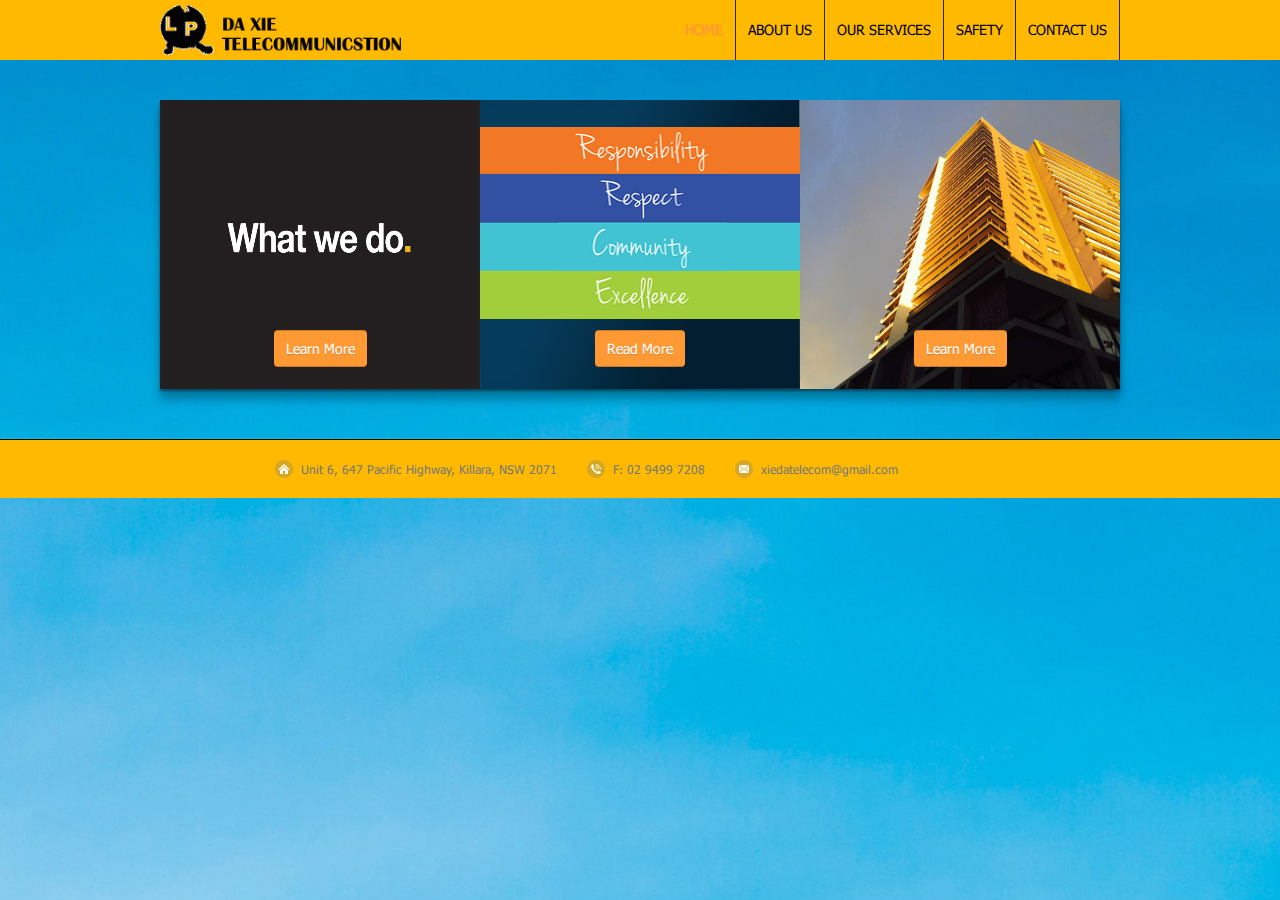
==== commit 56ec3bc4: "fix link" ====
--- a/index.html
+++ b/index.html
@@ -69,25 +69,6 @@
 
             <link rel="shortcut icon" href="wp-content/uploads/2013/04/favicon.ico">
 <meta name="robots" content="noodp,noydir">
-<!-- Google Analytics Tracking by Google Analyticator 6.4.9: http://www.videousermanuals.com/google-analyticator/ -->
-<script type="text/javascript">
-    var analyticsFileTypes = [''];
-    var analyticsSnippet = 'enabled';
-    var analyticsEventTracking = 'enabled';
-</script>
-<script type="text/javascript">
-	var _gaq = _gaq || [];
-
-	_gaq.push(['_setAccount', 'UA-25616768-1']);
-    _gaq.push(['_addDevId', 'i9k95']); // Google Analyticator App ID with Google
-	_gaq.push(['_trackPageview']);
-
-	(function() {
-		var ga = document.createElement('script'); ga.type = 'text/javascript'; ga.async = true;
-		                ga.src = ('https:' == document.location.protocol ? 'https://ssl' : 'http://www') + '.google-analytics.com/ga.js';
-		                var s = document.getElementsByTagName('script')[0]; s.parentNode.insertBefore(ga, s);
-	})();
-</script>
 </head>
 
 <body class="home page page-id-11 page-template page-template-template-front-boxed page-template-template-front-boxed-php">
@@ -141,11 +122,11 @@
 
 													</li>
 																								<li>
-															<img src="wp-content/uploads/2011/07/slider3.jpg" alt="slider3" />
+															<img src="img/img3.png" alt="slider3" />
 
 													</li>
 																								<li>
-															<img src="wp-content/uploads/2011/07/slider4.jpg" alt="slider4" />
+															<img src="img/img4.png" alt="slider4" />
 
 													</li>
 											</ul>
@@ -186,7 +167,7 @@
 		
 				<div id="footer-contact">
 			<div class="container fix">
-				<p id="contact-address">Level 1, 417 St Kilda Rd, Melbourne VIC 3004</p>				<p id="contact-phone">T: 1300 474 000 F: 1300 474 004</p>				<p id="contact-email"><a href="mailto:info@isgm.com.au">info@isgm.com.au</a></p>			</div><!--/footer-contact-->
+                <p id="contact-address">Unit 6, 647 Pacific Highway, Killara, NSW 2071</p>              <p id="contact-phone">F: 02 9499 7208</p>               <p id="contact-email"><a href="mailto:xiedatelecom@gmail.com">xiedatelecom@gmail.com</a></p>            </div><!--/footer-contact-->
 		</div>
 				
 			
--- a/wp-content/themes/feather12/style.css
+++ b/wp-content/themes/feather12/style.css
@@ -316,7 +316,7 @@
 
 /* ------------------------------------ */
 
-#content-part { width: 708px; float: left; }
+#content-part { width: 960px; float: left; }
 
 #content,
 
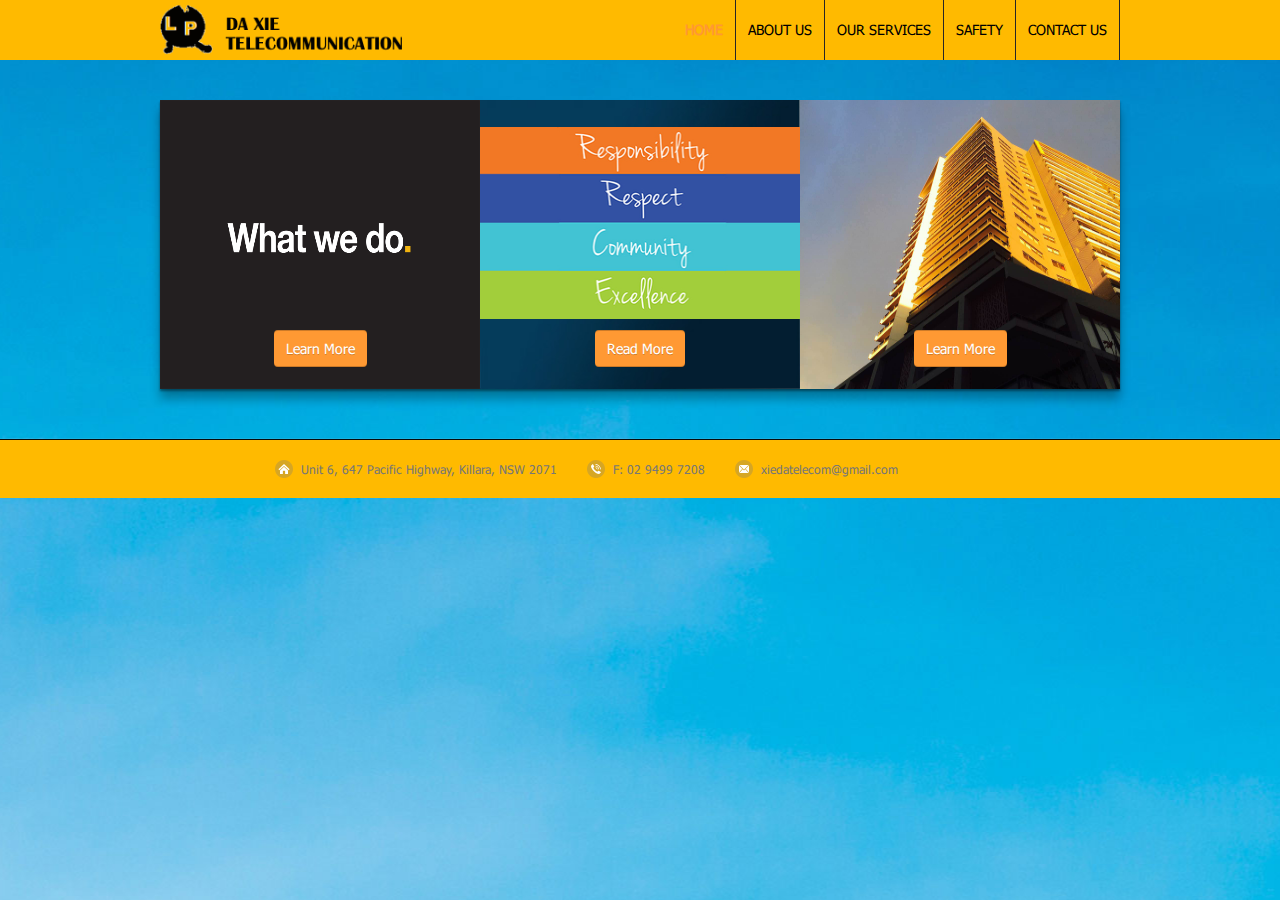
==== commit 53d9cbca: "fix some pic" ====
--- a/index.html
+++ b/index.html
@@ -3,197 +3,190 @@
 <!--[if IE 7 ]><html class="no-js ie ie7" lang="en" prefix="og: http://ogp.me/ns#"> <![endif]-->
 <!--[if IE 8 ]><html class="no-js ie ie8" lang="en" prefix="og: http://ogp.me/ns#"> <![endif]-->
 <!--[if (gte IE 9)|!(IE)]><!--><html class="no-js" lang="en" prefix="og: http://ogp.me/ns#"> <!--<![endif]-->
-<head>
-<meta charset="UTF-8">
-<meta name="viewport" content="width=device-width">
+    <head>
+        <meta charset="UTF-8">
+        <meta name="viewport" content="width=device-width">
 
-<title>Home - ISGM</title>
+        <title>Home - Da Xie</title>
 
-<link rel="stylesheet" href="wp-content/themes/feather12/style.css">
-<link rel="pingback" href="xmlrpc.php">
+        <link rel="stylesheet" href="wp-content/themes/feather12/style.css">
+        <link rel="pingback" href="xmlrpc.php">
 
-<script>document.documentElement.className = document.documentElement.className.replace("no-js","js");</script>
+        <script>document.documentElement.className = document.documentElement.className.replace("no-js","js");</script>
 
-<link href="http://fonts.googleapis.com/css?family=Open+Sans:400,300,600,700,300italic,400italic,600italic,700italic" rel="stylesheet" type="text/css">
-<!--[if lt IE 9]>
-<script src="http://html5shiv.googlecode.com/svn/trunk/html5.js"></script>
-<script src="http://www.isgm.com.au/wp-content/themes/feather12/js/mediaqueries.js"></script>
-<![endif]-->
+        <link href="http://fonts.googleapis.com/css?family=Open+Sans:400,300,600,700,300italic,400italic,600italic,700italic" rel="stylesheet" type="text/css">
+        <!--[if lt IE 9]>
+        <script src="http://html5shiv.googlecode.com/svn/trunk/html5.js"></script>
+        <script src="http://www.isgm.com.au/wp-content/themes/feather12/js/mediaqueries.js"></script>
+        <![endif]-->
 
 
-<!-- This site is optimized with the Yoast WordPress SEO plugin v2.2.1 - https://yoast.com/wordpress/plugins/seo/ -->
-<link rel="canonical" href="index.html" />
-<meta property="og:locale" content="en_US" />
-<meta property="og:type" content="website" />
-<meta property="og:title" content="Home - ISGM" />
-<meta property="og:url" content="http://www.isgm.com.au/" />
-<meta property="og:site_name" content="ISGM" />
-<script type='application/ld+json'>{"@context":"http:\/\/schema.org","@type":"WebSite","url":"http:\/\/www.isgm.com.au\/","name":"ISGM","potentialAction":{"@type":"SearchAction","target":"http:\/\/www.isgm.com.au\/?s={search_term}","query-input":"required name=search_term"}}</script>
-<!-- / Yoast WordPress SEO plugin. -->
+        <!-- This site is optimized with the Yoast WordPress SEO plugin v2.2.1 - https://yoast.com/wordpress/plugins/seo/ -->
+        <link rel="canonical" href="index.html" />
 
-<link rel="alternate" type="application/rss+xml" title="ISGM &raquo; Feed" href="feed/index.html" />
-<link rel="alternate" type="application/rss+xml" title="ISGM &raquo; Comments Feed" href="comments/feed/index.html" />
-<link rel="alternate" type="application/rss+xml" title="ISGM &raquo; Home Comments Feed" href="home/feed/index.html" />
-<link rel='stylesheet' id='contact-form-7-css'  href='wp-content/plugins/contact-form-7/includes/css/styles.css'  media='all' />
-<link rel='stylesheet' id='timeline-main-css-css'  href='wp-content/plugins/melonhtml5_timeline/css/timeline.css'  media='all' />
-<link rel='stylesheet' id='wordpress-file-upload-style-css'  href='wp-content/plugins/wp-file-upload/css/wordpress_file_upload_style.css'  media='all' />
-<link rel='stylesheet' id='wordpress-file-upload-style-safe-css'  href='wp-content/plugins/wp-file-upload/css/wordpress_file_upload_style_safe.css'  media='all' />
-<link rel='stylesheet' id='wpbandit-style-advanced-css'  href='wp-content/themes/feather12/style-advanced.css'  media='all' />
-<link rel='stylesheet' id='wpbandit-custom-css'  href='wp-content/themes/feather12/custom.css'  media='all' />
-<script type='text/javascript' src='http://www.isgm.com.au/wp-includes/js/jquery/jquery.js'></script>
-<script type='text/javascript' src='http://www.isgm.com.au/wp-includes/js/jquery/jquery-migrate.min.js'></script>
-<script type='text/javascript' src='http://p.jwpcdn.com/6/12/jwplayer.js'></script>
-<script type='text/javascript' src='wp-content/plugins/melonhtml5_timeline/javascript/timeline.js'></script>
-<script type='text/javascript' src='wp-content/plugins/wp-file-upload/js/json2.js'></script>
-<script type='text/javascript' src='wp-content/plugins/wp-file-upload/js/wordpress_file_upload_functions.js'></script>
-<script type='text/javascript' src='wp-content/plugins/google-analyticator/external-tracking.min.js'></script>
-<link rel='shortlink' href='index.html' />
-<script type="text/javascript">jwplayer.key='ZoQM5f0ne4gRbfe4TQXoqwYZwXJYBNvjFKCNcsFTyLw=';jwplayer.defaults = { "ph": 2 };</script>
-            <script type="text/javascript">
-            if (typeof(jwp6AddLoadEvent) == 'undefined') {
-                function jwp6AddLoadEvent(func) {
-                    var oldonload = window.onload;
-                    if (typeof window.onload != 'function') {
-                        window.onload = func;
-                    } else {
-                        window.onload = function() {
-                            if (oldonload) {
-                                oldonload();
-                            }
-                            func();
-                        }
-                    }
-                }
-            }
-            </script>
+        <link rel="alternate" type="application/rss+xml" title="ISGM &raquo; Feed" href="feed/index.html" />
+        <link rel="alternate" type="application/rss+xml" title="ISGM &raquo; Comments Feed" href="comments/feed/index.html" />
+        <link rel="alternate" type="application/rss+xml" title="ISGM &raquo; Home Comments Feed" href="home/feed/index.html" />
+        <link rel='stylesheet' id='contact-form-7-css'  href='wp-content/plugins/contact-form-7/includes/css/styles.css'  media='all' />
+        <link rel='stylesheet' id='timeline-main-css-css'  href='wp-content/plugins/melonhtml5_timeline/css/timeline.css'  media='all' />
+        <link rel='stylesheet' id='wordpress-file-upload-style-css'  href='wp-content/plugins/wp-file-upload/css/wordpress_file_upload_style.css'  media='all' />
+        <link rel='stylesheet' id='wordpress-file-upload-style-safe-css'  href='wp-content/plugins/wp-file-upload/css/wordpress_file_upload_style_safe.css'  media='all' />
+        <link rel='stylesheet' id='wpbandit-style-advanced-css'  href='wp-content/themes/feather12/style-advanced.css'  media='all' />
+        <link rel='stylesheet' id='wpbandit-custom-css'  href='wp-content/themes/feather12/custom.css'  media='all' />
+        <script type='text/javascript' src='http://www.isgm.com.au/wp-includes/js/jquery/jquery.js'></script>
+        <script type='text/javascript' src='http://www.isgm.com.au/wp-includes/js/jquery/jquery-migrate.min.js'></script>
+        <script type='text/javascript' src='http://p.jwpcdn.com/6/12/jwplayer.js'></script>
+        <script type='text/javascript' src='wp-content/plugins/melonhtml5_timeline/javascript/timeline.js'></script>
+        <script type='text/javascript' src='wp-content/plugins/wp-file-upload/js/json2.js'></script>
+        <script type='text/javascript' src='wp-content/plugins/wp-file-upload/js/wordpress_file_upload_functions.js'></script>
+        <script type='text/javascript' src='wp-content/plugins/google-analyticator/external-tracking.min.js'></script>
+        <link rel='shortlink' href='index.html' />
+        <script type="text/javascript">jwplayer.key='ZoQM5f0ne4gRbfe4TQXoqwYZwXJYBNvjFKCNcsFTyLw=';jwplayer.defaults = { "ph": 2 };</script>
+        <script type="text/javascript">
+         if (typeof(jwp6AddLoadEvent) == 'undefined') {
+             function jwp6AddLoadEvent(func) {
+                 var oldonload = window.onload;
+                 if (typeof window.onload != 'function') {
+                     window.onload = func;
+                 } else {
+                     window.onload = function() {
+                         if (oldonload) {
+                             oldonload();
+                         }
+                         func();
+                     }
+                 }
+             }
+         }
+        </script>
 
-            <link rel="shortcut icon" href="wp-content/uploads/2013/04/favicon.ico">
-<meta name="robots" content="noodp,noydir">
-</head>
+        <link rel="shortcut icon" href="wp-content/uploads/2013/04/favicon.ico">
+        <meta name="robots" content="noodp,noydir">
+    </head>
 
-<body class="home page page-id-11 page-template page-template-template-front-boxed page-template-template-front-boxed-php">
+    <body class="home page page-id-11 page-template page-template-template-front-boxed page-template-template-front-boxed-php">
 
 
-<div id="wrap">
-	<header id="header">
-		<div id="header-inner" class="container fix">
-			<h1 id="logo"><a href="index.html" rel="home"><img src="img/logo.png" alt="ISGM"></a></h1>
-						<nav id="header-nav" class="fix"><ul id="nav" class="menu"><li id="menu-item-2549" class="menu-item menu-item-type-post_type menu-item-object-page current-menu-item page_item page-item-11 current_page_item menu-item-2549"><a href="index.html">Home</a></li>
-<li id="menu-item-2600" class="menu-item menu-item-type-post_type menu-item-object-page menu-item-has-children menu-item-2600"><a href="about-us/index.html">About us</a>
-</li>
-<li id="menu-item-2640" class="menu-item menu-item-type-post_type menu-item-object-page menu-item-has-children menu-item-2640"><a href="our-services/index.html">Our Services</a>
-</li>
-<li id="menu-item-3378" class="menu-item menu-item-type-post_type menu-item-object-page menu-item-has-children menu-item-3378"><a href="safety-first/index.html">Safety</a>
-</li>
-<li id="menu-item-2594" class="menu-item menu-item-type-post_type menu-item-object-page menu-item-2594"><a href="contact-us/index.html">Contact Us</a></li>
-</ul></nav>		</div>
-	</header><!--/header-->
-<div class="container fix front-boxed">
+        <div id="wrap">
+	        <header id="header">
+		        <div id="header-inner" class="container fix">
+			        <h1 id="logo"><a href="index.html" rel="home"><img src="img/logo.png" alt="ISGM"></a></h1>
+					<nav id="header-nav" class="fix"><ul id="nav" class="menu"><li id="menu-item-2549" class="menu-item menu-item-type-post_type menu-item-object-page current-menu-item page_item page-item-11 current_page_item menu-item-2549"><a href="index.html">Home</a></li>
+                        <li id="menu-item-2600" class="menu-item menu-item-type-post_type menu-item-object-page menu-item-has-children menu-item-2600"><a href="about-us/index.html">About us</a>
+                        </li>
+                        <li id="menu-item-2640" class="menu-item menu-item-type-post_type menu-item-object-page menu-item-has-children menu-item-2640"><a href="our-services/index.html">Our Services</a>
+                        </li>
+                        <li id="menu-item-3378" class="menu-item menu-item-type-post_type menu-item-object-page menu-item-has-children menu-item-3378"><a href="safety-first/index.html">Safety</a>
+                        </li>
+                        <li id="menu-item-2594" class="menu-item menu-item-type-post_type menu-item-object-page menu-item-2594"><a href="contact-us/index.html">Contact Us</a></li>
+                    </ul></nav>		</div>
+	        </header><!--/header-->
+            <div class="container fix front-boxed">
 
-	<div id="content">
-		<article id="entry-11" class="post-11 page type-page status-publish hentry entry fix">
+	            <div id="content">
+		            <article id="entry-11" class="post-11 page type-page status-publish hentry entry fix">
 
 
-				<script type="text/javascript">
-					jQuery(window).load(function() {
-						jQuery('.flexslider').flexslider({
-							animation: "fade",
-							slideshow: true,
-							directionNav: true,
-							controlNav: true,
-							pauseOnHover: true,
-							slideshowSpeed: 7000,
-							animationDuration: 600,
-							smoothHeight: true
-						});
-						jQuery('.slides').addClass('loaded');
-					});
-				</script>
+				        <script type="text/javascript">
+					     jQuery(window).load(function() {
+						     jQuery('.flexslider').flexslider({
+							     animation: "fade",
+							     slideshow: true,
+							     directionNav: true,
+							     controlNav: true,
+							     pauseOnHover: true,
+							     slideshowSpeed: 7000,
+							     animationDuration: 600,
+							     smoothHeight: true
+						     });
+						     jQuery('.slides').addClass('loaded');
+					     });
+				        </script>
 
 
-				<div class="flexslider">
-					<ul class="slides">
-																								<li>
-															<img src="img/img1.png" alt="slider1" />
+				        <div class="flexslider">
+					        <ul class="slides">
+								<li>
+									<img src="img/img1.png" alt="slider1" />
 
-													</li>
-																								<li>
-															<img src="img/img2.png" alt="slider2" />
+								</li>
+								<li>
+									<img src="img/img2.png" alt="slider2" />
 
-													</li>
-																								<li>
-															<img src="img/img3.png" alt="slider3" />
+								</li>
+								<li>
+									<img src="img/img3.png" alt="slider3" />
 
-													</li>
-																								<li>
-															<img src="img/img4.png" alt="slider4" />
+								</li>
+								<li>
+									<img src="img/img4.png" alt="slider4" />
 
-													</li>
-											</ul>
-				</div><!--/flexslider-->
+								</li>
+							</ul>
+				        </div><!--/flexslider-->
 
 
-			<div class="pad">
-				<div class="text">
-					<div class="grid one-third" style="background: url('img/what-we-do-icon.jpg') no-repeat; background-size: 100% 100%;">
-	<span class="button-wrap">
-		<a class="button medium dark" target="_blank" href="our-services/index.html">Learn More</a>
-	</span>
-	</div>
-<div class="grid one-third" style="background: url('img/values.png') no-repeat; background-size: 100% 100%;">
-	<span class="button-wrap">
-		<a class="button medium dark" target="_blank" href="about-us/our-culture-values/index.html">Read More</a>
-	</span>
-	</div>
-<div class="grid one-third last" style="background: url('img/subcontractor.jpg') no-repeat; background-size: 100% 100%;">
-	<span class="button-wrap">
-		<a class="button medium dark" target="_blank" href="working-at-isgm/subcontractors/index.html">Learn More</a>
-	</span>
-	</div><div class="clear"></div>
-					<div class="clear"></div>
-				</div>
-			</div>
+			            <div class="pad">
+				            <div class="text">
+					            <div class="grid one-third" style="background: url('img/what-we-do-icon.jpg') no-repeat; background-size: 100% 100%;">
+	                                <span class="button-wrap">
+		                                <a class="button medium dark" target="_blank" href="our-services/index.html">Learn More</a>
+	                                </span>
+	                            </div>
+                                <div class="grid one-third" style="background: url('img/values.png') no-repeat; background-size: 100% 100%;">
+	                                <span class="button-wrap">
+		                                <a class="button medium dark" target="_blank" href="about-us/our-culture-values/index.html">Read More</a>
+	                                </span>
+	                            </div>
+                                <div class="grid one-third last" style="background: url('img/subcontractor.jpg') no-repeat; background-size: 100% 100%;">
+	                                <span class="button-wrap">
+		                                <a class="button medium dark" target="_blank" href="working-at-isgm/subcontractors/index.html">Learn More</a>
+	                                </span>
+	                            </div><div class="clear"></div>
+					            <div class="clear"></div>
+				            </div>
+			            </div>
 
 
 
 
-		</article>
-	</div>
+		            </article>
+	            </div>
 
-</div><!--/container-->
+            </div><!--/container-->
 
-	<div class="clear"></div>
-	<footer id="footer" class="fix">
-		
+	        <div class="clear"></div>
+	        <footer id="footer" class="fix">
+		        
 				<div id="footer-contact">
-			<div class="container fix">
-                <p id="contact-address">Unit 6, 647 Pacific Highway, Killara, NSW 2071</p>              <p id="contact-phone">F: 02 9499 7208</p>               <p id="contact-email"><a href="mailto:xiedatelecom@gmail.com">xiedatelecom@gmail.com</a></p>            </div><!--/footer-contact-->
-		</div>
+			        <div class="container fix">
+                        <p id="contact-address">Unit 6, 647 Pacific Highway, Killara, NSW 2071</p>              <p id="contact-phone">F: 02 9499 7208</p>               <p id="contact-email"><a href="mailto:xiedatelecom@gmail.com">xiedatelecom@gmail.com</a></p>            </div><!--/footer-contact-->
+		        </div>
 				
-			
-
-		
-	</footer><!--/footer-->
-	
-</div><!--/wrap-->
-<script type='text/javascript' src='wp-content/plugins/contact-form-7/includes/js/jquery.form.min.js'></script>
-<script type='text/javascript'>
-/* <![CDATA[ */
-var _wpcf7 = {"loaderUrl":"http:\/\/www.isgm.com.au\/wp-content\/plugins\/contact-form-7\/images\/ajax-loader.gif","sending":"Sending ..."};
-/* ]]> */
-</script>
-<script type='text/javascript' src='wp-content/plugins/contact-form-7/includes/js/scripts.js'></script>
-<script type='text/javascript' src='http://www.isgm.com.au/wp-includes/js/comment-reply.min.js'></script>
-<script type='text/javascript' src='wp-content/themes/feather12/js/jquery.jplayer.min.js'></script>
-<script type='text/javascript' src='wp-content/themes/feather12/js/jquery.flexslider.min.js'></script>
-<script type='text/javascript' src='wp-content/themes/feather12/js/jquery.fancybox.pack.js'></script>
-<script type='text/javascript' src='wp-content/themes/feather12/js/jquery.fancybox-media.js'></script>
-<script type='text/javascript' src='wp-content/themes/feather12/js/jquery.mousewheel-3.0.6.pack.js'></script>
-<script type='text/javascript'>
-/* <![CDATA[ */
-var objectL10n = {"navigate":"Navigate to ..."};
-/* ]]> */
-</script>
-<script type='text/javascript' src='wp-content/themes/feather12/js/jquery.theme.js'></script>
-</body>
+			    
+                
+		        
+	        </footer><!--/footer-->
+	        
+        </div><!--/wrap-->
+        <script type='text/javascript' src='wp-content/plugins/contact-form-7/includes/js/jquery.form.min.js'></script>
+        <script type='text/javascript'>
+         /* <![CDATA[ */
+         var _wpcf7 = {"loaderUrl":"http:\/\/www.isgm.com.au\/wp-content\/plugins\/contact-form-7\/images\/ajax-loader.gif","sending":"Sending ..."};
+         /* ]]> */
+        </script>
+        <script type='text/javascript' src='wp-content/plugins/contact-form-7/includes/js/scripts.js'></script>
+        <script type='text/javascript' src='http://www.isgm.com.au/wp-includes/js/comment-reply.min.js'></script>
+        <script type='text/javascript' src='wp-content/themes/feather12/js/jquery.jplayer.min.js'></script>
+        <script type='text/javascript' src='wp-content/themes/feather12/js/jquery.flexslider.min.js'></script>
+        <script type='text/javascript' src='wp-content/themes/feather12/js/jquery.fancybox.pack.js'></script>
+        <script type='text/javascript' src='wp-content/themes/feather12/js/jquery.fancybox-media.js'></script>
+        <script type='text/javascript' src='wp-content/themes/feather12/js/jquery.mousewheel-3.0.6.pack.js'></script>
+        <script type='text/javascript'>
+         /* <![CDATA[ */
+         var objectL10n = {"navigate":"Navigate to ..."};
+         /* ]]> */
+        </script>
+        <script type='text/javascript' src='wp-content/themes/feather12/js/jquery.theme.js'></script>
+    </body>
 </html>
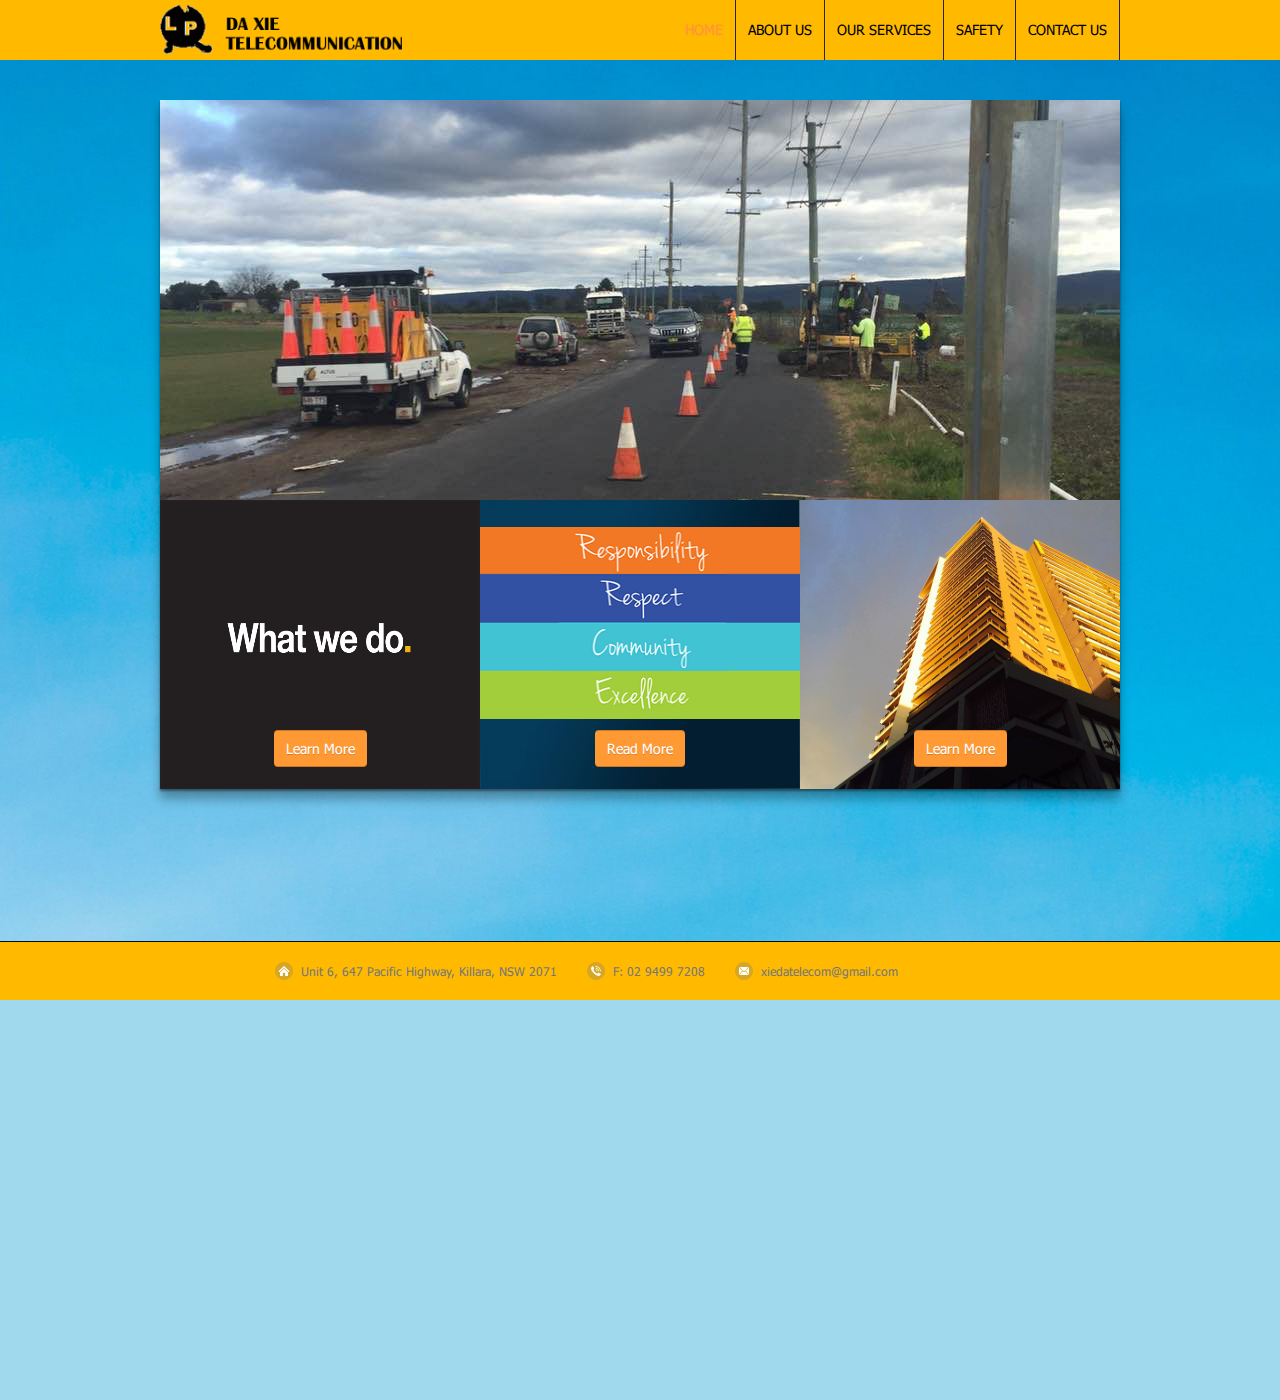
==== commit 640d5a4d: "delete useless code" ====
--- a/index.html
+++ b/index.html
@@ -23,23 +23,14 @@
 
         <!-- This site is optimized with the Yoast WordPress SEO plugin v2.2.1 - https://yoast.com/wordpress/plugins/seo/ -->
         <link rel="canonical" href="index.html" />
-
-        <link rel="alternate" type="application/rss+xml" title="ISGM &raquo; Feed" href="feed/index.html" />
-        <link rel="alternate" type="application/rss+xml" title="ISGM &raquo; Comments Feed" href="comments/feed/index.html" />
-        <link rel="alternate" type="application/rss+xml" title="ISGM &raquo; Home Comments Feed" href="home/feed/index.html" />
         <link rel='stylesheet' id='contact-form-7-css'  href='wp-content/plugins/contact-form-7/includes/css/styles.css'  media='all' />
         <link rel='stylesheet' id='timeline-main-css-css'  href='wp-content/plugins/melonhtml5_timeline/css/timeline.css'  media='all' />
-        <link rel='stylesheet' id='wordpress-file-upload-style-css'  href='wp-content/plugins/wp-file-upload/css/wordpress_file_upload_style.css'  media='all' />
-        <link rel='stylesheet' id='wordpress-file-upload-style-safe-css'  href='wp-content/plugins/wp-file-upload/css/wordpress_file_upload_style_safe.css'  media='all' />
         <link rel='stylesheet' id='wpbandit-style-advanced-css'  href='wp-content/themes/feather12/style-advanced.css'  media='all' />
         <link rel='stylesheet' id='wpbandit-custom-css'  href='wp-content/themes/feather12/custom.css'  media='all' />
-        <script type='text/javascript' src='http://www.isgm.com.au/wp-includes/js/jquery/jquery.js'></script>
-        <script type='text/javascript' src='http://www.isgm.com.au/wp-includes/js/jquery/jquery-migrate.min.js'></script>
+        <script type='text/javascript' src='wp-content/js/jquery/jquery.js'></script>
+        <script type='text/javascript' src='wp-content/js/jquery/jquery-migrate.min.js'></script>
         <script type='text/javascript' src='http://p.jwpcdn.com/6/12/jwplayer.js'></script>
         <script type='text/javascript' src='wp-content/plugins/melonhtml5_timeline/javascript/timeline.js'></script>
-        <script type='text/javascript' src='wp-content/plugins/wp-file-upload/js/json2.js'></script>
-        <script type='text/javascript' src='wp-content/plugins/wp-file-upload/js/wordpress_file_upload_functions.js'></script>
-        <script type='text/javascript' src='wp-content/plugins/google-analyticator/external-tracking.min.js'></script>
         <link rel='shortlink' href='index.html' />
         <script type="text/javascript">jwplayer.key='ZoQM5f0ne4gRbfe4TQXoqwYZwXJYBNvjFKCNcsFTyLw=';jwplayer.defaults = { "ph": 2 };</script>
         <script type="text/javascript">
@@ -170,13 +161,7 @@
 	        
         </div><!--/wrap-->
         <script type='text/javascript' src='wp-content/plugins/contact-form-7/includes/js/jquery.form.min.js'></script>
-        <script type='text/javascript'>
-         /* <![CDATA[ */
-         var _wpcf7 = {"loaderUrl":"http:\/\/www.isgm.com.au\/wp-content\/plugins\/contact-form-7\/images\/ajax-loader.gif","sending":"Sending ..."};
-         /* ]]> */
-        </script>
         <script type='text/javascript' src='wp-content/plugins/contact-form-7/includes/js/scripts.js'></script>
-        <script type='text/javascript' src='http://www.isgm.com.au/wp-includes/js/comment-reply.min.js'></script>
         <script type='text/javascript' src='wp-content/themes/feather12/js/jquery.jplayer.min.js'></script>
         <script type='text/javascript' src='wp-content/themes/feather12/js/jquery.flexslider.min.js'></script>
         <script type='text/javascript' src='wp-content/themes/feather12/js/jquery.fancybox.pack.js'></script>
